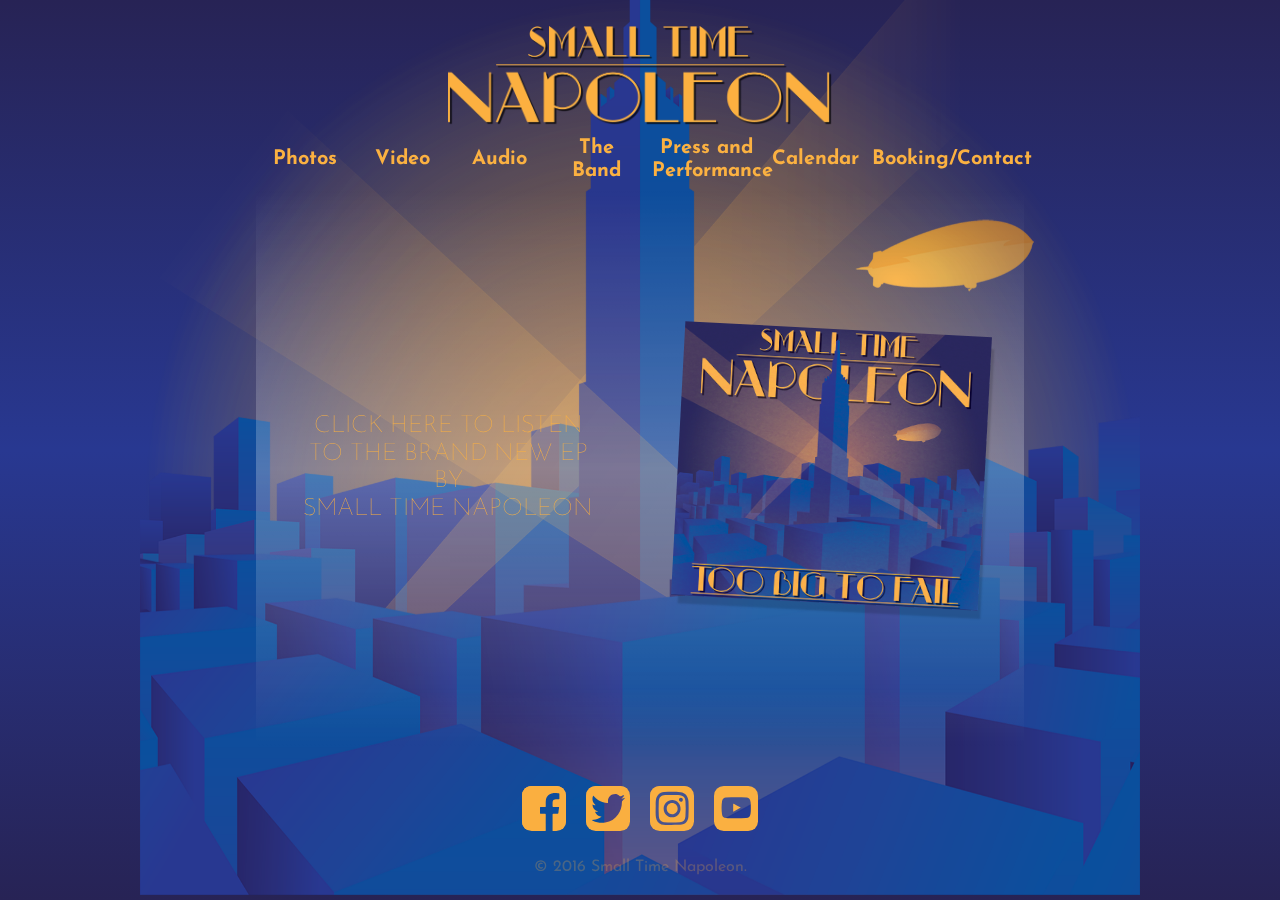
==== html/index.html @ f4e20921 "fully updated css to scss" ====
<!DOCTYPE html>
<html lang="en">

<head>
  <title>Small Time Napoleon</title>
  <link rel="stylesheet" href="../css/style.css" type="text/css" media="screen" title="no title" charset="utf-8">
  <link href="https://fonts.googleapis.com/css?family=Josefin+Sans" rel="stylesheet">
</head>

<body>

  <div class="backgroundAnimation">

    <div class="sun">
      <img src="../backgroundImages/sun_CD%20Cover.png">
    </div>

    <div class="background-image">
      <img src="../backgroundImages/background_CD%20Cover.png">
    </div>

    <div class="spot-light-1">
      <img src="../backgroundImages/spotlight1_CD%20Cover.png">
    </div>

    <div class="main-building">
      <img src="../backgroundImages/main-building_CD%20Cover.png">
    </div>

    <div class="spot-light-2">
      <img src="../backgroundImages/spotlight2_CD%20Cover.png">
    </div>

    <div class="blimp">
      <img src="../backgroundImages/blimp_CD%20Cover.png">
    </div>

    <div class="foreground-buildings">
      <img src="../backgroundImages/foreground-buildings_CD%20Cover.png">
    </div>

    <footer>
      <p>&copy; 2016 Small Time Napoleon.</p>
    </footer>

  </div>



  <section class="pageSelectors">

    <!----Logo---->
    <div class="logo">
      <img src="../backgroundImages/smallTimeNapoleonNameLogo.png">
    </div>


    <!----Call to Action---->
    <div class="mainPageCallToAction">
      <div>
        <h3>
          <a href="http://smalltimenapoleon.bandcamp.com">Click here to listen to the brand new EP by <br>Small Time Napoleon</a>
        </h3>
      </div>

      <div>
        <img src="../img/TooBigToFailCover.png">
      </div>
    </div>




    <!----SOCIAL MEDIA---->
    <section class="social-media">
      <ul>
        <li>
          <a href="http://facebook.com/smalltimenapoleonband"><img src="../socialMediaLogos/fb-art-gold-01.svg" alt="facebook link"></a>
        </li>
        <li>
          <a href="http://twitter.com/stnapoleonband"><img src="../socialMediaLogos/Twitter-icon-gold-01.svg" alt="twitter link"></a>
        </li>
        <li>
          <a href="http://instagram.com/smalltime_napoleon"><img src="../socialMediaLogos/instagram-gold-01.svg" alt="instagram link"></a>
        </li>
        <li>
          <a href="http://youtube.com/stnapoleonband"><img src="../socialMediaLogos/youtube-copy-gold-01.svg" alt="youtube link"></a>
        </li>

      </ul>
    </section>


    <section class="sectionListElements">

      <!----PHOTO---->
      <section class="photo section">
        <h2>Photos</h2>
        <div id="image-gallery">
          <ul>
            <li>
              <a href="../photoPageImg/Meredith%20Chase-Wedding%20Photos-0263.jpg"><img src="../photoPageImg/CROPMeredith%20Chase-Wedding%20Photos-0263.jpg" alt="Photo courtesy of Sha Fox, 2016"></a>
            </li>
            <li>
              <a href="../photoPageImg/T2A08488SILK71.jpg"><img src="../photoPageImg/CROPT2A08488SILK71.jpg" alt="Photo courtesy of Lou Tingle, 2016"></a>
            </li>
            <li>
              <a href="../photoPageImg/T2A08517SILK71.jpg"><img src="../photoPageImg/CROPT2A08517SILK71.jpg" alt="Photo courtesy of Lou Tingle, 2016"></a>
            </li>
            <li>
              <a href="../photoPageImg/IMG_0022.jpg"><img src="../photoPageImg/CROPIMG_0022.jpg" alt="The band with the Louisville Mayor, 2015"></a>
            </li>
          </ul>
          <p class="to-more-pages"><a href="photos.html">More Photos</a></p>
        </div>

      </section>


      <!----VIDEO---->
      <section class="video section">
        <h2>Video</h2>
        <div id="video-players">
          <video id="suckerVideo" width="370" controls controlsList="nodownload" poster="../videoThumbs/suckerForATomboyThumb.png">
                <source src="https://dl.dropboxusercontent.com/s/zaqt5hk23kpdsto/Sucker%20for%20a%20Tomboy.mp4?dl=0" type="video/mp4" />
              </video>
          <p>Sucker For A Tomboy<br> From the 2015 release, "Cloud Machine"</p>
          <p class="to-more-pages"><a href="video.html">More Video</a></p>
        </div>
      </section>


      <!----AUDIO---->
      <section class="audio section">
        <h2>Audio</h2>
        <div id="music-player">
          <div class="audio-section-description">
            <p>Listen to an exclusive selection of the band's newest release, "Too Big To Fail"</p>
          </div>
          <div class="main-music-audio">
            <div id="center-audio-image" class="audio-image">
              <img src="../img/TooBigToFailCover.png">
            </div>
            <audio id="dear-l" controls controlsList="nodownload">
                <source src="https://dl.dropboxusercontent.com/s/0rv14om4tpdc3ng/01%20Dear%20L%20062117.wav?dl=0" type="audio/wav">
              </audio>
          </div>

          <p class="to-more-pages"><a href="audio.html">More Audio</a></p>
        </div>
      </section>


      <!----BIO SECTION---->
      <section class="bio section">
        <h2>The Band</h2>
        <div class="bio-content">
          <div>
            <p>Small Time Napoleon is the combination of new ideas and old sounds. Their interest in the jazz standards of the swing-era shine through in their voices, writing, and playing, while their ear for new sounds and ideas constantly drives them forward. The product of this pairing is what Kyle Ware of Insider Louisville has called “a mad science blend of western swing, hot jazz and folk,” which is “already starting to gel into something wholly singular.”</p>
          </div>
          <div>
            <p>The band have recently released their debut LP, Cloud Machine, which has received positive feedback from listeners and critics alike. Laura Shine, Assistant Program Director/On-Air Host at Louisville’s own WFPK, says of the band, “Small Time Napoleon is poised for big time things. They are truly one of the most unique and exciting bands I’ve seen come out of Louisville in a very long time. Their music and instrumentation and vocals are exquisite!”</p>
          </div>
          <img src="../photoPageImg/ADSC_0359.jpg">
          <p class="to-more-pages"><a href="bio.html">More on the band</a></p>
        </div>
      </section>


      <!----PRESS---->
      <section class="press section">
        <h2>Press and Performance</h2>
        <div class="press-content">

          <div class="articles">

            <div class="article">
              <a href="http://www.npr.org/sections/world-cafe/2014/02/20/280175875/louisvilles-5-best-local-acts">
                <p class="articleDescription">NPR's World Cafe invites Louisville's WFPK to pick the city's top five best bands.</p>
                <p class="articleTitle">NPR: Louisville's 5 Best Acts</p>
              </a>
            </div>

            <div class="article">
              <a href="https://insiderlouisville.com/lifestyle_culture/music/big-time-discovery-small-time-napoleon/">
                <p class="articleDescription">Insider Louisville discusses STN's retro style and forward-looking ideas.</p>
                <p class="articleTitle">Insider Louisville: Big Time Discovery</p>
              </a>
            </div>

            <div class="article">
              <a href="http://wfpk.org/2013/best-songs-of-2013-countdown/">
                <p class="articleDescription">The band's debut single reaches number 54 on their yearly top 100 list.</p>
                <p class="articleTitle">WFPK: Best Songs of 2013</p>
              </a>
            </div>

          </div>

          <p class="to-more-pages"><a href="press.html">More Press and Performances</a></p>
        </div>

      </section>


      <!----CALENDAR---->
      <section class="calendar section">
        <h2>Calendar</h2>
        <div class="calendar-content" id="calendar">
          <iframe src="https://calendar.google.com/calendar/embed?showTitle=0&amp;showNav=0&amp;showDate=0&amp;showPrint=0&amp;showTabs=0&amp;showCalendars=0&amp;mode=AGENDA&amp;height=400&amp;wkst=1&amp;bgcolor=%23000000&amp;src=smalltimenapoleonband%40gmail.com&amp;color=%232F6309&amp;ctz=America%2FNew_York" style="border-width:0" width="350" height="400" frameborder="0" scrolling="no"></iframe>
          <!--        <p class="to-more-pages"><a href="calendar.html">More Calendar</a></p>-->
        </div>
      </section>


      <!----BOOKING/CONTACT---->
      <section class="booking-contact section">
        <h2>Booking/Contact</h2>
        <div class="contact-hide">
          <div class="contact-text">
            <p>Small Time Napoleon is able to play your house party, business event, bar, or festival.</p>
            <p>We're also interested in your feedback and questions. Feel free to use the contact form below.</p>
          </div>
          <form class="contact-form" action="index.html" method="post">

            <fieldset class="contact-inqueries">
              <legend>General Contact</legend>

              <label for="name">Name:</label>
              <input type="text" id="name" name="user_name">

              <label for="mail">Email:</label>
              <input type="email" id="mail" name="user_email">

              <label for="bio">Message: </label>
              <textarea id="bio" name="user_bio"></textarea>

            </fieldset>
            <button type="submit">SUBMIT</button>
          </form>
          <p class="to-more-pages"><a href="booking-contact.html">More booking info</a></p>
        </div>
      </section>

    </section>


  </section>



  <!----JAVASCRIPT---->
  <script src="https://ajax.googleapis.com/ajax/libs/jquery/3.2.1/jquery.min.js"></script>
  <script src="../js/mainPageScript.js"></script>
</body>

</html>
---- css/style.css ----
/*! normalize.css v5.0.0 | MIT License | github.com/necolas/normalize.css */
/**
 * 1. Change the default font family in all browsers (opinionated).
 * 2. Correct the line height in all browsers.
 * 3. Prevent adjustments of font size after orientation changes in
 *    IE on Windows Phone and in iOS.
 */
/* Document
   ========================================================================== */
html {
  font-family: sans-serif;
  /* 1 */
  line-height: 1.15;
  /* 2 */
  -ms-text-size-adjust: 100%;
  /* 3 */
  -webkit-text-size-adjust: 100%;
  /* 3 */ }

/* Sections
   ========================================================================== */
/**
 * Remove the margin in all browsers (opinionated).
 */
body {
  margin: 0; }

/**
 * Add the correct display in IE 9-.
 */
article,
aside,
footer,
header,
nav,
section {
  display: block; }

/**
 * Correct the font size and margin on `h1` elements within `section` and
 * `article` contexts in Chrome, Firefox, and Safari.
 */
h1 {
  font-size: 2em;
  margin: 0.67em 0; }

/* Grouping content
   ========================================================================== */
/**
 * Add the correct display in IE 9-.
 * 1. Add the correct display in IE.
 */
figcaption,
figure,
main {
  /* 1 */
  display: block; }

/**
 * Add the correct margin in IE 8.
 */
figure {
  margin: 1em 40px; }

/**
 * 1. Add the correct box sizing in Firefox.
 * 2. Show the overflow in Edge and IE.
 */
hr {
  box-sizing: content-box;
  /* 1 */
  height: 0;
  /* 1 */
  overflow: visible;
  /* 2 */ }

/**
 * 1. Correct the inheritance and scaling of font size in all browsers.
 * 2. Correct the odd `em` font sizing in all browsers.
 */
pre {
  font-family: monospace, monospace;
  /* 1 */
  font-size: 1em;
  /* 2 */ }

/* Text-level semantics
   ========================================================================== */
/**
 * 1. Remove the gray background on active links in IE 10.
 * 2. Remove gaps in links underline in iOS 8+ and Safari 8+.
 */
a {
  background-color: transparent;
  /* 1 */
  -webkit-text-decoration-skip: objects;
  /* 2 */ }

/**
 * Remove the outline on focused links when they are also active or hovered
 * in all browsers (opinionated).
 */
a:active,
a:hover {
  outline-width: 0; }

/**
 * 1. Remove the bottom border in Firefox 39-.
 * 2. Add the correct text decoration in Chrome, Edge, IE, Opera, and Safari.
 */
abbr[title] {
  border-bottom: none;
  /* 1 */
  text-decoration: underline;
  /* 2 */
  text-decoration: underline dotted;
  /* 2 */ }

/**
 * Prevent the duplicate application of `bolder` by the next rule in Safari 6.
 */
b,
strong {
  font-weight: inherit; }

/**
 * Add the correct font weight in Chrome, Edge, and Safari.
 */
b,
strong {
  font-weight: bolder; }

/**
 * 1. Correct the inheritance and scaling of font size in all browsers.
 * 2. Correct the odd `em` font sizing in all browsers.
 */
code,
kbd,
samp {
  font-family: monospace, monospace;
  /* 1 */
  font-size: 1em;
  /* 2 */ }

/**
 * Add the correct font style in Android 4.3-.
 */
dfn {
  font-style: italic; }

/**
 * Add the correct background and color in IE 9-.
 */
mark {
  background-color: #ff0;
  color: #000; }

/**
 * Add the correct font size in all browsers.
 */
small {
  font-size: 80%; }

/**
 * Prevent `sub` and `sup` elements from affecting the line height in
 * all browsers.
 */
sub,
sup {
  font-size: 75%;
  line-height: 0;
  position: relative;
  vertical-align: baseline; }

sub {
  bottom: -0.25em; }

sup {
  top: -0.5em; }

/* Embedded content
   ========================================================================== */
/**
 * Add the correct display in IE 9-.
 */
audio,
video {
  display: inline-block; }

/**
 * Add the correct display in iOS 4-7.
 */
audio:not([controls]) {
  display: none;
  height: 0; }

/**
 * Remove the border on images inside links in IE 10-.
 */
img {
  border-style: none; }

/**
 * Hide the overflow in IE.
 */
svg:not(:root) {
  overflow: hidden; }

/* Forms
   ========================================================================== */
/**
 * 1. Change the font styles in all browsers (opinionated).
 * 2. Remove the margin in Firefox and Safari.
 */
button,
input,
optgroup,
select,
textarea {
  font-family: sans-serif;
  /* 1 */
  font-size: 100%;
  /* 1 */
  line-height: 1.15;
  /* 1 */
  margin: 0;
  /* 2 */ }

/**
 * Show the overflow in IE.
 * 1. Show the overflow in Edge.
 */
button,
input {
  /* 1 */
  overflow: visible; }

/**
 * Remove the inheritance of text transform in Edge, Firefox, and IE.
 * 1. Remove the inheritance of text transform in Firefox.
 */
button,
select {
  /* 1 */
  text-transform: none; }

/**
 * 1. Prevent a WebKit bug where (2) destroys native `audio` and `video`
 *    controls in Android 4.
 * 2. Correct the inability to style clickable types in iOS and Safari.
 */
button,
html [type="button"],
[type="reset"],
[type="submit"] {
  -webkit-appearance: button;
  /* 2 */ }

/**
 * Remove the inner border and padding in Firefox.
 */
button::-moz-focus-inner,
[type="button"]::-moz-focus-inner,
[type="reset"]::-moz-focus-inner,
[type="submit"]::-moz-focus-inner {
  border-style: none;
  padding: 0; }

/**
 * Restore the focus styles unset by the previous rule.
 */
button:-moz-focusring,
[type="button"]:-moz-focusring,
[type="reset"]:-moz-focusring,
[type="submit"]:-moz-focusring {
  outline: 1px dotted ButtonText; }

/**
 * Change the border, margin, and padding in all browsers (opinionated).
 */
fieldset {
  border: 1px solid #c0c0c0;
  margin: 0 2px;
  padding: 0.35em 0.625em 0.75em; }

/**
 * 1. Correct the text wrapping in Edge and IE.
 * 2. Correct the color inheritance from `fieldset` elements in IE.
 * 3. Remove the padding so developers are not caught out when they zero out
 *    `fieldset` elements in all browsers.
 */
legend {
  box-sizing: border-box;
  /* 1 */
  color: inherit;
  /* 2 */
  display: table;
  /* 1 */
  max-width: 100%;
  /* 1 */
  padding: 0;
  /* 3 */
  white-space: normal;
  /* 1 */ }

/**
 * 1. Add the correct display in IE 9-.
 * 2. Add the correct vertical alignment in Chrome, Firefox, and Opera.
 */
progress {
  display: inline-block;
  /* 1 */
  vertical-align: baseline;
  /* 2 */ }

/**
 * Remove the default vertical scrollbar in IE.
 */
textarea {
  overflow: auto; }

/**
 * 1. Add the correct box sizing in IE 10-.
 * 2. Remove the padding in IE 10-.
 */
[type="checkbox"],
[type="radio"] {
  box-sizing: border-box;
  /* 1 */
  padding: 0;
  /* 2 */ }

/**
 * Correct the cursor style of increment and decrement buttons in Chrome.
 */
[type="number"]::-webkit-inner-spin-button,
[type="number"]::-webkit-outer-spin-button {
  height: auto; }

/**
 * 1. Correct the odd appearance in Chrome and Safari.
 * 2. Correct the outline style in Safari.
 */
[type="search"] {
  -webkit-appearance: textfield;
  /* 1 */
  outline-offset: -2px;
  /* 2 */ }

/**
 * Remove the inner padding and cancel buttons in Chrome and Safari on macOS.
 */
[type="search"]::-webkit-search-cancel-button,
[type="search"]::-webkit-search-decoration {
  -webkit-appearance: none; }

/**
 * 1. Correct the inability to style clickable types in iOS and Safari.
 * 2. Change font properties to `inherit` in Safari.
 */
::-webkit-file-upload-button {
  -webkit-appearance: button;
  /* 1 */
  font: inherit;
  /* 2 */ }

/* Interactive
   ========================================================================== */
/*
 * Add the correct display in IE 9-.
 * 1. Add the correct display in Edge, IE, and Firefox.
 */
details,
menu {
  display: block; }

/*
 * Add the correct display in all browsers.
 */
summary {
  display: list-item; }

/* Scripting
   ========================================================================== */
/**
 * Add the correct display in IE 9-.
 */
canvas {
  display: inline-block; }

/**
 * Add the correct display in IE.
 */
template {
  display: none; }

/* Hidden
   ========================================================================== */
/**
 * Add the correct display in IE 10-.
 */
[hidden] {
  display: none; }

/**
 * List styles
 */
ul, ol {
  list-style-type: none;
  padding: 0;
  margin: 0; }

* {
  box-sizing: border-box;
  color: #fbb141;
  font-family: 'Josefin Sans', 'sans-serif';
  margin: 0; }

a {
  text-decoration: none; }

body {
  background: linear-gradient(#272355, #283891, #272355);
  display: flex;
  flex-direction: column; }

.content {
  min-height: 100%; }

p {
  margin: 1.5%; }

img {
  max-width: 100%; }

header {
  z-index: 10; }

footer {
  opacity: .25;
  position: fixed;
  z-index: -1;
  width: 60%;
  bottom: 0;
  left: 20%;
  text-align: center;
  padding: 1%; }

#logo {
  border: none;
  box-shadow: none;
  width: 100%; }

.home {
  text-align: center; }

.logo {
  text-align: center;
  width: 100%;
  margin: auto;
  margin-top: 3%;
  padding-top: 5%; }
  @media only screen and (min-width: 650px) {
    .logo {
      margin-top: 0;
      padding: 0; } }
  @media only screen and (min-width: 800px) {
    .logo {
      margin-top: 0;
      padding-top: 2%; } }
  @media only screen and (min-width: 450px) {
    .logo img {
      width: 70%; } }
  @media only screen and (min-width: 650px) {
    .logo img {
      width: 35%; } }
  @media only screen and (min-width: 1100px) {
    .logo img {
      width: 30%;
      padding: 0; } }

.mainPageCallToAction {
  display: flex;
  flex-direction: row;
  align-items: center;
  justify-content: space-around;
  width: 100%;
  margin-bottom: 10%;
  background: rgba(255, 255, 255, 0.2);
  overflow: hidden; }
  @media only screen and (min-width: 650px) {
    .mainPageCallToAction {
      width: 75%;
      margin: auto;
      margin-bottom: 10%; } }
  @media only screen and (min-width: 800px) {
    .mainPageCallToAction {
      background: linear-gradient(rgba(255, 255, 255, 0), rgba(255, 255, 255, 0.25), rgba(255, 255, 255, 0));
      width: 60%;
      margin: auto;
      order: 1;
      flex-grow: 2; }
      .mainPageCallToAction:hover {
        box-shadow: none; }
      .mainPageCallToAction h3 {
        font-size: 1.5em; } }
  .mainPageCallToAction a:hover {
    cursor: pointer;
    filter: brightness(1.1);
    text-shadow: 0px 3px 2px rgba(0, 0, 0, 0.15); }
  .mainPageCallToAction div {
    width: 50%;
    padding: 5%; }
  .mainPageCallToAction h3 {
    text-align: center;
    text-transform: uppercase;
    font-weight: 100; }
  .mainPageCallToAction img {
    align-self: center;
    box-shadow: 5px 10px 2px -2px rgba(0, 0, 0, 0.15);
    transform: rotate(3deg); }

@media only screen and (min-width: 800px) {
  .disableClickMain {
    pointer-events: none; } }
.section {
  border-bottom: 1px dotted #fbb141;
  background: rgba(0, 0, 0, 0.35);
  margin: 0; }
  @media only screen and (min-device-width: 320px) and (max-device-width: 736px) and (orientation: portrait) {
    .section {
      border-bottom: 3px dotted #fbb141; } }
  @media only screen and (min-width: 450px) {
    .section {
      width: 80%;
      margin: auto; } }
  @media only screen and (min-width: 450px) {
    .section {
      width: 70%; } }
  @media only screen and (min-width: 800px) {
    .section {
      border: none;
      background: none; } }
  .section h2 {
    margin: 0;
    cursor: pointer;
    padding: 3.5%; }
    .section h2:hover {
      background: rgba(0, 0, 0, 0.5); }
    @media only screen and (min-width: 800px) {
      .section h2 {
        text-align: center;
        padding: 5%;
        font-size: 1.25em; } }
  .section img {
    max-width: 100%;
    border-top: 1px solid #fbb141;
    border-bottom: 1px solid #fbb141;
    box-shadow: 0 2px 0 0 rgba(0, 0, 0, 0.15); }
  .section div {
    margin: 1% 0; }

.sectionListElements {
  max-width: 1680px; }
  @media only screen and (min-width: 800px) {
    .sectionListElements {
      display: flex;
      flex-flow: row nowrap;
      justify-content: space-between;
      align-items: center;
      width: 75%;
      margin: auto; } }
  @media only screen and (min-width: 1270px) {
    .sectionListElements {
      width: 60%; } }

@media only screen and (min-width: 800px) {
  .pageSelectors {
    display: flex;
    flex-direction: column;
    justify-content: space-around;
    min-height: 100vh; } }
.social-media {
  padding: 1%;
  margin-bottom: 12%; }
  @media only screen and (min-width: 450px) {
    .social-media {
      margin: 3% 0; } }
  @media only screen and (min-width: 650px) {
    .social-media {
      padding: 0;
      order: 1; } }
  @media only screen and (min-width: 800px) {
    .social-media {
      order: 2;
      margin-bottom: 5%; }
      .social-media ul {
        width: 25%; } }
  .social-media ul {
    display: flex;
    padding: 0px;
    align-content: space-between;
    width: 80%;
    margin: auto; }
    @media only screen and (min-width: 450px) {
      .social-media ul {
        width: 50%; } }
    @media only screen and (min-width: 650px) {
      .social-media ul {
        width: 35%; } }
    @media only screen and (min-width: 1270px) {
      .social-media ul {
        width: 20%; } }
  .social-media li {
    list-style: none;
    padding: 0 1%;
    text-align: center; }
  .social-media img {
    border-radius: 22%;
    width: 75%; }
    .social-media img:hover {
      filter: brightness(1.2); }

@media only screen and (min-device-width: 320px) and (max-device-width: 736px) and (orientation: portrait) {
  /**********Adjustments to text on index page***********/
  h2 {
    font-size: 4rem; }

  h3 {
    font-size: 2.5em; }

  p {
    font-size: 1.75em; }

  .photo p {
    font-size: 1.75em; }

  #new-album-info h1 {
    font-size: 4em;
    padding: 1%; }

  #new-album-info p {
    margin-top: 4%; }

  .contact-inqueries {
    font-size: 2em; }

  .contact-inqueries input,
  .contact-inqueries textarea {
    font-size: 2em; }

  /**********Adjustments to Photos overlay on Index***********/
  #overlay {
    height: 200%; }

  #overlay img {
    margin-top: 80%; }

  /**********Adjustments to Videos on Index***********/
  #video-players video {
    width: 80%; }

  /**********Adjustments to Audio on Index***********/
  #music-player iframe {
    margin: auto; }

  /**********Adjustments to Contact on Index***********/
  .contact-form button {
    font-size: 2em; } }
.background-image {
  bottom: 0;
  pointer-events: none;
  position: fixed;
  z-index: -1;
  max-width: 1000px;
  right: 0;
  left: 0;
  margin-left: auto;
  margin-right: auto; }

.sun {
  bottom: 0;
  pointer-events: none;
  position: fixed;
  z-index: -1;
  max-width: 1000px;
  right: 0;
  left: 0;
  margin-left: auto;
  margin-right: auto; }

.spot-light-1 {
  bottom: 0;
  pointer-events: none;
  position: fixed;
  z-index: -1;
  max-width: 1000px;
  right: 0;
  left: 0;
  margin-left: auto;
  margin-right: auto; }

.main-building {
  bottom: 0;
  pointer-events: none;
  position: fixed;
  z-index: -1;
  max-width: 1000px;
  right: 0;
  left: 0;
  margin-left: auto;
  margin-right: auto; }

.spot-light-2 {
  bottom: 0;
  pointer-events: none;
  position: fixed;
  z-index: -1;
  max-width: 1000px;
  right: 0;
  left: 0;
  margin-left: auto;
  margin-right: auto; }

.blimp {
  bottom: 0;
  pointer-events: none;
  position: fixed;
  z-index: -1;
  max-width: 1000px;
  right: 0;
  left: 0;
  margin-left: auto;
  margin-right: auto; }

.foreground-buildings {
  bottom: 0;
  pointer-events: none;
  position: fixed;
  z-index: -1;
  max-width: 1000px;
  right: 0;
  left: 0;
  margin-left: auto;
  margin-right: auto; }

/*******div animations********/
.spot-light-1 {
  transform: rotate(-5deg) scale(1.5);
  transition: transform 4.2s ease-in-out 1s;
  transform-origin: bottom left; }

.backgroundAnimation.loaded .spot-light-1 {
  transform: rotate(5deg); }

.backgroundAnimation.clicked .spot-light-1 {
  transform: rotate(-2deg); }

.spot-light-2 {
  transform: rotate(2deg) scale(1.2);
  transform-origin: bottom right;
  transition: transform 3900ms cubic-bezier(0.2, -0.1, 0.71, 1.1); }

.backgroundAnimation.loaded .spot-light-2 {
  transform: rotate(-2deg); }

.backgroundAnimation.clicked .spot-light-2 {
  transform: rotate(12deg); }

.blimp {
  animation: blimpBounce 4s ease-in-out 0s infinite alternate forwards running; }

@keyframes blimpBounce {
  from {
    transform: translate(0px, 10px); }
  to {
    transform: translate(0, 0); } }
.sun {
  transform: scale(0.75);
  transition: transform 4s ease-in-out; }

.backgroundAnimation.loaded .sun {
  transform: scale(1); }

.background-image {
  transform: translate(0px, -2px);
  transition: transform 4s ease-in-out; }

.backgroundAnimation.loaded .background-image {
  transform: translate(0px, 40px); }

.main-building {
  transition: transform 4s ease-in-out; }

.backgroundAnimation.loaded .main-building {
  transform: translate(0px, 20px); }

@media only screen and (min-width: 800px) {
  #image-gallery {
    position: absolute;
    left: 10%;
    width: 80%;
    background: linear-gradient(#272355, rgba(40, 56, 145, 0.9), rgba(39, 35, 85, 0.8));
    border-top: 1px solid #fbb141;
    border-bottom: 1px solid #fbb141; } }
@media only screen and (min-width: 900px) {
  #image-gallery {
    width: 70%;
    left: 15%; } }
@media only screen and (min-width: 1270px) {
  #image-gallery {
    width: 60%;
    left: 20%; } }
@media only screen and (min-width: 1375px) {
  #image-gallery {
    width: 55%;
    left: 22.5%; } }
@media only screen and (min-width: 1500px) {
  #image-gallery {
    width: 50%;
    left: 25%; } }
@media only screen and (min-width: 1600px) {
  #image-gallery {
    width: 45%;
    left: 27.5%; } }
@media only screen and (min-width: 800px) {
  #video-players {
    position: absolute;
    left: 10%;
    width: 80%;
    background: linear-gradient(#272355, rgba(40, 56, 145, 0.9), rgba(39, 35, 85, 0.8));
    border-top: 1px solid #fbb141;
    border-bottom: 1px solid #fbb141; } }
@media only screen and (min-width: 900px) {
  #video-players {
    width: 70%;
    left: 15%; } }
@media only screen and (min-width: 1270px) {
  #video-players {
    width: 60%;
    left: 20%; } }
@media only screen and (min-width: 1375px) {
  #video-players {
    width: 55%;
    left: 22.5%; } }
@media only screen and (min-width: 1500px) {
  #video-players {
    width: 50%;
    left: 25%; } }
@media only screen and (min-width: 1600px) {
  #video-players {
    width: 45%;
    left: 27.5%; } }
@media only screen and (min-width: 800px) {
  #music-player {
    position: absolute;
    left: 10%;
    width: 80%;
    background: linear-gradient(#272355, rgba(40, 56, 145, 0.9), rgba(39, 35, 85, 0.8));
    border-top: 1px solid #fbb141;
    border-bottom: 1px solid #fbb141; } }
@media only screen and (min-width: 900px) {
  #music-player {
    width: 70%;
    left: 15%; } }
@media only screen and (min-width: 1270px) {
  #music-player {
    width: 60%;
    left: 20%; } }
@media only screen and (min-width: 1375px) {
  #music-player {
    width: 55%;
    left: 22.5%; } }
@media only screen and (min-width: 1500px) {
  #music-player {
    width: 50%;
    left: 25%; } }
@media only screen and (min-width: 1600px) {
  #music-player {
    width: 45%;
    left: 27.5%; } }
@media only screen and (min-width: 800px) {
  .bio-content {
    position: absolute;
    left: 10%;
    width: 80%;
    background: linear-gradient(#272355, rgba(40, 56, 145, 0.9), rgba(39, 35, 85, 0.8));
    border-top: 1px solid #fbb141;
    border-bottom: 1px solid #fbb141; } }
@media only screen and (min-width: 900px) {
  .bio-content {
    width: 70%;
    left: 15%; } }
@media only screen and (min-width: 1270px) {
  .bio-content {
    width: 60%;
    left: 20%; } }
@media only screen and (min-width: 1375px) {
  .bio-content {
    width: 55%;
    left: 22.5%; } }
@media only screen and (min-width: 1500px) {
  .bio-content {
    width: 50%;
    left: 25%; } }
@media only screen and (min-width: 1600px) {
  .bio-content {
    width: 45%;
    left: 27.5%; } }
@media only screen and (min-width: 800px) {
  .press-content {
    position: absolute;
    left: 10%;
    width: 80%;
    background: linear-gradient(#272355, rgba(40, 56, 145, 0.9), rgba(39, 35, 85, 0.8));
    border-top: 1px solid #fbb141;
    border-bottom: 1px solid #fbb141; } }
@media only screen and (min-width: 900px) {
  .press-content {
    width: 70%;
    left: 15%; } }
@media only screen and (min-width: 1270px) {
  .press-content {
    width: 60%;
    left: 20%; } }
@media only screen and (min-width: 1375px) {
  .press-content {
    width: 55%;
    left: 22.5%; } }
@media only screen and (min-width: 1500px) {
  .press-content {
    width: 50%;
    left: 25%; } }
@media only screen and (min-width: 1600px) {
  .press-content {
    width: 45%;
    left: 27.5%; } }
@media only screen and (min-width: 800px) {
  .calendar-content {
    position: absolute;
    left: 10%;
    width: 80%;
    background: linear-gradient(#272355, rgba(40, 56, 145, 0.9), rgba(39, 35, 85, 0.8));
    border-top: 1px solid #fbb141;
    border-bottom: 1px solid #fbb141; } }
@media only screen and (min-width: 900px) {
  .calendar-content {
    width: 70%;
    left: 15%; } }
@media only screen and (min-width: 1270px) {
  .calendar-content {
    width: 60%;
    left: 20%; } }
@media only screen and (min-width: 1375px) {
  .calendar-content {
    width: 55%;
    left: 22.5%; } }
@media only screen and (min-width: 1500px) {
  .calendar-content {
    width: 50%;
    left: 25%; } }
@media only screen and (min-width: 1600px) {
  .calendar-content {
    width: 45%;
    left: 27.5%; } }
@media only screen and (min-width: 800px) {
  .contact-hide {
    position: absolute;
    left: 10%;
    width: 80%;
    background: linear-gradient(#272355, rgba(40, 56, 145, 0.9), rgba(39, 35, 85, 0.8));
    border-top: 1px solid #fbb141;
    border-bottom: 1px solid #fbb141; } }
@media only screen and (min-width: 900px) {
  .contact-hide {
    width: 70%;
    left: 15%; } }
@media only screen and (min-width: 1270px) {
  .contact-hide {
    width: 60%;
    left: 20%; } }
@media only screen and (min-width: 1375px) {
  .contact-hide {
    width: 55%;
    left: 22.5%; } }
@media only screen and (min-width: 1500px) {
  .contact-hide {
    width: 50%;
    left: 25%; } }
@media only screen and (min-width: 1600px) {
  .contact-hide {
    width: 45%;
    left: 27.5%; } }
/********************PHOTO************************/
#image-gallery {
  display: flex;
  flex-direction: column; }
  #image-gallery ul {
    display: flex;
    flex-direction: row;
    flex-wrap: wrap;
    justify-content: center;
    margin: auto;
    padding: 2%; }
    @media only screen and (min-width: 450px) {
      #image-gallery ul {
        width: 75%; } }
    @media only screen and (min-width: 800px) {
      #image-gallery ul {
        width: 60%; } }
  #image-gallery img {
    border: none; }
    #image-gallery img:hover {
      filter: brightness(1.25); }
    @media only screen and (min-width: 450px) {
      #image-gallery img {
        margin-top: -1px; } }
  @media only screen and (min-width: 900px) {
    #image-gallery li {
      width: 40%; } }

.photo {
  border-top: 1px dotted #fbb040; }
  @media only screen and (min-width: 800px) {
    .photo {
      border-top: none; } }
  .photo ul li {
    list-style: none;
    width: 50%;
    justify-content: space-around;
    margin-bottom: -4px; }

.bio-page img {
  width: 100%; }

#overlay {
  width: 100%;
  height: 100%;
  position: fixed;
  top: 0;
  left: 0;
  display: none;
  text-align: center;
  background: rgba(0, 0, 0, 0.8); }
  #overlay img {
    width: 100%;
    margin-top: 80%; }
    @media only screen and (min-width: 650px) {
      #overlay img {
        margin-top: 25%; } }
    @media only screen and (min-width: 1100px) {
      #overlay img {
        width: 50%; } }
    @media only screen and (min-width: 1270px) {
      #overlay img {
        margin-top: 10%;
        width: 60%; } }
    @media only screen and (min-width: 1500px) {
      #overlay img {
        margin-top: 5%; } }
  #overlay p {
    color: #fbb141;
    margin: auto;
    padding: 1.25%;
    width: 100%;
    text-align: center; }

/********VIDEO**********/
.video video {
  display: flex;
  flex-flow: column wrap;
  margin: auto;
  border-radius: 3px; }

@media only screen and (min-width: 450px) {
  #video-players video {
    width: 80%; } }
@media only screen and (min-width: 800px) {
  #video-players video {
    padding: 2%; } }
@media only screen and (min-width: 800px) {
  #video-players p {
    margin: auto;
    width: 80%; }
  #video-players a {
    margin-bottom: 2%; } }

/********AUDIO**********/
.main-music-audio {
  text-align: center; }

.audio-section-description {
  text-align: center; }

.audio-image {
  width: 50%; }

#center-audio-image {
  margin: auto; }

@media only screen and (min-width: 800px) {
  #music-player iframe {
    margin-top: 5%;
    width: 100%; } }
/********BIO**********/
.bio-page p {
  padding: 0 15px;
  text-align: left; }
.bio-page img {
  padding: 15px 0px; }

.member-list {
  display: flex;
  justify-content: space-around; }
  .member-list ul {
    padding: 0px;
    margin: auto; }
  .member-list li {
    list-style: none;
    padding: 5px;
    text-align: center; }

@media only screen and (min-width: 450px) {
  .bio-content {
    text-align: center; }
    .bio-content p {
      text-align: left; }
    .bio-content img {
      width: 80%; }
    .bio-content a {
      text-align: right; } }
@media only screen and (min-width: 800px) {
  .bio-content div {
    font-size: 1.1em;
    padding: 1% 5%; } }

/********PRESS AND PERFORMANCE**********/
.press-content {
  display: flex;
  flex-flow: column nowrap; }

.articleTitle {
  list-style-type: none;
  text-align: right;
  font-weight: 800;
  text-transform: uppercase;
  padding: 1.25%; }

.articles {
  width: 100%;
  padding: 5%;
  display: flex;
  flex-flow: column nowrap; }
  @media only screen and (min-width: 900px) {
    .articles {
      padding: 5% 10%; } }

.article {
  margin: auto;
  border: 1px solid #fbb141;
  padding: 2%;
  background: rgba(0, 0, 0, 0.35); }

.article:hover {
  filter: brightness(120%); }

/********CALENDAR**********/
.calendar-content {
  display: flex;
  flex-flow: column wrap; }
  .calendar-content iframe {
    margin: auto;
    margin-top: 5%;
    margin-bottom: 5%; }
    @media only screen and (min-width: 800px) {
      .calendar-content iframe {
        margin-top: 5%; } }

/********BOOKING/CONTACT**********/
.contact-form {
  display: flex;
  flex-direction: column; }
  @media only screen and (min-width: 450px) {
    .contact-form {
      margin: auto;
      width: 80%; } }

@media only screen and (min-width: 800px) {
  .contact-text {
    padding: 2% 10%;
    font-size: 1.1em; } }

.booking-inqueries,
.contact-inqueries {
  display: flex;
  margin-bottom: 5%; }
  .booking-inqueries label,
  .contact-inqueries label {
    padding: 1.25%; }
  .booking-inqueries input,
  .contact-inqueries input {
    width: 100%;
    justify-content: center;
    color: #272355;
    font-size: 1.25em; }
  .booking-inqueries textarea,
  .contact-inqueries textarea {
    width: 100%;
    justify-content: center;
    color: #272355;
    font-size: 1.25em;
    width: 100%; }

.contact-form button {
  background: #fbb141;
  color: #272355;
  border-width: 0px;
  padding: 2%;
  font-size: 1em;
  border-radius: 3px;
  width: 75%;
  margin: auto;
  margin-bottom: 5%;
  cursor: pointer; }
  .contact-form button:hover {
    box-shadow: 0 0 10px 5px rgba(0, 0, 0, 0.15);
    color: white; }

.to-more-pages {
  background: linear-gradient(to left, rgba(0, 0, 0, 0.25), transparent);
  text-transform: uppercase;
  font-size: .7em;
  display: block;
  text-align: right; }

.to-more-pages a {
  display: block;
  padding: 2%; }

.to-more-pages a:hover {
  filter: brightness(1.25); }

.main-nav-drop-down {
  position: fixed;
  width: 100%;
  top: 8%;
  margin: auto;
  text-align: center; }
  @media only screen and (min-width: 800px) {
    .main-nav-drop-down {
      position: relative; } }

@media only screen and (min-width: 450px) {
  .main-nav {
    margin: auto;
    width: 75%; } }
@media only screen and (min-width: 800px) {
  .main-nav {
    flex-basis: auto;
    margin: 0;
    align-items: center;
    align-content: space-around;
    width: 75%;
    margin: auto; } }
.main-nav h2 {
  text-align: center;
  margin: 1%;
  cursor: pointer;
  padding: 1.5%;
  border-bottom: 1px dotted #fbb141;
  width: 100%; }
  .main-nav h2:hover,
  .main-nav h2 .main-nav-touch-start {
    background: rgba(0, 0, 0, 0.35);
    filter: brightness(1.25);
    cursor: pointer; }
  @media only screen and (min-device-width: 320px) and (max-device-width: 736px) and (orientation: portrait) {
    .main-nav h2 {
      border-bottom: 3px dotted #fbb141; } }
  @media only screen and (min-width: 800px) {
    .main-nav h2 {
      border: none;
      font-size: 1em; } }
.main-nav a {
  display: block; }

#buttonAndArrow {
  margin: auto;
  margin-top: 2%;
  text-align: center;
  min-height: 90px; }
  @media only screen and (min-width: 800px) {
    #buttonAndArrow {
      pointer-events: none; } }

#navArrow {
  width: 20%;
  padding: 3% 0; }
  @media only screen and (min-width: 450px) {
    #navArrow {
      width: 10%; } }

#buttonAndArrow:hover,
.inDropDown:hover,
.buttonAndArrow-touch-start,
inDropDown-touch-start {
  cursor: pointer;
  filter: brightness(1.25); }

.nav-button {
  text-align: center;
  padding: 10px;
  background: none;
  border: none;
  font-size: 1.25em;
  letter-spacing: 1em;
  text-indent: 1em;
  width: 100%;
  text-transform: uppercase; }
  .nav-button:hover {
    cursor: pointer; }
  @media only screen and (min-device-width: 320px) and (max-device-width: 736px) and (orientation: portrait) {
    .nav-button {
      font-size: 3em; } }

header {
  display: flex;
  flex-direction: column; }

.arrowSelected {
  transform: scaleY(-1);
  transition: .8s; }

.navOverlay {
  width: 100%;
  height: 100%;
  position: fixed;
  top: 0;
  left: 0;
  display: none;
  text-align: center;
  background: rgba(0, 0, 0, 0.65); }

.spacer {
  height: 50px; }

.photoPage div {
  display: flex;
  flex-direction: row;
  flex-wrap: wrap;
  justify-content: center;
  margin: auto; }
  .photoPage div img {
    width: 100%; }
    .photoPage div img:hover {
      filter: brightness(1.25); }
    @media only screen and (min-width: 800px) {
      .photoPage div img {
        margin-bottom: -5px; } }
.photoPage a {
  width: 50%;
  margin-bottom: -1%; }
.photoPage h3 {
  padding: 3%; }

.photoPage-div-img-touch-start {
  filter: brightness(1.25); }

#photos201617,
#photos201415,
#photos2013 {
  border-top: 1px solid #fbb040; }

.photoButton {
  text-align: center;
  padding: 1%;
  background: rgba(14, 12, 29, 0.2);
  width: 50%;
  margin: auto;
  margin-top: 2%;
  margin-bottom: 5%;
  border-radius: 3px; }
  .photoButton:hover {
    background: rgba(0, 0, 0, 0.65);
    cursor: pointer; }

.photoButton-touch-start {
  background: rgba(0, 0, 0, 0.65);
  cursor: pointer; }

#photoOverlay {
  width: 100%;
  height: 100%;
  position: fixed;
  top: 0;
  left: 0;
  display: none;
  text-align: center;
  background: rgba(0, 0, 0, 0.8); }
  #photoOverlay img {
    margin: auto;
    margin-top: 50%;
    width: 95%; }
    @media only screen and (min-width: 800px) {
      #photoOverlay img {
        max-height: 75%;
        width: auto;
        margin-top: 150px; } }
  #photoOverlay p {
    color: #fbb141;
    margin: auto;
    padding: 1.25%;
    width: 100%;
    text-align: center; }
    @media only screen and (min-width: 800px) {
      #photoOverlay p {
        font-size: 1.5em; } }

.videos {
  display: flex;
  flex-direction: column;
  flex-wrap: no-wrap;
  justify-content: center;
  margin: auto; }
  .videos h3 {
    padding: 3%; }
  .videos img {
    width: 100%; }
    .videos img:hover {
      cursor: pointer; }

.videos-img-touch-start {
  cursor: pointer; }

#coverVideos,
#witzkeVideos,
#mtsuVideos,
#livingRoomVideos {
  border-top: 1px solid #fbb040; }

.addBorderBottom {
  border-bottom: 1px solid #fbb040; }

#mtsuVideos {
  margin-bottom: 8%;
  border-bottom: 1px solid #fbb040; }

.moreCoverVideos,
.moreWitzkeVideos,
.moreLivingRoomVideos {
  border-bottom: 1px solid #fbb040; }

.individualVideos {
  position: relative;
  margin-bottom: -1%; }

.blurred {
  filter: blur(2px) brightness(1.25); }

.coverText {
  pointer-events: none;
  position: absolute;
  text-align: center;
  width: 70%;
  right: 15%;
  border-radius: 5px;
  top: 30%;
  background: rgba(0, 0, 0, 0.65);
  padding-top: 1.5%; }
  .coverText h3 {
    font-size: 1.5em;
    font-weight: 800;
    padding: 0; }
    @media only screen and (min-width: 800px) {
      .coverText h3 {
        font-size: 1.25em; } }
  .coverText p {
    font-weight: 200; }

#videoOverlay {
  width: 100%;
  height: 100%;
  position: fixed;
  top: 0;
  left: 0;
  display: none;
  text-align: center;
  background: rgba(0, 0, 0, 0.8);
  z-index: 11; }

.videoSize {
  position: absolute;
  width: 95%;
  left: 2.5%;
  top: 150px; }
  @media only screen and (min-width: 800px) {
    .videoSize {
      width: 70%;
      left: 15%; } }

.flexVideo {
  height: 0;
  overflow: hidden;
  padding-bottom: 56%;
  position: relative; }
  .flexVideo iframe {
    height: 100%;
    position: absolute;
    top: 0;
    width: 100%;
    left: 0; }

#popUpVideo iframe {
  width: 100%; }
@media only screen and (min-width: 800px) {
  #popUpVideo {
    width: 75%;
    left: 12.5%; } }

.videoMoreButton {
  text-align: center;
  padding: 1%;
  background: rgba(14, 12, 29, 0.2);
  width: 50%;
  margin: auto;
  margin-top: 2%;
  margin-bottom: 3%;
  border-radius: 3px; }
  .videoMoreButton:hover {
    background: rgba(0, 0, 0, 0.65);
    cursor: pointer; }

.videoMoreButton-touch-start {
  background: rgba(0, 0, 0, 0.65);
  cursor: pointer; }

.audio-page h2 {
  padding: 0 0 1% 2%; }
.audio-page p {
  padding: 5%; }
.audio-page ul {
  list-style: none;
  padding: 0;
  padding-bottom: 2%;
  text-align: center;
  display: flex;
  flex-direction: column;
  margin-bottom: 3%;
  width: 75%;
  margin: auto;
  background: rgba(0, 0, 0, 0.5);
  border-radius: 2%;
  margin-bottom: 5%; }
  .audio-page ul a {
    padding: 5% 15%; }
.audio-page li {
  margin: auto;
  padding-bottom: 4%; }
  .audio-page li:hover {
    filter: brightness(1.2); }
  .audio-page li img {
    position: relative;
    top: 15px;
    width: 40px;
    margin-right: 5px;
    padding: 1%; }

.audio-li-touch-start {
  filter: brightness(1.25); }

.musicIFrames {
  width: 90%;
  margin: auto; }

.music-content {
  margin: 4px;
  height: 0;
  overflow: hidden;
  padding-bottom: 32%;
  position: relative; }
  .music-content iframe {
    height: 100%;
    position: absolute;
    top: 0;
    width: 100%;
    left: 0; }
    .music-content iframe:hover {
      filter: brightness(1.25); }
  @media only screen and (min-width: 800px) {
    .music-content {
      padding-bottom: 23%; } }

@media only screen and (min-width: 800px) {
  .audioFlex {
    display: flex;
    flex-direction: row;
    flex-grow: 1;
    margin-top: 30px; }

  .streaming,
  .purchasing {
    display: flex;
    flex-direction: column;
    width: 50%;
    text-align: center; } }
.bio-page h1 {
  padding: 2%; }
.bio-page p {
  padding: 3%;
  margin: 0; }

.bioPageContent {
  background: rgba(0, 0, 0, 0.35); }

.member-list {
  display: flex;
  justify-content: space-around;
  padding-bottom: 3%; }
  .member-list ul {
    padding: 0px;
    margin: auto; }
  .member-list li {
    list-style: none;
    padding: 5px;
    text-align: center; }
  @media only screen and (min-width: 800px) {
    .member-list {
      width: 50%;
      margin: auto; } }

.bio-image-one {
  background: url(../photoPageImg/IMG_0989.JPG);
  background-repeat: no-repeat;
  background-size: cover;
  max-width: 100%;
  height: 300px;
  border-top: 1px solid #fbb141;
  border-bottom: 1px solid #fbb141; }
  @media only screen and (min-width: 800px) {
    .bio-image-one {
      width: 400px;
      height: 200px;
      float: left;
      margin: 10px; } }

.bio-image-two {
  background: url(../photoPageImg/IMG_0983.JPG);
  background-repeat: no-repeat;
  background-size: cover;
  max-width: 100%;
  height: 300px;
  border-top: 1px solid #fbb141;
  border-bottom: 1px solid #fbb141; }
  @media only screen and (min-width: 800px) {
    .bio-image-two {
      display: none; } }

@media only screen and (min-width: 800px) {
  .bio-name-and-members {
    display: flex; } }
.pressContent,
.performanceContent {
  display: flex;
  flex-flow: column;
  padding: 5%; }

#pressPhoto {
  background-image: url(../photoPageImg/Meredith%20Chase-Wedding%20Photos-0264.jpg);
  background-repeat: no-repeat;
  background-size: cover;
  max-width: 100%;
  height: 300px;
  border-top: 1px solid #fbb141;
  border-bottom: 1px solid #fbb141;
  background-position: bottom; }
  @media only screen and (min-width: 800px) {
    #pressPhoto {
      margin-top: 55px;
      height: 500px; } }

.pressContent li,
.performanceContent li {
  list-style-type: none;
  text-align: right;
  font-weight: 800;
  text-transform: uppercase;
  padding: 1.25%; }

.pressAndPerformance h2 {
  padding: 2%;
  margin-top: 1.5%; }

.article,
.performance {
  border: 1px solid #fbb040;
  background: rgba(0, 0, 0, 0.25);
  padding: 2%;
  margin-bottom: 5%; }

.article:hover {
  filter: brightness(1.2); }

.booking-info h1 {
  margin-left: 5px; }

.contact-form {
  display: flex;
  flex-direction: column; }
  @media only screen and (min-width: 800px) {
    .contact-form {
      width: 60%;
      margin: auto; } }

.booking-inqueries {
  display: flex;
  margin-bottom: 5%;
  border: none;
  border-top: 1px solid #fbb141;
  border-bottom: 1px solid #fbb141;
  background: rgba(0, 0, 0, 0.35); }
  .booking-inqueries legend {
    font-size: 1.25em; }
  .booking-inqueries label {
    padding: 1.25%; }
  .booking-inqueries input {
    width: 100%;
    padding: 1.5%;
    margin-bottom: 2%;
    font-size: 1.25em; }
  .booking-inqueries textarea {
    height: 80px; }

@media only screen and (min-device-width: 320px) and (max-device-width: 736px) and (orientation: portrait) {
  /**********Adjustments base font sizes***********/
  h2 {
    font-size: 4rem; }

  h3 {
    font-size: 2.5em; }

  p {
    font-size: 1.75em; } }
@media only screen and (min-width: 450px) {
  .videos {
    width: 75%;
    margin: auto; }

  .photoPage {
    width: 75%;
    margin: auto; }

  .audio-page {
    width: 75%;
    margin: auto; }

  .bio-page {
    width: 75%;
    margin: auto; }

  .pressAndPerformance {
    width: 75%;
    margin: auto; }

  .booking-info {
    width: 75%;
    margin: auto; } }
@media only screen and (min-width: 800px) {
  body {
    display: flex;
    flex-direction: column;
    min-height: 100vh; }

  header {
    display: flex;
    flex-direction: column-reverse; } }
@media only screen and (min-width: 800px) {
  /***COLUMN setup***/
  .photoPage,
  .videos,
  .pressAndPerformance {
    display: flex;
    flex-direction: row-reverse;
    width: 90%;
    align-content: center;
    align-items: flex-start; }

  .column {
    display: flex;
    flex-direction: column;
    width: 100%;
    align-self: flex-start; }
    .column h3 {
      width: 100%;
      text-align: center; } }

/*# sourceMappingURL=style.css.map */
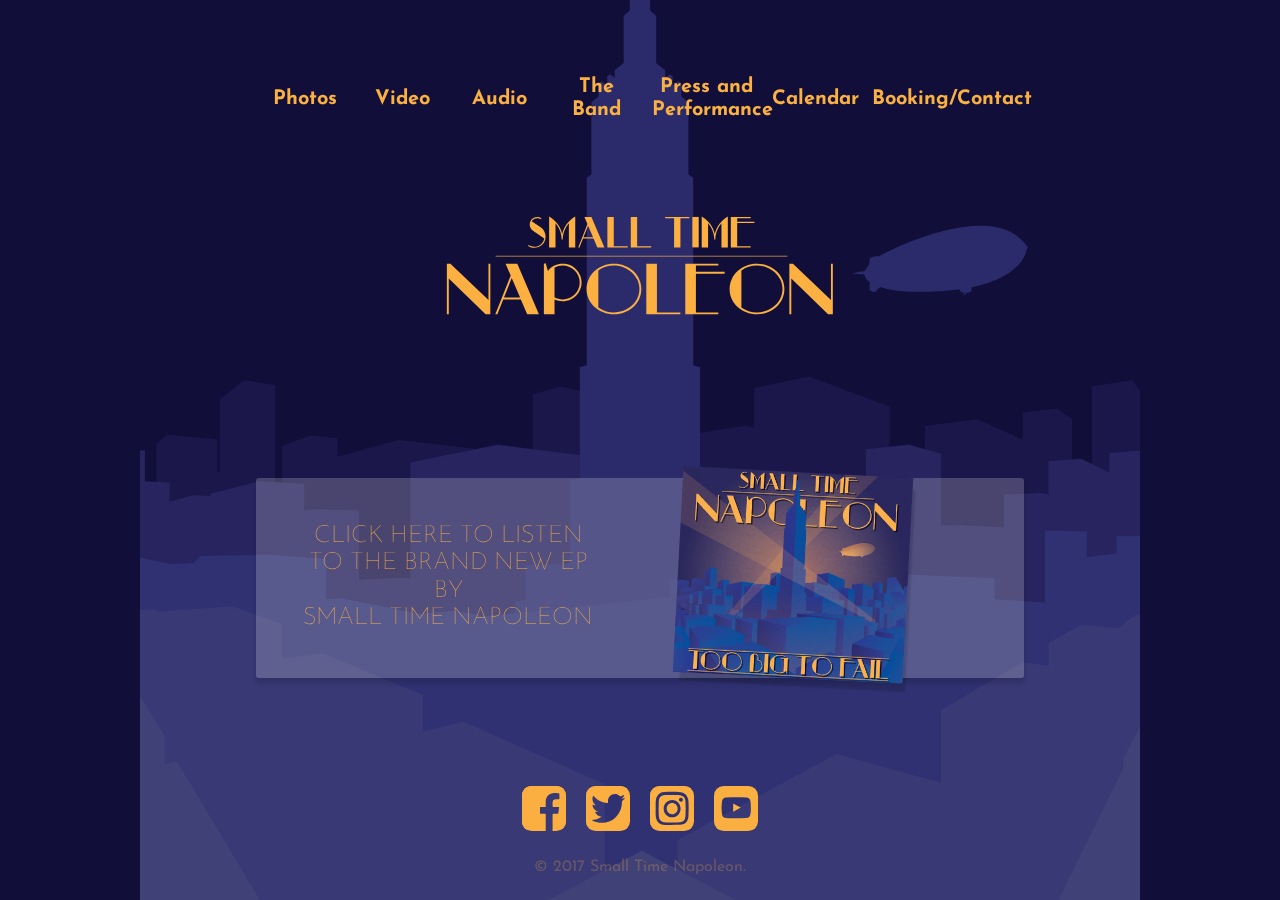
==== commit 8cd0931f: "updated background to flat look on all pages" ====
--- a/html/index.html
+++ b/html/index.html
@@ -9,6 +9,7 @@
 
 <body>
 
+<!--
   <div class="backgroundAnimation">
 
     <div class="sun">
@@ -44,31 +45,391 @@
     </footer>
 
   </div>
+-->
+
+  <div class="background-container">
+
+
+    <svg class="flat-background-image" version="1.1" id="Layer_1" xmlns="http://www.w3.org/2000/svg" xmlns:xlink="http://www.w3.org/1999/xlink" x="0px" y="0px"
+       width="3000px" height="3000px" viewBox="0 0 3000 3000" enable-background="new 0 0 3000 3000" xml:space="preserve">
+<!--
+    <g class="sunset">
+    <radialGradient id="sunset_1_" cx="309.9336" cy="2461.5215" r="1631.304" fx="116.1028" fy="2468.5745" gradientTransform="matrix(1 0 0 -1 1194 4105)" gradientUnits="userSpaceOnUse">
+      <stop  offset="0" style="stop-color:#F7941E"/>
+      <stop  offset="0.5742" style="stop-color:#FBB317;stop-opacity:0.4258"/>
+      <stop  offset="1" style="stop-color:#FDC70C;stop-opacity:0"/>
+    </radialGradient>
+    <rect id="sunset" x="-172.007" y="-2.472" opacity="0.4" fill="url(#sunset_1_)" enable-background="new    " width="3343.392" height="2991.9"/>
+    </g>
+-->
+    <g class="fifth-buildings">
+      <polygon fill="#1C174B" points="239.521,1497.784 239.521,1713.854 231.079,1716.983 231.079,1618.703 82.902,1604.553
+        82.902,1604.569 49.114,1632.149 49.114,2008.884 82.902,2018.589 82.902,2010.116 246.453,2053.4 246.453,1984.749
+        405.365,1980.89 405.365,1933.677 405.365,1721.718 405.365,1455.521 312.717,1440.896 	"/>
+      <polygon fill="#1C174B" points="2750.403,1525.348 2648.314,1538.289 2648.314,1619.557 2512.346,1557.995 2354.953,1577.804
+        2354.953,2078.245 2512.346,2088.191 2512.346,2028.884 2672.34,2004.661 2672.34,1875.318 2750.403,1874.384 2750.403,1880.491
+        2796.27,1883.067 2796.27,1557.995 2750.403,1525.327 	"/>
+      <polygon fill="#1C174B" points="1843.27,1463.857 1843.27,1583.364 1814.688,1576.902 1615.799,1608.427 1615.799,2004.661
+        1814.688,2014.438 1814.688,2198.991 2071.523,2148.904 2071.523,1987.223 2248.968,1976.114 2248.968,1520.054 2007.354,1429.496
+          "/>
+      <polygon fill="#1C174B" points="3128.521,1666.23 2978.191,1440.924 2978.191,1440.896 2978.174,1440.896 2855.818,1458.495
+        2855.818,1836.059 2978.191,1833.154 2978.191,1812.902 3128.521,1859.868 	"/>
+      <polygon fill="#1C174B" points="777.177,1619.742 592.332,1670.071 592.332,1615.85 509.909,1606.836 426.127,1638.602
+        426.127,1973.571 509.909,1980.89 509.909,1918.535 554.232,1918.416 554.232,2130.602 777.177,2188.489 777.177,2172.556
+        1030.107,2146.24 1030.107,1649.033 777.177,1619.76 	"/>
+      <polygon fill="#1C174B" points="1261.079,1459.222 1178.389,1483.27 1178.389,1740.781 1261.079,1731.232 1261.079,1721.874
+        1328.251,1728.117 1328.251,1474.17 1261.079,1459.237 	"/>
+    </g>
+    <g class="fourth-buildings">
+      <polygon fill="#272460" points="3213.082,1558.496 3103.98,1569.464 3103.98,1701.862 3053.86,1646.075 3053.86,1647.425
+        2908.061,1658.896 2908.061,1718.392 2823.734,1676.093 2725.387,1683.517 2725.387,1783.447 2704.546,1778.757 2592.088,1783.723
+        2592.088,1881.396 2454.611,1875.595 2402.848,1876.262 2402.848,1661.107 2307.064,1634.204 2177.893,1647.963 2177.893,1801.585
+        1945.329,1778.757 1661.958,1795.489 1661.958,2348.023 1945.329,2411.416 2256.448,2295.758 2256.448,2269.809 2307.064,2276.934
+        2402.848,2241.328 2402.848,2216.225 2454.611,2222.089 2672.34,2141.153 2672.34,2126.831 2704.546,2129.18 2796.27,2095.096
+        2796.27,2083.335 2823.734,2084.872 2952.696,2036.931 2952.696,2025.363 2981.114,2026.359 3045.38,2002.48 3045.38,1999.715
+        3053.86,1999.939 3203.188,1944.039 3203.188,1938.939 3213.082,1939.02 3259.27,1922.499 3259.27,1765.385 	"/>
+      <path fill="#272460" d="M1072.452,1634.62l-261.556,52.961v348.781l-28.631-3.257l-124.971,6.082V1831.7l-129.939-3.911
+        l-34.559,3.505v-79.821l-133.35-7.593l-147.183,37.734v6.654l-54.092-2.157l-69.404,19.235v-57.765l-74.085-3.773v-92.024
+        l-143.447-11.331v0.021l-0.007-0.021l-99.456,164.743v129.414l99.456,36.972l0.007-0.024v0.024l13.149-0.232v5.13l80.367,29.88
+        l13.174-0.377v5.273l52.57,19.548l46.029-1.705v18.802l81.646,30.363v-0.019l54.092-2.886v23.004l147.184,54.711l45.917-3.795
+        v20.853l121.99,45.364v0.035l55.098-6.066v26.499l149.69,55.656l78.755-11.718v40.991l261.556,97.218l255.798-58.461v-693.192
+        L1072.452,1634.62z M732.145,2065.426l-74.85-11.299l74.854,11.299H732.145z"/>
+    </g>
+<!--
+    <g class="spot-light">
+    <linearGradient id="spot-light_1_" gradientUnits="userSpaceOnUse" x1="-95.1011" y1="2903.748" x2="2786.6462" y2="22.0007">
+      <stop  offset="0" style="stop-color:#FBB040"/>
+      <stop  offset="1" style="stop-color:#FBB040;stop-opacity:0"/>
+    </linearGradient>
+    <polygon id="spot-light" opacity="0.2" fill="url(#spot-light_1_)" enable-background="new    " points="2521.205,35.376 0,2998.85
+      2989.918,70.794 "/>
+    </g>
+-->
+    <!--
+    <g class="name-logo">
+      <g>
+        <path fill="#FBB040" d="M708.553,281.478c10.536,0,20.91-2.077,31.04-6.213c10.146-4.133,19.211-9.879,27.181-17.229
+          c7.959-7.354,14.342-16.142,19.108-26.402c4.757-10.26,7.138-21.592,7.138-34.015c0-13.668-3.16-26.644-9.492-38.98
+          c-6.312-12.301-15.458-22.595-27.465-30.899l-67.405-45.643c4.559-7.663,10.562-13.511,18.019-17.558
+          c7.447-4.014,15.321-6.057,23.608-6.057c4.756,0,9.369,0.623,13.813,1.867c4.453,1.247,8.754,3.323,12.891,6.213l4.982-7.129
+          c-4.776-3.321-9.906-5.762-15.374-7.318c-5.491-1.539-10.941-2.318-16.312-2.318c-7.043,0-13.972,1.399-20.806,4.187
+          c-6.836,2.803-12.898,6.661-18.168,11.643c-5.276,4.983-9.533,10.884-12.731,17.718c-3.229,6.817-4.831,14.376-4.831,22.683
+          c0,9.289,2.139,18.148,6.369,26.539c4.25,8.375,10.303,15.259,18.167,20.659l84.794,57.129
+          c-1.662,9.531-4.818,18.113-9.481,25.795c-4.646,7.647-10.398,14.238-17.224,19.708c-6.826,5.501-14.405,9.723-22.676,12.732
+          c-8.295,3.011-16.763,4.498-25.467,4.498c-7.248,0-14.377-1.039-21.436-3.095c-7.035-2.077-13.859-5.4-20.492-9.948l-4.966,7.146
+          c7.248,4.756,14.853,8.356,22.827,10.708C692.125,280.283,700.268,281.478,708.553,281.478z"/>
+      </g>
+      <g>
+        <path fill="#FBB040" d="M867.24,96.386c14.292,16.35,25.51,35.089,33.686,56.197c8.184,21.124,12.283,43.389,12.283,66.782h8.376
+          c0-23.393,4.072-45.658,12.248-66.782c8.199-21.108,19.43-39.847,33.702-56.197v181.665h47.828V46.386
+          c-11.995,7.251-23.226,15.364-33.687,24.378c-10.465,9.013-19.893,18.945-28.27,29.793c-8.38,10.883-15.675,22.804-21.886,35.746
+          c-6.211,12.923-10.984,26.955-14.28,42.042c-3.105-14.881-7.72-28.807-13.826-41.75c-6.106-12.924-13.408-24.896-21.884-35.863
+          c-8.495-10.969-18.012-20.955-28.575-29.967c-10.578-9.014-21.749-17.127-33.558-24.378v231.665h47.84V96.386H867.24z"/>
+      </g>
+      <g>
+        <path fill="#FBB040" d="M1047.045,278.051l26.401-67.078h79.181l28.572,67.078h52.804l-97.218-228.255h-52.787l22.987,53.427
+          l-69.259,174.829L1047.045,278.051L1047.045,278.051z M1111.631,114.71l37.586,87.562h-72.363L1111.631,114.71z"/>
+      </g>
+      <g>
+        <polygon fill="#FBB040" points="1409.473,269.367 1304.193,269.367 1304.193,49.795 1256.364,49.795 1256.364,278.051
+          1409.473,278.051 		"/>
+      </g>
+      <g>
+        <polygon fill="#FBB040" points="1584.943,269.367 1479.648,269.367 1479.648,49.795 1431.826,49.795 1431.826,278.051
+          1584.943,278.051 		"/>
+      </g>
+      <g>
+        <polygon fill="#FBB040" points="1756.657,278.051 1804.193,278.051 1804.193,58.48 1871.266,58.48 1871.266,49.795
+          1689.574,49.795 1689.574,58.48 1756.657,58.48 		"/>
+      </g>
+      <g>
+        <rect x="1893.615" y="49.483" fill="#FBB040" width="47.839" height="228.567"/>
+      </g>
+      <g>
+        <path fill="#FBB040" d="M2011.637,96.386c14.291,16.35,25.51,35.089,33.695,56.197c8.191,21.124,12.257,43.389,12.257,66.782
+          h8.382c0-23.393,4.083-45.658,12.258-66.782c8.201-21.108,19.432-39.847,33.729-56.197v181.665h47.83V46.386
+          c-12.042,7.251-23.255,15.364-33.721,24.378c-10.468,9.013-19.862,18.945-28.252,29.793
+          c-8.376,10.883-15.693,22.804-21.904,35.746c-6.212,12.923-10.962,26.955-14.267,42.042c-3.113-14.881-7.73-28.807-13.822-41.75
+          c-6.119-12.924-13.419-24.896-21.896-35.863c-8.495-10.969-18.02-20.955-28.571-29.967c-10.572-9.014-21.739-17.127-33.549-24.378
+          v231.665h47.829L2011.637,96.386L2011.637,96.386z"/>
+      </g>
+      <g>
+        <polygon fill="#FBB040" points="2330.896,269.367 2229.969,269.367 2229.969,94.831 2359.15,94.831 2359.15,86.129
+          2229.969,86.129 2229.969,58.48 2330.896,58.48 2330.896,49.795 2182.131,49.795 2182.131,278.051 2330.896,278.051 		"/>
+      </g>
+      <g>
+        <path fill="#FBB040" d="M1450.936,455.665c-18.606-17.249-40.434-30.88-65.442-40.898c-25.044-10.001-51.696-15-79.983-15
+          s-54.958,4.999-79.977,15c-25.018,10.019-46.831,23.649-65.469,40.898c-18.625,17.25-33.305,37.356-43.996,60.298
+          c-10.707,22.958-16.055,47.542-16.055,73.755c0,26.574,5.348,51.42,16.055,74.535c10.691,23.131,25.371,43.233,43.996,60.293
+          c18.638,17.077,40.45,30.642,65.469,40.64c25.019,10.018,51.688,15.018,79.977,15.018c28.287,0,54.939-5,79.983-15.018
+          c25.01-9.998,46.836-23.562,65.442-40.64c18.649-17.061,33.322-37.163,44.006-60.293c10.703-23.115,16.048-47.961,16.048-74.535
+          c0-26.212-5.345-50.797-16.048-73.755C1484.258,493.021,1469.585,472.915,1450.936,455.665z M1481.229,658.561
+          c-10.181,21.399-23.899,40.053-41.14,55.899c-17.268,15.866-37.45,28.391-60.573,37.528
+          c-23.115,9.135-47.804,13.719-74.007,13.719c-22.095,0-42.96-3.186-62.631-9.567c-19.681-6.385-37.787-15.45-54.369-27.18V450.994
+          c16.582-11.714,34.688-20.778,54.369-27.161c19.671-6.369,40.536-9.587,62.631-9.587c26.203,0,50.892,4.584,74.007,13.719
+          c23.123,9.152,43.307,21.662,60.573,37.545c17.239,15.85,30.959,34.499,41.14,55.882c10.174,21.403,15.279,44.189,15.279,68.325
+          C1496.508,614.216,1491.402,637.174,1481.229,658.561z"/>
+      </g>
+      <g>
+        <polygon fill="#FBB040" points="1627.979,399.766 1548.244,399.766 1548.244,780.203 1803.423,780.203 1803.423,765.707
+          1627.979,765.707 		"/>
+      </g>
+      <g>
+        <polygon fill="#FBB040" points="1920.396,414.247 2088.635,414.247 2088.635,399.766 1840.708,399.766 1840.708,780.203
+          2088.635,780.203 2088.635,765.707 1920.396,765.707 1920.396,474.819 2135.729,474.819 2135.729,460.319 1920.396,460.319 		"/>
+      </g>
+      <g>
+        <path fill="#FBB040" d="M2523.91,455.665c-18.607-17.249-40.441-30.88-65.441-40.898c-25.017-10.001-51.687-15-79.982-15
+          s-54.949,4.999-79.965,15c-25.02,10.019-46.86,23.649-65.48,40.898c-18.643,17.25-33.321,37.356-43.996,60.298
+          c-10.717,22.958-16.048,47.542-16.048,73.755c0,26.574,5.331,51.42,16.048,74.535c10.675,23.131,25.354,43.233,43.996,60.293
+          c18.62,17.077,40.462,30.642,65.48,40.64c25.016,10.018,51.668,15.018,79.965,15.018s54.967-5,79.982-15.018
+          c25-9.998,46.834-23.562,65.441-40.64c18.641-17.061,33.312-37.163,44.009-60.293c10.699-23.115,16.063-47.961,16.063-74.535
+          c0-26.212-5.364-50.797-16.063-73.755C2557.225,493.021,2542.551,472.915,2523.91,455.665z M2554.23,658.561
+          c-10.189,21.399-23.927,40.053-41.168,55.899c-17.26,15.866-37.457,28.391-60.545,37.528
+          c-23.142,9.135-47.83,13.719-74.032,13.719c-22.076,0-42.968-3.186-62.614-9.567c-19.705-6.385-37.804-15.45-54.362-27.18V450.994
+          c16.56-11.714,34.657-20.778,54.362-27.161c19.646-6.369,40.538-9.587,62.614-9.587c26.202,0,50.892,4.584,74.032,13.719
+          c23.088,9.152,43.285,21.662,60.545,37.545c17.241,15.85,30.979,34.499,41.168,55.882c10.168,21.403,15.252,44.189,15.252,68.325
+          C2569.482,614.216,2564.398,637.174,2554.23,658.561z"/>
+      </g>
+      <g>
+        <polygon fill="#FBB040" points="2933.347,399.766 2933.347,672.539 2648.145,399.766 2621.248,399.766 2621.248,780.203
+          2635.747,780.203 2635.747,511.567 2911.624,780.203 2947.309,780.203 2947.309,399.766 		"/>
+      </g>
+      <g>
+        <polygon fill="#FBB040" points="364.516,672.539 79.312,399.766 52.409,399.766 52.409,780.203 66.897,780.203 66.897,511.567
+          342.777,780.203 378.487,780.203 378.487,399.766 364.516,399.766 		"/>
+      </g>
+      <g>
+        <path fill="#FBB040" d="M492.884,399.766l38.295,89.032L415.771,780.203h15.511l43.997-111.801h131.983l47.62,111.801h87.997
+          L580.877,399.766H492.884z M480.971,653.906l57.979-145.955l62.622,145.955H480.971z"/>
+      </g>
+      <g>
+        <path fill="#FBB040" d="M1021.344,441.186c-12.768-12.769-27.777-22.873-45.018-30.276c-17.277-7.44-35.546-11.144-54.873-11.144
+          c-21.755,0-42.457,4.826-62.119,14.48c-19.672,9.672-36.056,23.134-49.164,40.38l-16.055-56.92l-13.971,2.06v380.438h79.717
+          V668.402c9.316,4.481,19.134,7.941,29.498,10.362c10.336,2.39,21.037,3.619,32.093,3.619c19.327,0,37.596-3.705,54.873-11.142
+          c17.239-7.424,32.25-17.51,45.018-30.28c12.761-12.769,22.845-27.769,30.277-45.035c7.411-17.249,11.125-35.518,11.125-54.86
+          c0-19.325-3.714-37.613-11.125-54.862C1044.188,468.954,1034.104,453.938,1021.344,441.186z M1038.679,590.513
+          c-6.722,15.348-15.864,28.809-27.431,40.364c-11.559,11.557-25.034,20.709-40.355,27.441
+          c-15.371,6.693-31.852,10.083-49.438,10.083c-11.056,0-21.824-1.471-32.36-4.393c-10.512-2.942-20.262-6.992-29.23-12.181V430.285
+          c18.625-10.675,39.143-16.039,61.591-16.039c17.588,0,34.067,3.393,49.438,10.104c15.321,6.73,28.799,15.797,40.355,27.183
+          c11.564,11.367,20.709,24.756,27.431,40.104c6.732,15.363,10.097,31.833,10.097,49.432
+          C1048.773,558.662,1045.411,575.148,1038.679,590.513z"/>
+      </g>
+    </g>
+    -->
+    <polygon class="main-building" fill="#2B2B6C" points="1843.27,2107.898 1843.27,2107.886 1874.975,2103.573 1843.27,2100.756
+      1843.27,1996.686 1842.238,1996.746 1709.623,1991.412 1709.623,1738.568 1680.089,1735.368 1680.089,1401.989 1659.571,1395.5
+      1659.571,833.122 1645.385,823.743 1645.385,773.62 1645.385,606.61 1624.164,589.812 1624.164,550.521 1615.799,543.688
+      1598.236,556.281 1598.236,529.362 1589.821,522.493 1575.704,532.905 1575.704,510.988 1548.507,488.806 1548.507,347.731
+      1530.288,331.383 1530.288,252.298 1519.605,242.247 1519.605,143.3 1499.864,123.592 1480.112,143.3 1480.112,242.247
+      1469.438,252.298 1469.438,331.383 1451.211,347.731 1451.211,488.806 1424.014,510.988 1424.014,532.905 1409.896,522.493
+      1401.48,529.362 1401.48,556.281 1383.92,543.688 1375.543,550.521 1375.543,589.812 1354.333,606.61 1354.333,773.62
+      1354.333,823.743 1340.146,833.122 1340.146,1395.5 1319.627,1401.989 1319.627,1735.368 1290.095,1738.568 1290.095,1991.317
+      1156.447,1996.686 1156.447,1996.686 1156.447,2100.756 1124.745,2103.573 1156.447,2107.886 1156.447,2107.898 1124.745,2103.573
+      1124.745,2437.561 1354.333,2522.906 1499.864,2576.989 1645.385,2522.906 1874.975,2437.561 1874.975,2103.573 "/>
+<!--
+    <g class="spot-light-2">
+    <linearGradient id="spot-light-2_1_" gradientUnits="userSpaceOnUse" x1="2943.8691" y1="3050.9297" x2="260.4617" y2="367.5222">
+      <stop  offset="0" style="stop-color:#FBB040"/>
+      <stop  offset="1" style="stop-color:#FBB040;stop-opacity:0"/>
+    </linearGradient>
+    <polygon id="spot-light-2" opacity="0.2" fill="url(#spot-light-2_1_)" enable-background="new    " points="425.15,44.979
+      3000,2994.799 60.204,654.496 "/>
+    </g>
+-->
+    <polygon class="third-buildings" fill="#2F3172" points="-144.022,2050.553 -144.022,2056.495 -85.275,2114.283 -85.259,2114.211 -85.259,2114.283
+      -76.453,2113.752 -76.453,2122.97 -1.391,2196.794 8.073,2195.972 8.073,2206.083 55.012,2252.262 55.012,2253.005 68.542,2251.574
+      68.542,2265.586 138.527,2334.427 138.527,2334.011 180.958,2328.311 180.958,2376.158 309.118,2502.213 309.118,2502.195
+      392.009,2485.765 392.009,2583.738 659.011,2846.371 709.677,2828.368 709.677,2896.217 957.943,3140.408 1030.107,3102.393
+      1030.107,3211.396 1049.623,3230.592 1950.096,3230.592 2164.38,3019.816 2164.38,2877.691 2267.575,2918.309 2563.479,2627.248
+      2563.479,2557.482 2621.138,2570.539 2756.318,2437.561 2756.318,2412.289 2778.337,2415.914 2840.475,2354.787 2840.475,2300.52
+      2889.445,2306.604 2889.461,2306.604 3011.124,2186.949 3011.124,2171.348 3025.787,2172.504 3025.795,2172.504 3025.795,2172.496
+      3126.336,2073.61 3126.336,2062.29 3137.355,2062.779 3192.444,2008.589 3192.444,1921.91 3137.355,1928.034 3137.346,1928.034
+      3192.444,1921.91 3148.299,1921.773 3126.336,1923.438 3126.336,1909.333 3025.795,1908.396 3025.787,1908.396 2929.61,1908.467
+      2929.61,1959.587 2840.475,1971.573 2840.475,1894.401 2778.337,1892.117 2778.337,1892.134 2714.962,1892.516 2714.962,2107.669
+      2563.479,2097.758 2563.479,2034.873 1979.205,2009.507 1587.59,2038.918 1587.59,2090.648 1035.682,2148.871 943.357,2132.327
+      837.453,2142.311 603.663,2094.406 557.702,2097.543 557.702,1977.134 388.702,1963.969 180.958,1967.76 160.248,1990.042
+      89.043,1991.83 89.043,1991.149 -7.35,1970.854 -12.999,1970.957 -12.999,1878.188 -85.259,1877.461 -85.259,1877.516
+      -85.275,1877.461 -144.022,1886.962 -144.022,1935.404 -153.2,1933.881 -180.328,1934.073 -180.328,2020.785 -149.826,2050.788 "/>
+    <g class="second-buildings">
+      <polygon fill="#383975" points="-158.14,2393.698 -148.417,2392.338 -148.417,2428.979 -77.359,2685.314 -63.224,2682.064
+        -63.224,2736.337 4.388,2980.18 55.012,2963.713 55.012,3028.241 117.864,3230.592 1394.258,3230.592 1394.258,2651.664
+        970.307,2465.431 849.238,2494.352 849.238,2384.874 548.015,2259.77 426.127,2275.266 426.127,2172.556 279.048,2118.975
+        52.221,2134.634 40.417,2126.964 -1.391,2129.742 -1.391,2071.495 -84.661,2025.493 -197.786,2029.335 -197.786,2250.859
+        -158.14,2393.838 	"/>
+      <g>
+        <polygon fill="#383975" points="2927.842,3230.592 2994.146,2990.164 2994.146,2986.874 2998.955,2988.449 3052.941,2789.743
+          3052.941,2730.619 3068.01,2734.312 3147.634,2441.262 3147.634,2391.621 3160.645,2393.439 3196.959,2259.754 3196.959,2032.224
+          3094.812,2028.679 3022.361,2072 3022.361,2146.025 2987.545,2143.557 2935.115,2183.65 2822.617,2174.145 2725.387,2228.695
+          2725.387,2297.107 2647.141,2287.09 2402.848,2429.667 2402.848,2648.111 2088.843,2562.214 1612.112,2820.331 1612.112,3230.592
+              "/>
+      </g>
+    </g>
+    <g class="front-buildings">
+      <polygon fill="#404177" points="-506.338,2714.449 -643.981,3230.592 138.19,3230.592 426.119,3110.095 110.966,2583.844
+        73.898,2591.688 73.898,2506.936 -52.845,2300.515 -423.897,2343.751 -506.338,2614.432 -506.19,2614.404 -506.19,2714.418 	"/>
+      <g>
+        <polygon fill="#404177" points="2228.424,3230.592 1505.373,2852.013 786.756,3230.592 		"/>
+      </g>
+      <g>
+        <polygon fill="#404177" points="3905.562,3230.592 3617.38,2610.987 3601.844,2608.205 3492.595,2362.523 3084.915,2313.89
+          2949.619,2577.457 2949.619,2605.094 2641.322,3230.592 		"/>
+      </g>
+    </g>
+    <g class="blimp">
+      <path fill="#2B2B6C" d="M2664.492,1040.822c-4.146-1.712-8.471-8.876-15.44-16.228c-109.968-125.332-426.771,38.045-432.569,45.38
+        c0,0-4.246-0.847-4.789-2.318c-4.891,0.021-20.729,4.966-21.541,5.777c-1.194,3.028-1.56,18.444-3.132,20.677
+        c-7.397,9.829-8.789,11.954-11.271,18.341c-1.522,2.665-23.886,3.218-26.394,5.156c-3.599,1.506-9.031,2.334-9.031,2.334
+        s-0.952,0.984-0.838,1.662c4.56,1.538,32.041,0.847,34.445,3.286c1.454,12.129,13.744,20.33,15.729,21.472
+        c0.016,4.998-2.062,21.229-0.615,23.479c19.923,15.76,23.494-2.788,24.118-4.207c5.968,0.865,6.444-3.648,6.895-4.428
+        c72.354,26.643,232.186,8.408,238.032,6.418c3.902,12.854,16.167,9.497,18.562,10.312c0.607,2.336-0.354,2.145-0.75,2.214
+        c-10.373-2.438-2.838,11.177,0.11,2.405c4.691-1.507,3.712-3.72,4.005-4.704c21.94,1.798,11.982-14.327,15.694-16.109
+        c157.935-34.879,162.397-109.274,164.471-113.461C2661.283,1044.024,2662.201,1042.83,2664.492,1040.822z"/>
+    </g>
+    </svg>
+  </div>
 
 
 
   <section class="pageSelectors">
 
-    <!----Logo---->
-    <div class="logo">
-      <img src="../backgroundImages/smallTimeNapoleonNameLogo.png">
-    </div>
-
-
-    <!----Call to Action---->
-    <div class="mainPageCallToAction">
-      <div>
-        <h3>
-          <a href="http://smalltimenapoleon.bandcamp.com">Click here to listen to the brand new EP by <br>Small Time Napoleon</a>
-        </h3>
+      <!----Logo---->
+      <div class="logo">
+         <svg class="name-logo" version="1.1" id="Layer_1" xmlns="http://www.w3.org/2000/svg" xmlns:xlink="http://www.w3.org/1999/xlink" x="0px" y="0px"
+         width="3000px" height="1000px" viewBox="0 0 3000 1000" enable-background="new 0 0 3000 1000" xml:space="preserve">
+      <g>
+        <g>
+          <g>
+            <path fill="#FBB041" d="M707.553,366.478c10.536,0,20.91-2.077,31.04-6.213c10.146-4.133,19.211-9.879,27.181-17.229
+              c7.959-7.354,14.342-16.142,19.108-26.402c4.757-10.26,7.138-21.592,7.138-34.015c0-13.668-3.16-26.644-9.492-38.98
+              c-6.312-12.301-15.458-22.595-27.465-30.899l-67.405-45.643c4.559-7.663,10.562-13.511,18.019-17.558
+              c7.447-4.014,15.321-6.057,23.608-6.057c4.756,0,9.369,0.623,13.813,1.867c4.453,1.247,8.754,3.323,12.891,6.213l4.982-7.129
+              c-4.776-3.321-9.906-5.762-15.374-7.318c-5.491-1.539-10.941-2.318-16.312-2.318c-7.043,0-13.972,1.399-20.806,4.187
+              c-6.836,2.803-12.898,6.661-18.168,11.643c-5.276,4.983-9.533,10.884-12.731,17.718c-3.229,6.817-4.831,14.376-4.831,22.683
+              c0,9.289,2.139,18.148,6.369,26.539c4.25,8.375,10.303,15.259,18.167,20.659l84.794,57.129
+              c-1.662,9.531-4.818,18.113-9.481,25.795c-4.646,7.647-10.398,14.238-17.224,19.708c-6.826,5.501-14.405,9.723-22.676,12.732
+              c-8.295,3.011-16.763,4.498-25.467,4.498c-7.248,0-14.377-1.039-21.436-3.095c-7.035-2.077-13.859-5.4-20.492-9.948l-4.966,7.146
+              c7.248,4.756,14.853,8.356,22.827,10.708C691.125,365.283,699.268,366.478,707.553,366.478z"/>
+          </g>
+          <g>
+            <path fill="#FBB041" d="M866.24,181.386c14.292,16.35,25.51,35.089,33.686,56.197c8.184,21.124,12.283,43.389,12.283,66.782
+              h8.376c0-23.393,4.072-45.658,12.248-66.782c8.199-21.108,19.43-39.847,33.702-56.197v181.665h47.828V131.386
+              c-11.995,7.251-23.226,15.364-33.687,24.378c-10.465,9.013-19.893,18.945-28.27,29.793c-8.38,10.883-15.675,22.804-21.886,35.746
+              c-6.211,12.923-10.984,26.955-14.28,42.042c-3.105-14.881-7.72-28.807-13.826-41.75c-6.106-12.924-13.408-24.896-21.884-35.863
+              c-8.495-10.969-18.012-20.955-28.575-29.967c-10.578-9.014-21.749-17.127-33.558-24.378v231.665h47.84V181.386H866.24z"/>
+          </g>
+          <g>
+            <path fill="#FBB041" d="M1046.045,363.051l26.401-67.078h79.181l28.572,67.078h52.804l-97.218-228.255h-52.787l22.987,53.427
+              l-69.259,174.829L1046.045,363.051L1046.045,363.051z M1110.631,199.71l37.586,87.562h-72.363L1110.631,199.71z"/>
+          </g>
+          <g>
+            <polygon fill="#FBB041" points="1408.473,354.367 1303.193,354.367 1303.193,134.795 1255.364,134.795 1255.364,363.051
+              1408.473,363.051 			"/>
+          </g>
+          <g>
+            <polygon fill="#FBB041" points="1583.943,354.367 1478.648,354.367 1478.648,134.795 1430.826,134.795 1430.826,363.051
+              1583.943,363.051 			"/>
+          </g>
+          <g>
+            <polygon fill="#FBB041" points="1755.657,363.051 1803.193,363.051 1803.193,143.48 1870.266,143.48 1870.266,134.795
+              1688.574,134.795 1688.574,143.48 1755.657,143.48 			"/>
+          </g>
+          <g>
+            <rect x="1892.615" y="134.483" fill="#FBB041" width="47.839" height="228.567"/>
+          </g>
+          <g>
+            <path fill="#FBB041" d="M2010.637,181.386c14.291,16.35,25.51,35.089,33.695,56.197c8.191,21.124,12.257,43.389,12.257,66.782
+              h8.382c0-23.393,4.083-45.658,12.258-66.782c8.201-21.108,19.432-39.847,33.729-56.197v181.665h47.83V131.386
+              c-12.042,7.251-23.255,15.364-33.721,24.378c-10.468,9.013-19.862,18.945-28.252,29.793
+              c-8.376,10.883-15.693,22.804-21.904,35.746c-6.212,12.923-10.962,26.955-14.267,42.042c-3.113-14.881-7.73-28.807-13.822-41.75
+              c-6.119-12.924-13.419-24.896-21.896-35.863c-8.495-10.969-18.02-20.955-28.571-29.967
+              c-10.572-9.014-21.739-17.127-33.549-24.378v231.665h47.829L2010.637,181.386L2010.637,181.386z"/>
+          </g>
+          <g>
+            <polygon fill="#FBB041" points="2329.896,354.367 2228.969,354.367 2228.969,179.831 2358.15,179.831 2358.15,171.129
+              2228.969,171.129 2228.969,143.48 2329.896,143.48 2329.896,134.795 2181.131,134.795 2181.131,363.051 2329.896,363.051 			"/>
+          </g>
+          <g>
+            <path fill="#FBB041" d="M1449.936,540.665c-18.606-17.249-40.434-30.88-65.442-40.898c-25.044-10.001-51.696-15-79.983-15
+              s-54.958,4.999-79.977,15c-25.018,10.019-46.831,23.649-65.469,40.898c-18.625,17.25-33.305,37.356-43.996,60.298
+              c-10.707,22.958-16.055,47.542-16.055,73.755c0,26.574,5.348,51.42,16.055,74.535c10.691,23.131,25.371,43.233,43.996,60.293
+              c18.638,17.077,40.45,30.642,65.469,40.64c25.019,10.018,51.688,15.018,79.977,15.018c28.287,0,54.939-5,79.983-15.018
+              c25.01-9.998,46.836-23.562,65.442-40.64c18.649-17.061,33.322-37.163,44.006-60.293c10.703-23.115,16.048-47.961,16.048-74.535
+              c0-26.212-5.345-50.797-16.048-73.755C1483.258,578.021,1468.585,557.915,1449.936,540.665z M1480.229,743.561
+              c-10.181,21.399-23.899,40.053-41.14,55.899c-17.268,15.866-37.45,28.391-60.573,37.528
+              c-23.115,9.135-47.804,13.719-74.007,13.719c-22.095,0-42.96-3.186-62.631-9.567c-19.681-6.385-37.787-15.45-54.369-27.18
+              V535.994c16.582-11.714,34.688-20.778,54.369-27.161c19.671-6.369,40.536-9.587,62.631-9.587
+              c26.203,0,50.892,4.584,74.007,13.719c23.123,9.152,43.307,21.662,60.573,37.545c17.239,15.85,30.959,34.499,41.14,55.882
+              c10.174,21.403,15.279,44.189,15.279,68.325C1495.508,699.216,1490.402,722.174,1480.229,743.561z"/>
+          </g>
+          <g>
+            <polygon fill="#FBB041" points="1626.979,484.766 1547.244,484.766 1547.244,865.203 1802.423,865.203 1802.423,850.707
+              1626.979,850.707 			"/>
+          </g>
+          <g>
+            <polygon fill="#FBB041" points="1919.396,499.247 2087.635,499.247 2087.635,484.766 1839.708,484.766 1839.708,865.203
+              2087.635,865.203 2087.635,850.707 1919.396,850.707 1919.396,559.819 2134.729,559.819 2134.729,545.319 1919.396,545.319
+              "/>
+          </g>
+          <g>
+            <path fill="#FBB041" d="M2522.91,540.665c-18.607-17.249-40.441-30.88-65.441-40.898c-25.017-10.001-51.687-15-79.982-15
+              s-54.949,4.999-79.965,15c-25.02,10.019-46.86,23.649-65.48,40.898c-18.643,17.25-33.321,37.356-43.996,60.298
+              c-10.717,22.958-16.048,47.542-16.048,73.755c0,26.574,5.331,51.42,16.048,74.535c10.675,23.131,25.354,43.233,43.996,60.293
+              c18.62,17.077,40.462,30.642,65.48,40.64c25.016,10.018,51.668,15.018,79.965,15.018s54.967-5,79.982-15.018
+              c25-9.998,46.834-23.562,65.441-40.64c18.641-17.061,33.312-37.163,44.009-60.293c10.699-23.115,16.063-47.961,16.063-74.535
+              c0-26.212-5.364-50.797-16.063-73.755C2556.225,578.021,2541.551,557.915,2522.91,540.665z M2553.23,743.561
+              c-10.189,21.399-23.927,40.053-41.168,55.899c-17.26,15.866-37.457,28.391-60.545,37.528
+              c-23.142,9.135-47.83,13.719-74.032,13.719c-22.076,0-42.968-3.186-62.614-9.567c-19.705-6.385-37.804-15.45-54.362-27.18
+              V535.994c16.56-11.714,34.657-20.778,54.362-27.161c19.646-6.369,40.538-9.587,62.614-9.587c26.202,0,50.892,4.584,74.032,13.719
+              c23.088,9.152,43.285,21.662,60.545,37.545c17.241,15.85,30.979,34.499,41.168,55.882c10.168,21.403,15.252,44.189,15.252,68.325
+              C2568.482,699.216,2563.398,722.174,2553.23,743.561z"/>
+          </g>
+          <g>
+            <polygon fill="#FBB041" points="2932.347,484.766 2932.347,757.539 2647.145,484.766 2620.248,484.766 2620.248,865.203
+              2634.747,865.203 2634.747,596.567 2910.624,865.203 2946.309,865.203 2946.309,484.766 			"/>
+          </g>
+          <g>
+            <polygon fill="#FBB041" points="363.516,757.539 78.312,484.766 51.409,484.766 51.409,865.203 65.897,865.203 65.897,596.567
+              341.777,865.203 377.487,865.203 377.487,484.766 363.516,484.766 			"/>
+          </g>
+          <g>
+            <path fill="#FBB041" d="M491.884,484.766l38.295,89.032L414.771,865.203h15.511l43.997-111.801h131.983l47.62,111.801h87.997
+              L579.877,484.766H491.884z M479.971,738.906l57.979-145.955l62.622,145.955H479.971z"/>
+          </g>
+          <g>
+            <path fill="#FBB041" d="M1020.344,526.186c-12.768-12.769-27.777-22.873-45.018-30.276c-17.277-7.44-35.546-11.144-54.873-11.144
+              c-21.755,0-42.457,4.826-62.119,14.48c-19.672,9.672-36.056,23.134-49.164,40.38l-16.055-56.92l-13.971,2.06v380.438h79.717
+              V753.402c9.316,4.481,19.134,7.941,29.498,10.362c10.336,2.39,21.037,3.619,32.093,3.619c19.327,0,37.596-3.705,54.873-11.142
+              c17.239-7.424,32.25-17.51,45.018-30.28c12.761-12.769,22.845-27.769,30.277-45.035c7.411-17.249,11.125-35.518,11.125-54.86
+              c0-19.325-3.714-37.613-11.125-54.862C1043.188,553.954,1033.104,538.938,1020.344,526.186z M1037.679,675.513
+              c-6.722,15.348-15.864,28.809-27.431,40.364c-11.559,11.557-25.034,20.709-40.355,27.441
+              c-15.371,6.693-31.852,10.083-49.438,10.083c-11.056,0-21.824-1.471-32.36-4.393c-10.512-2.942-20.262-6.992-29.23-12.181
+              V515.285c18.625-10.675,39.143-16.039,61.591-16.039c17.588,0,34.067,3.393,49.438,10.104
+              c15.321,6.73,28.799,15.797,40.355,27.183c11.564,11.367,20.709,24.756,27.431,40.104c6.732,15.363,10.097,31.833,10.097,49.432
+              C1047.773,643.662,1044.411,660.148,1037.679,675.513z"/>
+          </g>
+        </g>
+
+          <line fill="#FAAF42" stroke="#FAAF42" stroke-width="5" stroke-linecap="round" stroke-miterlimit="10" x1="420.245" y1="429.077" x2="2602.277" y2="429.077"/>
+      </g>
+      </svg>
       </div>
 
-      <div>
-        <img src="../img/TooBigToFailCover.png">
+
+      <!----Call to Action---->
+      <div class="mainPageCallToAction">
+        <div>
+          <h3>
+            <a href="http://smalltimenapoleon.bandcamp.com">
+            Click here to listen to the brand new EP by<br>
+            Small Time Napoleon</a>
+          </h3>
+        </div>
+
+        <div>
+          <img src="../img/TooBigToFailCover.png">
+        </div>
       </div>
-    </div>
-
-
 
 
     <!----SOCIAL MEDIA---->
@@ -247,6 +608,9 @@
 
   </section>
 
+  <footer class="footer">
+    <p>&copy; 2017 Small Time Napoleon.</p>
+  </footer>
 
 
   <!----JAVASCRIPT---->
--- a/css/style.css
+++ b/css/style.css
@@ -420,7 +420,7 @@
   text-decoration: none; }
 
 body {
-  background: linear-gradient(#272355, #283891, #272355);
+  background: #110F3A;
   display: flex;
   flex-direction: column; }
 
@@ -454,30 +454,30 @@
 .home {
   text-align: center; }
 
+.name-logo {
+  width: 100%;
+  height: auto; }
+
 .logo {
   text-align: center;
   width: 100%;
-  margin: auto;
-  margin-top: 3%;
-  padding-top: 5%; }
+  margin: auto; }
   @media only screen and (min-width: 650px) {
     .logo {
       margin-top: 0;
+      width: 300px;
       padding: 0; } }
   @media only screen and (min-width: 800px) {
     .logo {
-      margin-top: 0;
-      padding-top: 2%; } }
+      width: 400px;
+      order: 1; } }
   @media only screen and (min-width: 450px) {
-    .logo img {
+    .logo svg {
       width: 70%; } }
   @media only screen and (min-width: 650px) {
-    .logo img {
-      width: 35%; } }
-  @media only screen and (min-width: 1100px) {
-    .logo img {
-      width: 30%;
-      padding: 0; } }
+    .logo svg {
+      width: 100%;
+      height: auto; } }
 
 .mainPageCallToAction {
   display: flex;
@@ -486,8 +486,7 @@
   justify-content: space-around;
   width: 100%;
   margin-bottom: 10%;
-  background: rgba(255, 255, 255, 0.2);
-  overflow: hidden; }
+  background: rgba(255, 255, 255, 0.2); }
   @media only screen and (min-width: 650px) {
     .mainPageCallToAction {
       width: 75%;
@@ -495,11 +494,12 @@
       margin-bottom: 10%; } }
   @media only screen and (min-width: 800px) {
     .mainPageCallToAction {
-      background: linear-gradient(rgba(255, 255, 255, 0), rgba(255, 255, 255, 0.25), rgba(255, 255, 255, 0));
+      height: 200px;
+      border-radius: 3px;
+      box-shadow: 0 5px 5px rgba(0, 0, 0, 0.15);
       width: 60%;
       margin: auto;
-      order: 1;
-      flex-grow: 2; }
+      order: 1; }
       .mainPageCallToAction:hover {
         box-shadow: none; }
       .mainPageCallToAction h3 {
@@ -519,6 +519,9 @@
     align-self: center;
     box-shadow: 5px 10px 2px -2px rgba(0, 0, 0, 0.15);
     transform: rotate(3deg); }
+    @media only screen and (min-width: 800px) {
+      .mainPageCallToAction img {
+        width: 75%; } }
 
 @media only screen and (min-width: 800px) {
   .disableClickMain {
@@ -565,14 +568,19 @@
   @media only screen and (min-width: 800px) {
     .sectionListElements {
       display: flex;
+      top: 10px;
+      right: 10px;
       flex-flow: row nowrap;
       justify-content: space-between;
       align-items: center;
-      width: 75%;
+      width: 70%;
       margin: auto; } }
   @media only screen and (min-width: 1270px) {
     .sectionListElements {
       width: 60%; } }
+
+.pageSelectors {
+  max-width: 1000; }
 
 @media only screen and (min-width: 800px) {
   .pageSelectors {
@@ -667,330 +675,203 @@
   /**********Adjustments to Contact on Index***********/
   .contact-form button {
     font-size: 2em; } }
-.background-image {
+@keyframes fifth-slide {
+  0% {
+    transform: translate3d(0, 0, 0); }
+  100% {
+    transform: translate3d(0, 250px, 0); } }
+@keyframes fourth-slide {
+  0% {
+    transform: translate3d(0, 0, 0); }
+  100% {
+    transform: translate3d(0, 200px, 0); } }
+@keyframes main-slide {
+  0% {
+    transform: translate3d(0, 0, 0); }
+  100% {
+    transform: translate3d(0, 150px, 0); } }
+@keyframes third-slide {
+  0% {
+    transform: translate3d(0, 0, 0); }
+  100% {
+    transform: translate3d(0, 100px, 0); } }
+@keyframes second-slide {
+  0% {
+    transform: translate3d(0, 0, 0); }
+  100% {
+    transform: translate3d(0, 50px, 0); } }
+@keyframes front-slide {
+  0% {
+    transform: translate3d(0, 0, 0); }
+  100% {
+    transform: translate3d(0, 25px, 0); } }
+@keyframes blimp-bounce {
+  0% {
+    transform: translate3d(0, -5%, 0); }
+  100% {
+    transform: translate3d(0, 5%, 0); } }
+.background-container {
+  position: fixed;
+  display: block;
+  padding: 0;
+  margin-left: auto;
+  margin-right: auto;
+  z-index: -1;
+  pointer-events: none;
+  width: 100%;
+  height: 100%;
   bottom: 0;
-  pointer-events: none;
-  position: fixed;
-  z-index: -1;
-  max-width: 1000px;
+  left: 0;
   right: 0;
-  left: 0;
-  margin-left: auto;
-  margin-right: auto; }
-
-.sun {
+  max-width: 1000px; }
+
+.flat-background-image {
+  position: absolute;
+  display: block;
   bottom: 0;
-  pointer-events: none;
-  position: fixed;
-  z-index: -1;
-  max-width: 1000px;
-  right: 0;
-  left: 0;
-  margin-left: auto;
-  margin-right: auto; }
-
-.spot-light-1 {
-  bottom: 0;
-  pointer-events: none;
-  position: fixed;
-  z-index: -1;
-  max-width: 1000px;
-  right: 0;
-  left: 0;
-  margin-left: auto;
-  margin-right: auto; }
+  width: 100%;
+  height: auto; }
+
+.fifth-buildings {
+  animation: fifth-slide 2s ease-in-out forwards; }
+
+.fourth-buildings {
+  animation: fourth-slide 2s ease-in-out forwards; }
 
 .main-building {
-  bottom: 0;
-  pointer-events: none;
-  position: fixed;
-  z-index: -1;
-  max-width: 1000px;
-  right: 0;
-  left: 0;
-  margin-left: auto;
-  margin-right: auto; }
-
-.spot-light-2 {
-  bottom: 0;
-  pointer-events: none;
-  position: fixed;
-  z-index: -1;
-  max-width: 1000px;
-  right: 0;
-  left: 0;
-  margin-left: auto;
-  margin-right: auto; }
+  animation: main-slide 2s ease-in-out forwards; }
+
+.third-buildings {
+  animation: third-slide 2s ease-in-out forwards; }
+
+.second-buildings {
+  animation: second-slide 2s ease-in-out forwards; }
+
+.front-buildings {
+  animation: front-slide 2s ease-in-out forwards; }
 
 .blimp {
-  bottom: 0;
-  pointer-events: none;
-  position: fixed;
-  z-index: -1;
-  max-width: 1000px;
-  right: 0;
-  left: 0;
-  margin-left: auto;
-  margin-right: auto; }
-
-.foreground-buildings {
-  bottom: 0;
-  pointer-events: none;
-  position: fixed;
-  z-index: -1;
-  max-width: 1000px;
-  right: 0;
-  left: 0;
-  margin-left: auto;
-  margin-right: auto; }
-
-/*******div animations********/
-.spot-light-1 {
-  transform: rotate(-5deg) scale(1.5);
-  transition: transform 4.2s ease-in-out 1s;
-  transform-origin: bottom left; }
-
-.backgroundAnimation.loaded .spot-light-1 {
-  transform: rotate(5deg); }
-
-.backgroundAnimation.clicked .spot-light-1 {
-  transform: rotate(-2deg); }
-
-.spot-light-2 {
-  transform: rotate(2deg) scale(1.2);
-  transform-origin: bottom right;
-  transition: transform 3900ms cubic-bezier(0.2, -0.1, 0.71, 1.1); }
-
-.backgroundAnimation.loaded .spot-light-2 {
-  transform: rotate(-2deg); }
-
-.backgroundAnimation.clicked .spot-light-2 {
-  transform: rotate(12deg); }
-
-.blimp {
-  animation: blimpBounce 4s ease-in-out 0s infinite alternate forwards running; }
-
-@keyframes blimpBounce {
-  from {
-    transform: translate(0px, 10px); }
-  to {
-    transform: translate(0, 0); } }
-.sun {
-  transform: scale(0.75);
-  transition: transform 4s ease-in-out; }
-
-.backgroundAnimation.loaded .sun {
-  transform: scale(1); }
-
-.background-image {
-  transform: translate(0px, -2px);
-  transition: transform 4s ease-in-out; }
-
-.backgroundAnimation.loaded .background-image {
-  transform: translate(0px, 40px); }
-
-.main-building {
-  transition: transform 4s ease-in-out; }
-
-.backgroundAnimation.loaded .main-building {
-  transform: translate(0px, 20px); }
+  animation: blimp-bounce 2s ease-in-out alternate infinite; }
 
 @media only screen and (min-width: 800px) {
   #image-gallery {
     position: absolute;
+    width: 80%;
     left: 10%;
-    width: 80%;
+    right: 10%;
     background: linear-gradient(#272355, rgba(40, 56, 145, 0.9), rgba(39, 35, 85, 0.8));
     border-top: 1px solid #fbb141;
     border-bottom: 1px solid #fbb141; } }
 @media only screen and (min-width: 900px) {
   #image-gallery {
-    width: 70%;
-    left: 15%; } }
+    width: 75%;
+    left: 12.5%; } }
 @media only screen and (min-width: 1270px) {
   #image-gallery {
     width: 60%;
     left: 20%; } }
-@media only screen and (min-width: 1375px) {
-  #image-gallery {
-    width: 55%;
-    left: 22.5%; } }
-@media only screen and (min-width: 1500px) {
-  #image-gallery {
-    width: 50%;
-    left: 25%; } }
-@media only screen and (min-width: 1600px) {
-  #image-gallery {
-    width: 45%;
-    left: 27.5%; } }
 @media only screen and (min-width: 800px) {
   #video-players {
     position: absolute;
+    width: 80%;
     left: 10%;
-    width: 80%;
+    right: 10%;
     background: linear-gradient(#272355, rgba(40, 56, 145, 0.9), rgba(39, 35, 85, 0.8));
     border-top: 1px solid #fbb141;
     border-bottom: 1px solid #fbb141; } }
 @media only screen and (min-width: 900px) {
   #video-players {
-    width: 70%;
-    left: 15%; } }
+    width: 75%;
+    left: 12.5%; } }
 @media only screen and (min-width: 1270px) {
   #video-players {
     width: 60%;
     left: 20%; } }
-@media only screen and (min-width: 1375px) {
-  #video-players {
-    width: 55%;
-    left: 22.5%; } }
-@media only screen and (min-width: 1500px) {
-  #video-players {
-    width: 50%;
-    left: 25%; } }
-@media only screen and (min-width: 1600px) {
-  #video-players {
-    width: 45%;
-    left: 27.5%; } }
 @media only screen and (min-width: 800px) {
   #music-player {
     position: absolute;
+    width: 80%;
     left: 10%;
-    width: 80%;
+    right: 10%;
     background: linear-gradient(#272355, rgba(40, 56, 145, 0.9), rgba(39, 35, 85, 0.8));
     border-top: 1px solid #fbb141;
     border-bottom: 1px solid #fbb141; } }
 @media only screen and (min-width: 900px) {
   #music-player {
-    width: 70%;
-    left: 15%; } }
+    width: 75%;
+    left: 12.5%; } }
 @media only screen and (min-width: 1270px) {
   #music-player {
     width: 60%;
     left: 20%; } }
-@media only screen and (min-width: 1375px) {
-  #music-player {
-    width: 55%;
-    left: 22.5%; } }
-@media only screen and (min-width: 1500px) {
-  #music-player {
-    width: 50%;
-    left: 25%; } }
-@media only screen and (min-width: 1600px) {
-  #music-player {
-    width: 45%;
-    left: 27.5%; } }
 @media only screen and (min-width: 800px) {
   .bio-content {
     position: absolute;
+    width: 80%;
     left: 10%;
-    width: 80%;
+    right: 10%;
     background: linear-gradient(#272355, rgba(40, 56, 145, 0.9), rgba(39, 35, 85, 0.8));
     border-top: 1px solid #fbb141;
     border-bottom: 1px solid #fbb141; } }
 @media only screen and (min-width: 900px) {
   .bio-content {
-    width: 70%;
-    left: 15%; } }
+    width: 75%;
+    left: 12.5%; } }
 @media only screen and (min-width: 1270px) {
   .bio-content {
     width: 60%;
     left: 20%; } }
-@media only screen and (min-width: 1375px) {
-  .bio-content {
-    width: 55%;
-    left: 22.5%; } }
-@media only screen and (min-width: 1500px) {
-  .bio-content {
-    width: 50%;
-    left: 25%; } }
-@media only screen and (min-width: 1600px) {
-  .bio-content {
-    width: 45%;
-    left: 27.5%; } }
 @media only screen and (min-width: 800px) {
   .press-content {
     position: absolute;
+    width: 80%;
     left: 10%;
-    width: 80%;
+    right: 10%;
     background: linear-gradient(#272355, rgba(40, 56, 145, 0.9), rgba(39, 35, 85, 0.8));
     border-top: 1px solid #fbb141;
     border-bottom: 1px solid #fbb141; } }
 @media only screen and (min-width: 900px) {
   .press-content {
-    width: 70%;
-    left: 15%; } }
+    width: 75%;
+    left: 12.5%; } }
 @media only screen and (min-width: 1270px) {
   .press-content {
     width: 60%;
     left: 20%; } }
-@media only screen and (min-width: 1375px) {
-  .press-content {
-    width: 55%;
-    left: 22.5%; } }
-@media only screen and (min-width: 1500px) {
-  .press-content {
-    width: 50%;
-    left: 25%; } }
-@media only screen and (min-width: 1600px) {
-  .press-content {
-    width: 45%;
-    left: 27.5%; } }
 @media only screen and (min-width: 800px) {
   .calendar-content {
     position: absolute;
+    width: 80%;
     left: 10%;
-    width: 80%;
+    right: 10%;
     background: linear-gradient(#272355, rgba(40, 56, 145, 0.9), rgba(39, 35, 85, 0.8));
     border-top: 1px solid #fbb141;
     border-bottom: 1px solid #fbb141; } }
 @media only screen and (min-width: 900px) {
   .calendar-content {
-    width: 70%;
-    left: 15%; } }
+    width: 75%;
+    left: 12.5%; } }
 @media only screen and (min-width: 1270px) {
   .calendar-content {
     width: 60%;
     left: 20%; } }
-@media only screen and (min-width: 1375px) {
-  .calendar-content {
-    width: 55%;
-    left: 22.5%; } }
-@media only screen and (min-width: 1500px) {
-  .calendar-content {
-    width: 50%;
-    left: 25%; } }
-@media only screen and (min-width: 1600px) {
-  .calendar-content {
-    width: 45%;
-    left: 27.5%; } }
 @media only screen and (min-width: 800px) {
   .contact-hide {
     position: absolute;
+    width: 80%;
     left: 10%;
-    width: 80%;
+    right: 10%;
     background: linear-gradient(#272355, rgba(40, 56, 145, 0.9), rgba(39, 35, 85, 0.8));
     border-top: 1px solid #fbb141;
     border-bottom: 1px solid #fbb141; } }
 @media only screen and (min-width: 900px) {
   .contact-hide {
-    width: 70%;
-    left: 15%; } }
+    width: 75%;
+    left: 12.5%; } }
 @media only screen and (min-width: 1270px) {
   .contact-hide {
     width: 60%;
     left: 20%; } }
-@media only screen and (min-width: 1375px) {
-  .contact-hide {
-    width: 55%;
-    left: 22.5%; } }
-@media only screen and (min-width: 1500px) {
-  .contact-hide {
-    width: 50%;
-    left: 25%; } }
-@media only screen and (min-width: 1600px) {
-  .contact-hide {
-    width: 45%;
-    left: 27.5%; } }
 /********************PHOTO************************/
 #image-gallery {
   display: flex;
@@ -1702,13 +1583,22 @@
 
 .booking-info h1 {
   margin-left: 5px; }
+@media only screen and (min-width: 800px) {
+  .booking-info {
+    display: flex;
+    flex-direction: row;
+    max-width: 1000px; } }
+
+@media only screen and (min-width: 800px) {
+  .booking-text,
+  .booking-form {
+    width: 50%; } }
 
 .contact-form {
   display: flex;
   flex-direction: column; }
   @media only screen and (min-width: 800px) {
     .contact-form {
-      width: 60%;
       margin: auto; } }
 
 .booking-inqueries {
@@ -1742,27 +1632,27 @@
     font-size: 1.75em; } }
 @media only screen and (min-width: 450px) {
   .videos {
-    width: 75%;
+    width: 90%;
     margin: auto; }
 
   .photoPage {
-    width: 75%;
+    width: 90%;
     margin: auto; }
 
   .audio-page {
-    width: 75%;
+    width: 90%;
     margin: auto; }
 
   .bio-page {
-    width: 75%;
+    width: 90%;
     margin: auto; }
 
   .pressAndPerformance {
-    width: 75%;
+    width: 90%;
     margin: auto; }
 
   .booking-info {
-    width: 75%;
+    width: 90%;
     margin: auto; } }
 @media only screen and (min-width: 800px) {
   body {
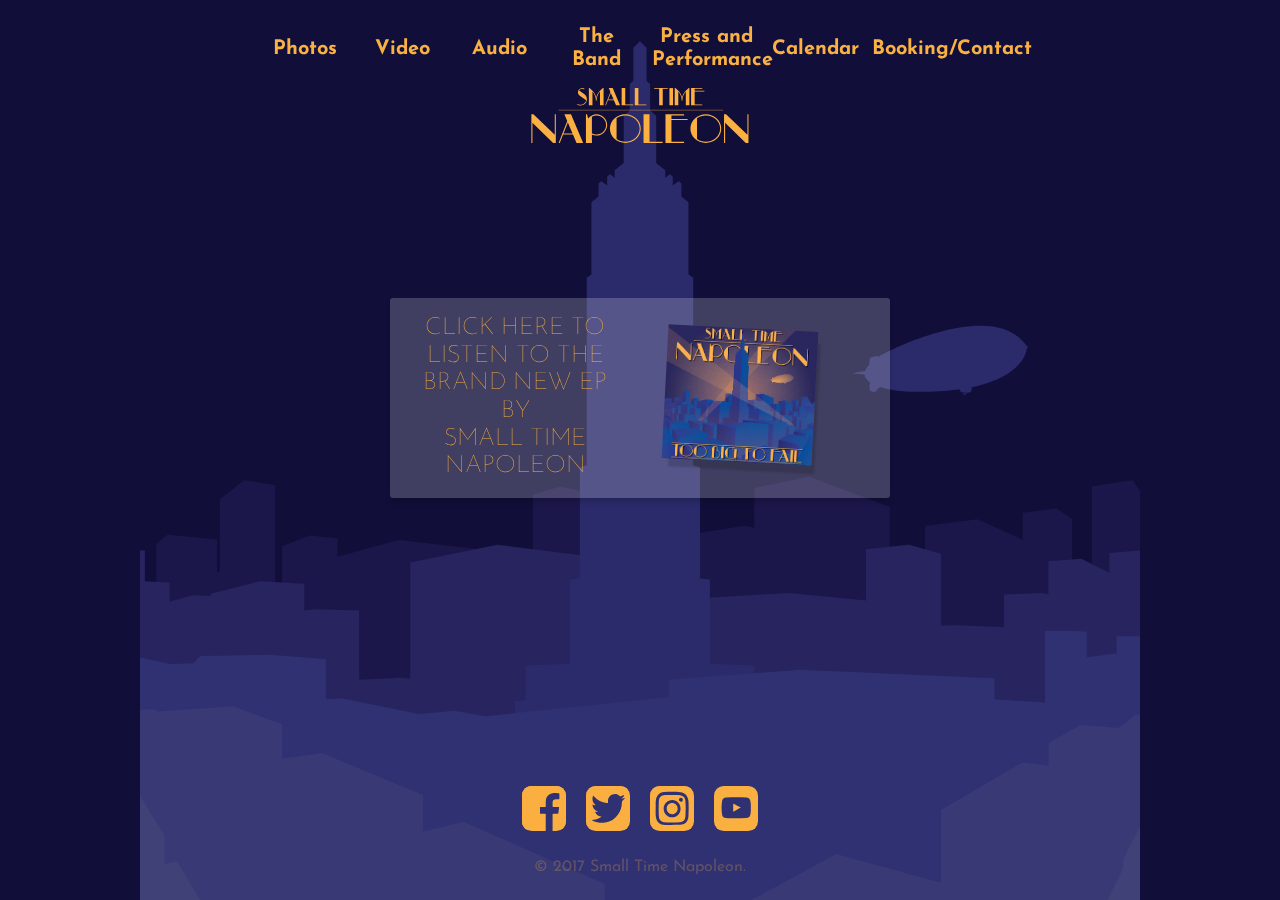
==== commit 0f94bc0a: "fixed safari bug relating to svg files and added max-width rule to all pages" ====
--- a/html/index.html
+++ b/html/index.html
@@ -50,243 +50,245 @@
   <div class="background-container">
 
 
-    <svg class="flat-background-image" version="1.1" id="Layer_1" xmlns="http://www.w3.org/2000/svg" xmlns:xlink="http://www.w3.org/1999/xlink" x="0px" y="0px"
-       width="3000px" height="3000px" viewBox="0 0 3000 3000" enable-background="new 0 0 3000 3000" xml:space="preserve">
-<!--
-    <g class="sunset">
-    <radialGradient id="sunset_1_" cx="309.9336" cy="2461.5215" r="1631.304" fx="116.1028" fy="2468.5745" gradientTransform="matrix(1 0 0 -1 1194 4105)" gradientUnits="userSpaceOnUse">
-      <stop  offset="0" style="stop-color:#F7941E"/>
-      <stop  offset="0.5742" style="stop-color:#FBB317;stop-opacity:0.4258"/>
-      <stop  offset="1" style="stop-color:#FDC70C;stop-opacity:0"/>
-    </radialGradient>
-    <rect id="sunset" x="-172.007" y="-2.472" opacity="0.4" fill="url(#sunset_1_)" enable-background="new    " width="3343.392" height="2991.9"/>
-    </g>
--->
-    <g class="fifth-buildings">
-      <polygon fill="#1C174B" points="239.521,1497.784 239.521,1713.854 231.079,1716.983 231.079,1618.703 82.902,1604.553
-        82.902,1604.569 49.114,1632.149 49.114,2008.884 82.902,2018.589 82.902,2010.116 246.453,2053.4 246.453,1984.749
-        405.365,1980.89 405.365,1933.677 405.365,1721.718 405.365,1455.521 312.717,1440.896 	"/>
-      <polygon fill="#1C174B" points="2750.403,1525.348 2648.314,1538.289 2648.314,1619.557 2512.346,1557.995 2354.953,1577.804
-        2354.953,2078.245 2512.346,2088.191 2512.346,2028.884 2672.34,2004.661 2672.34,1875.318 2750.403,1874.384 2750.403,1880.491
-        2796.27,1883.067 2796.27,1557.995 2750.403,1525.327 	"/>
-      <polygon fill="#1C174B" points="1843.27,1463.857 1843.27,1583.364 1814.688,1576.902 1615.799,1608.427 1615.799,2004.661
-        1814.688,2014.438 1814.688,2198.991 2071.523,2148.904 2071.523,1987.223 2248.968,1976.114 2248.968,1520.054 2007.354,1429.496
-          "/>
-      <polygon fill="#1C174B" points="3128.521,1666.23 2978.191,1440.924 2978.191,1440.896 2978.174,1440.896 2855.818,1458.495
-        2855.818,1836.059 2978.191,1833.154 2978.191,1812.902 3128.521,1859.868 	"/>
-      <polygon fill="#1C174B" points="777.177,1619.742 592.332,1670.071 592.332,1615.85 509.909,1606.836 426.127,1638.602
-        426.127,1973.571 509.909,1980.89 509.909,1918.535 554.232,1918.416 554.232,2130.602 777.177,2188.489 777.177,2172.556
-        1030.107,2146.24 1030.107,1649.033 777.177,1619.76 	"/>
-      <polygon fill="#1C174B" points="1261.079,1459.222 1178.389,1483.27 1178.389,1740.781 1261.079,1731.232 1261.079,1721.874
-        1328.251,1728.117 1328.251,1474.17 1261.079,1459.237 	"/>
-    </g>
-    <g class="fourth-buildings">
-      <polygon fill="#272460" points="3213.082,1558.496 3103.98,1569.464 3103.98,1701.862 3053.86,1646.075 3053.86,1647.425
-        2908.061,1658.896 2908.061,1718.392 2823.734,1676.093 2725.387,1683.517 2725.387,1783.447 2704.546,1778.757 2592.088,1783.723
-        2592.088,1881.396 2454.611,1875.595 2402.848,1876.262 2402.848,1661.107 2307.064,1634.204 2177.893,1647.963 2177.893,1801.585
-        1945.329,1778.757 1661.958,1795.489 1661.958,2348.023 1945.329,2411.416 2256.448,2295.758 2256.448,2269.809 2307.064,2276.934
-        2402.848,2241.328 2402.848,2216.225 2454.611,2222.089 2672.34,2141.153 2672.34,2126.831 2704.546,2129.18 2796.27,2095.096
-        2796.27,2083.335 2823.734,2084.872 2952.696,2036.931 2952.696,2025.363 2981.114,2026.359 3045.38,2002.48 3045.38,1999.715
-        3053.86,1999.939 3203.188,1944.039 3203.188,1938.939 3213.082,1939.02 3259.27,1922.499 3259.27,1765.385 	"/>
-      <path fill="#272460" d="M1072.452,1634.62l-261.556,52.961v348.781l-28.631-3.257l-124.971,6.082V1831.7l-129.939-3.911
-        l-34.559,3.505v-79.821l-133.35-7.593l-147.183,37.734v6.654l-54.092-2.157l-69.404,19.235v-57.765l-74.085-3.773v-92.024
-        l-143.447-11.331v0.021l-0.007-0.021l-99.456,164.743v129.414l99.456,36.972l0.007-0.024v0.024l13.149-0.232v5.13l80.367,29.88
-        l13.174-0.377v5.273l52.57,19.548l46.029-1.705v18.802l81.646,30.363v-0.019l54.092-2.886v23.004l147.184,54.711l45.917-3.795
-        v20.853l121.99,45.364v0.035l55.098-6.066v26.499l149.69,55.656l78.755-11.718v40.991l261.556,97.218l255.798-58.461v-693.192
-        L1072.452,1634.62z M732.145,2065.426l-74.85-11.299l74.854,11.299H732.145z"/>
-    </g>
-<!--
-    <g class="spot-light">
-    <linearGradient id="spot-light_1_" gradientUnits="userSpaceOnUse" x1="-95.1011" y1="2903.748" x2="2786.6462" y2="22.0007">
-      <stop  offset="0" style="stop-color:#FBB040"/>
-      <stop  offset="1" style="stop-color:#FBB040;stop-opacity:0"/>
-    </linearGradient>
-    <polygon id="spot-light" opacity="0.2" fill="url(#spot-light_1_)" enable-background="new    " points="2521.205,35.376 0,2998.85
-      2989.918,70.794 "/>
-    </g>
--->
-    <!--
-    <g class="name-logo">
-      <g>
-        <path fill="#FBB040" d="M708.553,281.478c10.536,0,20.91-2.077,31.04-6.213c10.146-4.133,19.211-9.879,27.181-17.229
-          c7.959-7.354,14.342-16.142,19.108-26.402c4.757-10.26,7.138-21.592,7.138-34.015c0-13.668-3.16-26.644-9.492-38.98
-          c-6.312-12.301-15.458-22.595-27.465-30.899l-67.405-45.643c4.559-7.663,10.562-13.511,18.019-17.558
-          c7.447-4.014,15.321-6.057,23.608-6.057c4.756,0,9.369,0.623,13.813,1.867c4.453,1.247,8.754,3.323,12.891,6.213l4.982-7.129
-          c-4.776-3.321-9.906-5.762-15.374-7.318c-5.491-1.539-10.941-2.318-16.312-2.318c-7.043,0-13.972,1.399-20.806,4.187
-          c-6.836,2.803-12.898,6.661-18.168,11.643c-5.276,4.983-9.533,10.884-12.731,17.718c-3.229,6.817-4.831,14.376-4.831,22.683
-          c0,9.289,2.139,18.148,6.369,26.539c4.25,8.375,10.303,15.259,18.167,20.659l84.794,57.129
-          c-1.662,9.531-4.818,18.113-9.481,25.795c-4.646,7.647-10.398,14.238-17.224,19.708c-6.826,5.501-14.405,9.723-22.676,12.732
-          c-8.295,3.011-16.763,4.498-25.467,4.498c-7.248,0-14.377-1.039-21.436-3.095c-7.035-2.077-13.859-5.4-20.492-9.948l-4.966,7.146
-          c7.248,4.756,14.853,8.356,22.827,10.708C692.125,280.283,700.268,281.478,708.553,281.478z"/>
-      </g>
-      <g>
-        <path fill="#FBB040" d="M867.24,96.386c14.292,16.35,25.51,35.089,33.686,56.197c8.184,21.124,12.283,43.389,12.283,66.782h8.376
-          c0-23.393,4.072-45.658,12.248-66.782c8.199-21.108,19.43-39.847,33.702-56.197v181.665h47.828V46.386
-          c-11.995,7.251-23.226,15.364-33.687,24.378c-10.465,9.013-19.893,18.945-28.27,29.793c-8.38,10.883-15.675,22.804-21.886,35.746
-          c-6.211,12.923-10.984,26.955-14.28,42.042c-3.105-14.881-7.72-28.807-13.826-41.75c-6.106-12.924-13.408-24.896-21.884-35.863
-          c-8.495-10.969-18.012-20.955-28.575-29.967c-10.578-9.014-21.749-17.127-33.558-24.378v231.665h47.84V96.386H867.24z"/>
-      </g>
-      <g>
-        <path fill="#FBB040" d="M1047.045,278.051l26.401-67.078h79.181l28.572,67.078h52.804l-97.218-228.255h-52.787l22.987,53.427
-          l-69.259,174.829L1047.045,278.051L1047.045,278.051z M1111.631,114.71l37.586,87.562h-72.363L1111.631,114.71z"/>
-      </g>
-      <g>
-        <polygon fill="#FBB040" points="1409.473,269.367 1304.193,269.367 1304.193,49.795 1256.364,49.795 1256.364,278.051
-          1409.473,278.051 		"/>
-      </g>
-      <g>
-        <polygon fill="#FBB040" points="1584.943,269.367 1479.648,269.367 1479.648,49.795 1431.826,49.795 1431.826,278.051
-          1584.943,278.051 		"/>
-      </g>
-      <g>
-        <polygon fill="#FBB040" points="1756.657,278.051 1804.193,278.051 1804.193,58.48 1871.266,58.48 1871.266,49.795
-          1689.574,49.795 1689.574,58.48 1756.657,58.48 		"/>
-      </g>
-      <g>
-        <rect x="1893.615" y="49.483" fill="#FBB040" width="47.839" height="228.567"/>
-      </g>
-      <g>
-        <path fill="#FBB040" d="M2011.637,96.386c14.291,16.35,25.51,35.089,33.695,56.197c8.191,21.124,12.257,43.389,12.257,66.782
-          h8.382c0-23.393,4.083-45.658,12.258-66.782c8.201-21.108,19.432-39.847,33.729-56.197v181.665h47.83V46.386
-          c-12.042,7.251-23.255,15.364-33.721,24.378c-10.468,9.013-19.862,18.945-28.252,29.793
-          c-8.376,10.883-15.693,22.804-21.904,35.746c-6.212,12.923-10.962,26.955-14.267,42.042c-3.113-14.881-7.73-28.807-13.822-41.75
-          c-6.119-12.924-13.419-24.896-21.896-35.863c-8.495-10.969-18.02-20.955-28.571-29.967c-10.572-9.014-21.739-17.127-33.549-24.378
-          v231.665h47.829L2011.637,96.386L2011.637,96.386z"/>
-      </g>
-      <g>
-        <polygon fill="#FBB040" points="2330.896,269.367 2229.969,269.367 2229.969,94.831 2359.15,94.831 2359.15,86.129
-          2229.969,86.129 2229.969,58.48 2330.896,58.48 2330.896,49.795 2182.131,49.795 2182.131,278.051 2330.896,278.051 		"/>
-      </g>
-      <g>
-        <path fill="#FBB040" d="M1450.936,455.665c-18.606-17.249-40.434-30.88-65.442-40.898c-25.044-10.001-51.696-15-79.983-15
-          s-54.958,4.999-79.977,15c-25.018,10.019-46.831,23.649-65.469,40.898c-18.625,17.25-33.305,37.356-43.996,60.298
-          c-10.707,22.958-16.055,47.542-16.055,73.755c0,26.574,5.348,51.42,16.055,74.535c10.691,23.131,25.371,43.233,43.996,60.293
-          c18.638,17.077,40.45,30.642,65.469,40.64c25.019,10.018,51.688,15.018,79.977,15.018c28.287,0,54.939-5,79.983-15.018
-          c25.01-9.998,46.836-23.562,65.442-40.64c18.649-17.061,33.322-37.163,44.006-60.293c10.703-23.115,16.048-47.961,16.048-74.535
-          c0-26.212-5.345-50.797-16.048-73.755C1484.258,493.021,1469.585,472.915,1450.936,455.665z M1481.229,658.561
-          c-10.181,21.399-23.899,40.053-41.14,55.899c-17.268,15.866-37.45,28.391-60.573,37.528
-          c-23.115,9.135-47.804,13.719-74.007,13.719c-22.095,0-42.96-3.186-62.631-9.567c-19.681-6.385-37.787-15.45-54.369-27.18V450.994
-          c16.582-11.714,34.688-20.778,54.369-27.161c19.671-6.369,40.536-9.587,62.631-9.587c26.203,0,50.892,4.584,74.007,13.719
-          c23.123,9.152,43.307,21.662,60.573,37.545c17.239,15.85,30.959,34.499,41.14,55.882c10.174,21.403,15.279,44.189,15.279,68.325
-          C1496.508,614.216,1491.402,637.174,1481.229,658.561z"/>
-      </g>
-      <g>
-        <polygon fill="#FBB040" points="1627.979,399.766 1548.244,399.766 1548.244,780.203 1803.423,780.203 1803.423,765.707
-          1627.979,765.707 		"/>
-      </g>
-      <g>
-        <polygon fill="#FBB040" points="1920.396,414.247 2088.635,414.247 2088.635,399.766 1840.708,399.766 1840.708,780.203
-          2088.635,780.203 2088.635,765.707 1920.396,765.707 1920.396,474.819 2135.729,474.819 2135.729,460.319 1920.396,460.319 		"/>
-      </g>
-      <g>
-        <path fill="#FBB040" d="M2523.91,455.665c-18.607-17.249-40.441-30.88-65.441-40.898c-25.017-10.001-51.687-15-79.982-15
-          s-54.949,4.999-79.965,15c-25.02,10.019-46.86,23.649-65.48,40.898c-18.643,17.25-33.321,37.356-43.996,60.298
-          c-10.717,22.958-16.048,47.542-16.048,73.755c0,26.574,5.331,51.42,16.048,74.535c10.675,23.131,25.354,43.233,43.996,60.293
-          c18.62,17.077,40.462,30.642,65.48,40.64c25.016,10.018,51.668,15.018,79.965,15.018s54.967-5,79.982-15.018
-          c25-9.998,46.834-23.562,65.441-40.64c18.641-17.061,33.312-37.163,44.009-60.293c10.699-23.115,16.063-47.961,16.063-74.535
-          c0-26.212-5.364-50.797-16.063-73.755C2557.225,493.021,2542.551,472.915,2523.91,455.665z M2554.23,658.561
-          c-10.189,21.399-23.927,40.053-41.168,55.899c-17.26,15.866-37.457,28.391-60.545,37.528
-          c-23.142,9.135-47.83,13.719-74.032,13.719c-22.076,0-42.968-3.186-62.614-9.567c-19.705-6.385-37.804-15.45-54.362-27.18V450.994
-          c16.56-11.714,34.657-20.778,54.362-27.161c19.646-6.369,40.538-9.587,62.614-9.587c26.202,0,50.892,4.584,74.032,13.719
-          c23.088,9.152,43.285,21.662,60.545,37.545c17.241,15.85,30.979,34.499,41.168,55.882c10.168,21.403,15.252,44.189,15.252,68.325
-          C2569.482,614.216,2564.398,637.174,2554.23,658.561z"/>
-      </g>
-      <g>
-        <polygon fill="#FBB040" points="2933.347,399.766 2933.347,672.539 2648.145,399.766 2621.248,399.766 2621.248,780.203
-          2635.747,780.203 2635.747,511.567 2911.624,780.203 2947.309,780.203 2947.309,399.766 		"/>
-      </g>
-      <g>
-        <polygon fill="#FBB040" points="364.516,672.539 79.312,399.766 52.409,399.766 52.409,780.203 66.897,780.203 66.897,511.567
-          342.777,780.203 378.487,780.203 378.487,399.766 364.516,399.766 		"/>
-      </g>
-      <g>
-        <path fill="#FBB040" d="M492.884,399.766l38.295,89.032L415.771,780.203h15.511l43.997-111.801h131.983l47.62,111.801h87.997
-          L580.877,399.766H492.884z M480.971,653.906l57.979-145.955l62.622,145.955H480.971z"/>
-      </g>
-      <g>
-        <path fill="#FBB040" d="M1021.344,441.186c-12.768-12.769-27.777-22.873-45.018-30.276c-17.277-7.44-35.546-11.144-54.873-11.144
-          c-21.755,0-42.457,4.826-62.119,14.48c-19.672,9.672-36.056,23.134-49.164,40.38l-16.055-56.92l-13.971,2.06v380.438h79.717
-          V668.402c9.316,4.481,19.134,7.941,29.498,10.362c10.336,2.39,21.037,3.619,32.093,3.619c19.327,0,37.596-3.705,54.873-11.142
-          c17.239-7.424,32.25-17.51,45.018-30.28c12.761-12.769,22.845-27.769,30.277-45.035c7.411-17.249,11.125-35.518,11.125-54.86
-          c0-19.325-3.714-37.613-11.125-54.862C1044.188,468.954,1034.104,453.938,1021.344,441.186z M1038.679,590.513
-          c-6.722,15.348-15.864,28.809-27.431,40.364c-11.559,11.557-25.034,20.709-40.355,27.441
-          c-15.371,6.693-31.852,10.083-49.438,10.083c-11.056,0-21.824-1.471-32.36-4.393c-10.512-2.942-20.262-6.992-29.23-12.181V430.285
-          c18.625-10.675,39.143-16.039,61.591-16.039c17.588,0,34.067,3.393,49.438,10.104c15.321,6.73,28.799,15.797,40.355,27.183
-          c11.564,11.367,20.709,24.756,27.431,40.104c6.732,15.363,10.097,31.833,10.097,49.432
-          C1048.773,558.662,1045.411,575.148,1038.679,590.513z"/>
-      </g>
-    </g>
-    -->
-    <polygon class="main-building" fill="#2B2B6C" points="1843.27,2107.898 1843.27,2107.886 1874.975,2103.573 1843.27,2100.756
-      1843.27,1996.686 1842.238,1996.746 1709.623,1991.412 1709.623,1738.568 1680.089,1735.368 1680.089,1401.989 1659.571,1395.5
-      1659.571,833.122 1645.385,823.743 1645.385,773.62 1645.385,606.61 1624.164,589.812 1624.164,550.521 1615.799,543.688
-      1598.236,556.281 1598.236,529.362 1589.821,522.493 1575.704,532.905 1575.704,510.988 1548.507,488.806 1548.507,347.731
-      1530.288,331.383 1530.288,252.298 1519.605,242.247 1519.605,143.3 1499.864,123.592 1480.112,143.3 1480.112,242.247
-      1469.438,252.298 1469.438,331.383 1451.211,347.731 1451.211,488.806 1424.014,510.988 1424.014,532.905 1409.896,522.493
-      1401.48,529.362 1401.48,556.281 1383.92,543.688 1375.543,550.521 1375.543,589.812 1354.333,606.61 1354.333,773.62
-      1354.333,823.743 1340.146,833.122 1340.146,1395.5 1319.627,1401.989 1319.627,1735.368 1290.095,1738.568 1290.095,1991.317
-      1156.447,1996.686 1156.447,1996.686 1156.447,2100.756 1124.745,2103.573 1156.447,2107.886 1156.447,2107.898 1124.745,2103.573
-      1124.745,2437.561 1354.333,2522.906 1499.864,2576.989 1645.385,2522.906 1874.975,2437.561 1874.975,2103.573 "/>
-<!--
-    <g class="spot-light-2">
-    <linearGradient id="spot-light-2_1_" gradientUnits="userSpaceOnUse" x1="2943.8691" y1="3050.9297" x2="260.4617" y2="367.5222">
-      <stop  offset="0" style="stop-color:#FBB040"/>
-      <stop  offset="1" style="stop-color:#FBB040;stop-opacity:0"/>
-    </linearGradient>
-    <polygon id="spot-light-2" opacity="0.2" fill="url(#spot-light-2_1_)" enable-background="new    " points="425.15,44.979
-      3000,2994.799 60.204,654.496 "/>
-    </g>
--->
-    <polygon class="third-buildings" fill="#2F3172" points="-144.022,2050.553 -144.022,2056.495 -85.275,2114.283 -85.259,2114.211 -85.259,2114.283
-      -76.453,2113.752 -76.453,2122.97 -1.391,2196.794 8.073,2195.972 8.073,2206.083 55.012,2252.262 55.012,2253.005 68.542,2251.574
-      68.542,2265.586 138.527,2334.427 138.527,2334.011 180.958,2328.311 180.958,2376.158 309.118,2502.213 309.118,2502.195
-      392.009,2485.765 392.009,2583.738 659.011,2846.371 709.677,2828.368 709.677,2896.217 957.943,3140.408 1030.107,3102.393
-      1030.107,3211.396 1049.623,3230.592 1950.096,3230.592 2164.38,3019.816 2164.38,2877.691 2267.575,2918.309 2563.479,2627.248
-      2563.479,2557.482 2621.138,2570.539 2756.318,2437.561 2756.318,2412.289 2778.337,2415.914 2840.475,2354.787 2840.475,2300.52
-      2889.445,2306.604 2889.461,2306.604 3011.124,2186.949 3011.124,2171.348 3025.787,2172.504 3025.795,2172.504 3025.795,2172.496
-      3126.336,2073.61 3126.336,2062.29 3137.355,2062.779 3192.444,2008.589 3192.444,1921.91 3137.355,1928.034 3137.346,1928.034
-      3192.444,1921.91 3148.299,1921.773 3126.336,1923.438 3126.336,1909.333 3025.795,1908.396 3025.787,1908.396 2929.61,1908.467
-      2929.61,1959.587 2840.475,1971.573 2840.475,1894.401 2778.337,1892.117 2778.337,1892.134 2714.962,1892.516 2714.962,2107.669
-      2563.479,2097.758 2563.479,2034.873 1979.205,2009.507 1587.59,2038.918 1587.59,2090.648 1035.682,2148.871 943.357,2132.327
-      837.453,2142.311 603.663,2094.406 557.702,2097.543 557.702,1977.134 388.702,1963.969 180.958,1967.76 160.248,1990.042
-      89.043,1991.83 89.043,1991.149 -7.35,1970.854 -12.999,1970.957 -12.999,1878.188 -85.259,1877.461 -85.259,1877.516
-      -85.275,1877.461 -144.022,1886.962 -144.022,1935.404 -153.2,1933.881 -180.328,1934.073 -180.328,2020.785 -149.826,2050.788 "/>
-    <g class="second-buildings">
-      <polygon fill="#383975" points="-158.14,2393.698 -148.417,2392.338 -148.417,2428.979 -77.359,2685.314 -63.224,2682.064
-        -63.224,2736.337 4.388,2980.18 55.012,2963.713 55.012,3028.241 117.864,3230.592 1394.258,3230.592 1394.258,2651.664
-        970.307,2465.431 849.238,2494.352 849.238,2384.874 548.015,2259.77 426.127,2275.266 426.127,2172.556 279.048,2118.975
-        52.221,2134.634 40.417,2126.964 -1.391,2129.742 -1.391,2071.495 -84.661,2025.493 -197.786,2029.335 -197.786,2250.859
-        -158.14,2393.838 	"/>
-      <g>
-        <polygon fill="#383975" points="2927.842,3230.592 2994.146,2990.164 2994.146,2986.874 2998.955,2988.449 3052.941,2789.743
-          3052.941,2730.619 3068.01,2734.312 3147.634,2441.262 3147.634,2391.621 3160.645,2393.439 3196.959,2259.754 3196.959,2032.224
-          3094.812,2028.679 3022.361,2072 3022.361,2146.025 2987.545,2143.557 2935.115,2183.65 2822.617,2174.145 2725.387,2228.695
-          2725.387,2297.107 2647.141,2287.09 2402.848,2429.667 2402.848,2648.111 2088.843,2562.214 1612.112,2820.331 1612.112,3230.592
-              "/>
-      </g>
-    </g>
-    <g class="front-buildings">
-      <polygon fill="#404177" points="-506.338,2714.449 -643.981,3230.592 138.19,3230.592 426.119,3110.095 110.966,2583.844
-        73.898,2591.688 73.898,2506.936 -52.845,2300.515 -423.897,2343.751 -506.338,2614.432 -506.19,2614.404 -506.19,2714.418 	"/>
-      <g>
-        <polygon fill="#404177" points="2228.424,3230.592 1505.373,2852.013 786.756,3230.592 		"/>
-      </g>
-      <g>
-        <polygon fill="#404177" points="3905.562,3230.592 3617.38,2610.987 3601.844,2608.205 3492.595,2362.523 3084.915,2313.89
-          2949.619,2577.457 2949.619,2605.094 2641.322,3230.592 		"/>
-      </g>
-    </g>
-    <g class="blimp">
-      <path fill="#2B2B6C" d="M2664.492,1040.822c-4.146-1.712-8.471-8.876-15.44-16.228c-109.968-125.332-426.771,38.045-432.569,45.38
-        c0,0-4.246-0.847-4.789-2.318c-4.891,0.021-20.729,4.966-21.541,5.777c-1.194,3.028-1.56,18.444-3.132,20.677
-        c-7.397,9.829-8.789,11.954-11.271,18.341c-1.522,2.665-23.886,3.218-26.394,5.156c-3.599,1.506-9.031,2.334-9.031,2.334
-        s-0.952,0.984-0.838,1.662c4.56,1.538,32.041,0.847,34.445,3.286c1.454,12.129,13.744,20.33,15.729,21.472
-        c0.016,4.998-2.062,21.229-0.615,23.479c19.923,15.76,23.494-2.788,24.118-4.207c5.968,0.865,6.444-3.648,6.895-4.428
-        c72.354,26.643,232.186,8.408,238.032,6.418c3.902,12.854,16.167,9.497,18.562,10.312c0.607,2.336-0.354,2.145-0.75,2.214
-        c-10.373-2.438-2.838,11.177,0.11,2.405c4.691-1.507,3.712-3.72,4.005-4.704c21.94,1.798,11.982-14.327,15.694-16.109
-        c157.935-34.879,162.397-109.274,164.471-113.461C2661.283,1044.024,2662.201,1042.83,2664.492,1040.822z"/>
-    </g>
-    </svg>
+    <div class="svg-container">
+      <svg class="flat-background-image" version="1.1" id="Layer_1" xmlns="http://www.w3.org/2000/svg" xmlns:xlink="http://www.w3.org/1999/xlink" x="0px" y="0px"
+         width="1000px" height="1000px" viewBox="0 0 3000 3000" enable-background="new 0 0 3000 3000" xml:space="preserve">
+      <!--
+      <g class="sunset">
+      <radialGradient id="sunset_1_" cx="309.9336" cy="2461.5215" r="1631.304" fx="116.1028" fy="2468.5745" gradientTransform="matrix(1 0 0 -1 1194 4105)" gradientUnits="userSpaceOnUse">
+        <stop  offset="0" style="stop-color:#F7941E"/>
+        <stop  offset="0.5742" style="stop-color:#FBB317;stop-opacity:0.4258"/>
+        <stop  offset="1" style="stop-color:#FDC70C;stop-opacity:0"/>
+      </radialGradient>
+      <rect id="sunset" x="-172.007" y="-2.472" opacity="0.4" fill="url(#sunset_1_)" enable-background="new    " width="3343.392" height="2991.9"/>
+      </g>
+      -->
+      <g class="fifth-buildings">
+        <polygon fill="#1C174B" points="239.521,1497.784 239.521,1713.854 231.079,1716.983 231.079,1618.703 82.902,1604.553
+          82.902,1604.569 49.114,1632.149 49.114,2008.884 82.902,2018.589 82.902,2010.116 246.453,2053.4 246.453,1984.749
+          405.365,1980.89 405.365,1933.677 405.365,1721.718 405.365,1455.521 312.717,1440.896 	"/>
+        <polygon fill="#1C174B" points="2750.403,1525.348 2648.314,1538.289 2648.314,1619.557 2512.346,1557.995 2354.953,1577.804
+          2354.953,2078.245 2512.346,2088.191 2512.346,2028.884 2672.34,2004.661 2672.34,1875.318 2750.403,1874.384 2750.403,1880.491
+          2796.27,1883.067 2796.27,1557.995 2750.403,1525.327 	"/>
+        <polygon fill="#1C174B" points="1843.27,1463.857 1843.27,1583.364 1814.688,1576.902 1615.799,1608.427 1615.799,2004.661
+          1814.688,2014.438 1814.688,2198.991 2071.523,2148.904 2071.523,1987.223 2248.968,1976.114 2248.968,1520.054 2007.354,1429.496
+            "/>
+        <polygon fill="#1C174B" points="3128.521,1666.23 2978.191,1440.924 2978.191,1440.896 2978.174,1440.896 2855.818,1458.495
+          2855.818,1836.059 2978.191,1833.154 2978.191,1812.902 3128.521,1859.868 	"/>
+        <polygon fill="#1C174B" points="777.177,1619.742 592.332,1670.071 592.332,1615.85 509.909,1606.836 426.127,1638.602
+          426.127,1973.571 509.909,1980.89 509.909,1918.535 554.232,1918.416 554.232,2130.602 777.177,2188.489 777.177,2172.556
+          1030.107,2146.24 1030.107,1649.033 777.177,1619.76 	"/>
+        <polygon fill="#1C174B" points="1261.079,1459.222 1178.389,1483.27 1178.389,1740.781 1261.079,1731.232 1261.079,1721.874
+          1328.251,1728.117 1328.251,1474.17 1261.079,1459.237 	"/>
+      </g>
+      <g class="fourth-buildings">
+        <polygon fill="#272460" points="3213.082,1558.496 3103.98,1569.464 3103.98,1701.862 3053.86,1646.075 3053.86,1647.425
+          2908.061,1658.896 2908.061,1718.392 2823.734,1676.093 2725.387,1683.517 2725.387,1783.447 2704.546,1778.757 2592.088,1783.723
+          2592.088,1881.396 2454.611,1875.595 2402.848,1876.262 2402.848,1661.107 2307.064,1634.204 2177.893,1647.963 2177.893,1801.585
+          1945.329,1778.757 1661.958,1795.489 1661.958,2348.023 1945.329,2411.416 2256.448,2295.758 2256.448,2269.809 2307.064,2276.934
+          2402.848,2241.328 2402.848,2216.225 2454.611,2222.089 2672.34,2141.153 2672.34,2126.831 2704.546,2129.18 2796.27,2095.096
+          2796.27,2083.335 2823.734,2084.872 2952.696,2036.931 2952.696,2025.363 2981.114,2026.359 3045.38,2002.48 3045.38,1999.715
+          3053.86,1999.939 3203.188,1944.039 3203.188,1938.939 3213.082,1939.02 3259.27,1922.499 3259.27,1765.385 	"/>
+        <path fill="#272460" d="M1072.452,1634.62l-261.556,52.961v348.781l-28.631-3.257l-124.971,6.082V1831.7l-129.939-3.911
+          l-34.559,3.505v-79.821l-133.35-7.593l-147.183,37.734v6.654l-54.092-2.157l-69.404,19.235v-57.765l-74.085-3.773v-92.024
+          l-143.447-11.331v0.021l-0.007-0.021l-99.456,164.743v129.414l99.456,36.972l0.007-0.024v0.024l13.149-0.232v5.13l80.367,29.88
+          l13.174-0.377v5.273l52.57,19.548l46.029-1.705v18.802l81.646,30.363v-0.019l54.092-2.886v23.004l147.184,54.711l45.917-3.795
+          v20.853l121.99,45.364v0.035l55.098-6.066v26.499l149.69,55.656l78.755-11.718v40.991l261.556,97.218l255.798-58.461v-693.192
+          L1072.452,1634.62z M732.145,2065.426l-74.85-11.299l74.854,11.299H732.145z"/>
+      </g>
+      <!--
+      <g class="spot-light">
+      <linearGradient id="spot-light_1_" gradientUnits="userSpaceOnUse" x1="-95.1011" y1="2903.748" x2="2786.6462" y2="22.0007">
+        <stop  offset="0" style="stop-color:#FBB040"/>
+        <stop  offset="1" style="stop-color:#FBB040;stop-opacity:0"/>
+      </linearGradient>
+      <polygon id="spot-light" opacity="0.2" fill="url(#spot-light_1_)" enable-background="new    " points="2521.205,35.376 0,2998.85
+        2989.918,70.794 "/>
+      </g>
+      -->
+      <!--
+      <g class="name-logo">
+        <g>
+          <path fill="#FBB040" d="M708.553,281.478c10.536,0,20.91-2.077,31.04-6.213c10.146-4.133,19.211-9.879,27.181-17.229
+            c7.959-7.354,14.342-16.142,19.108-26.402c4.757-10.26,7.138-21.592,7.138-34.015c0-13.668-3.16-26.644-9.492-38.98
+            c-6.312-12.301-15.458-22.595-27.465-30.899l-67.405-45.643c4.559-7.663,10.562-13.511,18.019-17.558
+            c7.447-4.014,15.321-6.057,23.608-6.057c4.756,0,9.369,0.623,13.813,1.867c4.453,1.247,8.754,3.323,12.891,6.213l4.982-7.129
+            c-4.776-3.321-9.906-5.762-15.374-7.318c-5.491-1.539-10.941-2.318-16.312-2.318c-7.043,0-13.972,1.399-20.806,4.187
+            c-6.836,2.803-12.898,6.661-18.168,11.643c-5.276,4.983-9.533,10.884-12.731,17.718c-3.229,6.817-4.831,14.376-4.831,22.683
+            c0,9.289,2.139,18.148,6.369,26.539c4.25,8.375,10.303,15.259,18.167,20.659l84.794,57.129
+            c-1.662,9.531-4.818,18.113-9.481,25.795c-4.646,7.647-10.398,14.238-17.224,19.708c-6.826,5.501-14.405,9.723-22.676,12.732
+            c-8.295,3.011-16.763,4.498-25.467,4.498c-7.248,0-14.377-1.039-21.436-3.095c-7.035-2.077-13.859-5.4-20.492-9.948l-4.966,7.146
+            c7.248,4.756,14.853,8.356,22.827,10.708C692.125,280.283,700.268,281.478,708.553,281.478z"/>
+        </g>
+        <g>
+          <path fill="#FBB040" d="M867.24,96.386c14.292,16.35,25.51,35.089,33.686,56.197c8.184,21.124,12.283,43.389,12.283,66.782h8.376
+            c0-23.393,4.072-45.658,12.248-66.782c8.199-21.108,19.43-39.847,33.702-56.197v181.665h47.828V46.386
+            c-11.995,7.251-23.226,15.364-33.687,24.378c-10.465,9.013-19.893,18.945-28.27,29.793c-8.38,10.883-15.675,22.804-21.886,35.746
+            c-6.211,12.923-10.984,26.955-14.28,42.042c-3.105-14.881-7.72-28.807-13.826-41.75c-6.106-12.924-13.408-24.896-21.884-35.863
+            c-8.495-10.969-18.012-20.955-28.575-29.967c-10.578-9.014-21.749-17.127-33.558-24.378v231.665h47.84V96.386H867.24z"/>
+        </g>
+        <g>
+          <path fill="#FBB040" d="M1047.045,278.051l26.401-67.078h79.181l28.572,67.078h52.804l-97.218-228.255h-52.787l22.987,53.427
+            l-69.259,174.829L1047.045,278.051L1047.045,278.051z M1111.631,114.71l37.586,87.562h-72.363L1111.631,114.71z"/>
+        </g>
+        <g>
+          <polygon fill="#FBB040" points="1409.473,269.367 1304.193,269.367 1304.193,49.795 1256.364,49.795 1256.364,278.051
+            1409.473,278.051 		"/>
+        </g>
+        <g>
+          <polygon fill="#FBB040" points="1584.943,269.367 1479.648,269.367 1479.648,49.795 1431.826,49.795 1431.826,278.051
+            1584.943,278.051 		"/>
+        </g>
+        <g>
+          <polygon fill="#FBB040" points="1756.657,278.051 1804.193,278.051 1804.193,58.48 1871.266,58.48 1871.266,49.795
+            1689.574,49.795 1689.574,58.48 1756.657,58.48 		"/>
+        </g>
+        <g>
+          <rect x="1893.615" y="49.483" fill="#FBB040" width="47.839" height="228.567"/>
+        </g>
+        <g>
+          <path fill="#FBB040" d="M2011.637,96.386c14.291,16.35,25.51,35.089,33.695,56.197c8.191,21.124,12.257,43.389,12.257,66.782
+            h8.382c0-23.393,4.083-45.658,12.258-66.782c8.201-21.108,19.432-39.847,33.729-56.197v181.665h47.83V46.386
+            c-12.042,7.251-23.255,15.364-33.721,24.378c-10.468,9.013-19.862,18.945-28.252,29.793
+            c-8.376,10.883-15.693,22.804-21.904,35.746c-6.212,12.923-10.962,26.955-14.267,42.042c-3.113-14.881-7.73-28.807-13.822-41.75
+            c-6.119-12.924-13.419-24.896-21.896-35.863c-8.495-10.969-18.02-20.955-28.571-29.967c-10.572-9.014-21.739-17.127-33.549-24.378
+            v231.665h47.829L2011.637,96.386L2011.637,96.386z"/>
+        </g>
+        <g>
+          <polygon fill="#FBB040" points="2330.896,269.367 2229.969,269.367 2229.969,94.831 2359.15,94.831 2359.15,86.129
+            2229.969,86.129 2229.969,58.48 2330.896,58.48 2330.896,49.795 2182.131,49.795 2182.131,278.051 2330.896,278.051 		"/>
+        </g>
+        <g>
+          <path fill="#FBB040" d="M1450.936,455.665c-18.606-17.249-40.434-30.88-65.442-40.898c-25.044-10.001-51.696-15-79.983-15
+            s-54.958,4.999-79.977,15c-25.018,10.019-46.831,23.649-65.469,40.898c-18.625,17.25-33.305,37.356-43.996,60.298
+            c-10.707,22.958-16.055,47.542-16.055,73.755c0,26.574,5.348,51.42,16.055,74.535c10.691,23.131,25.371,43.233,43.996,60.293
+            c18.638,17.077,40.45,30.642,65.469,40.64c25.019,10.018,51.688,15.018,79.977,15.018c28.287,0,54.939-5,79.983-15.018
+            c25.01-9.998,46.836-23.562,65.442-40.64c18.649-17.061,33.322-37.163,44.006-60.293c10.703-23.115,16.048-47.961,16.048-74.535
+            c0-26.212-5.345-50.797-16.048-73.755C1484.258,493.021,1469.585,472.915,1450.936,455.665z M1481.229,658.561
+            c-10.181,21.399-23.899,40.053-41.14,55.899c-17.268,15.866-37.45,28.391-60.573,37.528
+            c-23.115,9.135-47.804,13.719-74.007,13.719c-22.095,0-42.96-3.186-62.631-9.567c-19.681-6.385-37.787-15.45-54.369-27.18V450.994
+            c16.582-11.714,34.688-20.778,54.369-27.161c19.671-6.369,40.536-9.587,62.631-9.587c26.203,0,50.892,4.584,74.007,13.719
+            c23.123,9.152,43.307,21.662,60.573,37.545c17.239,15.85,30.959,34.499,41.14,55.882c10.174,21.403,15.279,44.189,15.279,68.325
+            C1496.508,614.216,1491.402,637.174,1481.229,658.561z"/>
+        </g>
+        <g>
+          <polygon fill="#FBB040" points="1627.979,399.766 1548.244,399.766 1548.244,780.203 1803.423,780.203 1803.423,765.707
+            1627.979,765.707 		"/>
+        </g>
+        <g>
+          <polygon fill="#FBB040" points="1920.396,414.247 2088.635,414.247 2088.635,399.766 1840.708,399.766 1840.708,780.203
+            2088.635,780.203 2088.635,765.707 1920.396,765.707 1920.396,474.819 2135.729,474.819 2135.729,460.319 1920.396,460.319 		"/>
+        </g>
+        <g>
+          <path fill="#FBB040" d="M2523.91,455.665c-18.607-17.249-40.441-30.88-65.441-40.898c-25.017-10.001-51.687-15-79.982-15
+            s-54.949,4.999-79.965,15c-25.02,10.019-46.86,23.649-65.48,40.898c-18.643,17.25-33.321,37.356-43.996,60.298
+            c-10.717,22.958-16.048,47.542-16.048,73.755c0,26.574,5.331,51.42,16.048,74.535c10.675,23.131,25.354,43.233,43.996,60.293
+            c18.62,17.077,40.462,30.642,65.48,40.64c25.016,10.018,51.668,15.018,79.965,15.018s54.967-5,79.982-15.018
+            c25-9.998,46.834-23.562,65.441-40.64c18.641-17.061,33.312-37.163,44.009-60.293c10.699-23.115,16.063-47.961,16.063-74.535
+            c0-26.212-5.364-50.797-16.063-73.755C2557.225,493.021,2542.551,472.915,2523.91,455.665z M2554.23,658.561
+            c-10.189,21.399-23.927,40.053-41.168,55.899c-17.26,15.866-37.457,28.391-60.545,37.528
+            c-23.142,9.135-47.83,13.719-74.032,13.719c-22.076,0-42.968-3.186-62.614-9.567c-19.705-6.385-37.804-15.45-54.362-27.18V450.994
+            c16.56-11.714,34.657-20.778,54.362-27.161c19.646-6.369,40.538-9.587,62.614-9.587c26.202,0,50.892,4.584,74.032,13.719
+            c23.088,9.152,43.285,21.662,60.545,37.545c17.241,15.85,30.979,34.499,41.168,55.882c10.168,21.403,15.252,44.189,15.252,68.325
+            C2569.482,614.216,2564.398,637.174,2554.23,658.561z"/>
+        </g>
+        <g>
+          <polygon fill="#FBB040" points="2933.347,399.766 2933.347,672.539 2648.145,399.766 2621.248,399.766 2621.248,780.203
+            2635.747,780.203 2635.747,511.567 2911.624,780.203 2947.309,780.203 2947.309,399.766 		"/>
+        </g>
+        <g>
+          <polygon fill="#FBB040" points="364.516,672.539 79.312,399.766 52.409,399.766 52.409,780.203 66.897,780.203 66.897,511.567
+            342.777,780.203 378.487,780.203 378.487,399.766 364.516,399.766 		"/>
+        </g>
+        <g>
+          <path fill="#FBB040" d="M492.884,399.766l38.295,89.032L415.771,780.203h15.511l43.997-111.801h131.983l47.62,111.801h87.997
+            L580.877,399.766H492.884z M480.971,653.906l57.979-145.955l62.622,145.955H480.971z"/>
+        </g>
+        <g>
+          <path fill="#FBB040" d="M1021.344,441.186c-12.768-12.769-27.777-22.873-45.018-30.276c-17.277-7.44-35.546-11.144-54.873-11.144
+            c-21.755,0-42.457,4.826-62.119,14.48c-19.672,9.672-36.056,23.134-49.164,40.38l-16.055-56.92l-13.971,2.06v380.438h79.717
+            V668.402c9.316,4.481,19.134,7.941,29.498,10.362c10.336,2.39,21.037,3.619,32.093,3.619c19.327,0,37.596-3.705,54.873-11.142
+            c17.239-7.424,32.25-17.51,45.018-30.28c12.761-12.769,22.845-27.769,30.277-45.035c7.411-17.249,11.125-35.518,11.125-54.86
+            c0-19.325-3.714-37.613-11.125-54.862C1044.188,468.954,1034.104,453.938,1021.344,441.186z M1038.679,590.513
+            c-6.722,15.348-15.864,28.809-27.431,40.364c-11.559,11.557-25.034,20.709-40.355,27.441
+            c-15.371,6.693-31.852,10.083-49.438,10.083c-11.056,0-21.824-1.471-32.36-4.393c-10.512-2.942-20.262-6.992-29.23-12.181V430.285
+            c18.625-10.675,39.143-16.039,61.591-16.039c17.588,0,34.067,3.393,49.438,10.104c15.321,6.73,28.799,15.797,40.355,27.183
+            c11.564,11.367,20.709,24.756,27.431,40.104c6.732,15.363,10.097,31.833,10.097,49.432
+            C1048.773,558.662,1045.411,575.148,1038.679,590.513z"/>
+        </g>
+      </g>
+      -->
+      <polygon class="main-building" fill="#2B2B6C" points="1843.27,2107.898 1843.27,2107.886 1874.975,2103.573 1843.27,2100.756
+        1843.27,1996.686 1842.238,1996.746 1709.623,1991.412 1709.623,1738.568 1680.089,1735.368 1680.089,1401.989 1659.571,1395.5
+        1659.571,833.122 1645.385,823.743 1645.385,773.62 1645.385,606.61 1624.164,589.812 1624.164,550.521 1615.799,543.688
+        1598.236,556.281 1598.236,529.362 1589.821,522.493 1575.704,532.905 1575.704,510.988 1548.507,488.806 1548.507,347.731
+        1530.288,331.383 1530.288,252.298 1519.605,242.247 1519.605,143.3 1499.864,123.592 1480.112,143.3 1480.112,242.247
+        1469.438,252.298 1469.438,331.383 1451.211,347.731 1451.211,488.806 1424.014,510.988 1424.014,532.905 1409.896,522.493
+        1401.48,529.362 1401.48,556.281 1383.92,543.688 1375.543,550.521 1375.543,589.812 1354.333,606.61 1354.333,773.62
+        1354.333,823.743 1340.146,833.122 1340.146,1395.5 1319.627,1401.989 1319.627,1735.368 1290.095,1738.568 1290.095,1991.317
+        1156.447,1996.686 1156.447,1996.686 1156.447,2100.756 1124.745,2103.573 1156.447,2107.886 1156.447,2107.898 1124.745,2103.573
+        1124.745,2437.561 1354.333,2522.906 1499.864,2576.989 1645.385,2522.906 1874.975,2437.561 1874.975,2103.573 "/>
+      <!--
+      <g class="spot-light-2">
+      <linearGradient id="spot-light-2_1_" gradientUnits="userSpaceOnUse" x1="2943.8691" y1="3050.9297" x2="260.4617" y2="367.5222">
+        <stop  offset="0" style="stop-color:#FBB040"/>
+        <stop  offset="1" style="stop-color:#FBB040;stop-opacity:0"/>
+      </linearGradient>
+      <polygon id="spot-light-2" opacity="0.2" fill="url(#spot-light-2_1_)" enable-background="new    " points="425.15,44.979
+        3000,2994.799 60.204,654.496 "/>
+      </g>
+      -->
+      <polygon class="third-buildings" fill="#2F3172" points="-144.022,2050.553 -144.022,2056.495 -85.275,2114.283 -85.259,2114.211 -85.259,2114.283
+        -76.453,2113.752 -76.453,2122.97 -1.391,2196.794 8.073,2195.972 8.073,2206.083 55.012,2252.262 55.012,2253.005 68.542,2251.574
+        68.542,2265.586 138.527,2334.427 138.527,2334.011 180.958,2328.311 180.958,2376.158 309.118,2502.213 309.118,2502.195
+        392.009,2485.765 392.009,2583.738 659.011,2846.371 709.677,2828.368 709.677,2896.217 957.943,3140.408 1030.107,3102.393
+        1030.107,3211.396 1049.623,3230.592 1950.096,3230.592 2164.38,3019.816 2164.38,2877.691 2267.575,2918.309 2563.479,2627.248
+        2563.479,2557.482 2621.138,2570.539 2756.318,2437.561 2756.318,2412.289 2778.337,2415.914 2840.475,2354.787 2840.475,2300.52
+        2889.445,2306.604 2889.461,2306.604 3011.124,2186.949 3011.124,2171.348 3025.787,2172.504 3025.795,2172.504 3025.795,2172.496
+        3126.336,2073.61 3126.336,2062.29 3137.355,2062.779 3192.444,2008.589 3192.444,1921.91 3137.355,1928.034 3137.346,1928.034
+        3192.444,1921.91 3148.299,1921.773 3126.336,1923.438 3126.336,1909.333 3025.795,1908.396 3025.787,1908.396 2929.61,1908.467
+        2929.61,1959.587 2840.475,1971.573 2840.475,1894.401 2778.337,1892.117 2778.337,1892.134 2714.962,1892.516 2714.962,2107.669
+        2563.479,2097.758 2563.479,2034.873 1979.205,2009.507 1587.59,2038.918 1587.59,2090.648 1035.682,2148.871 943.357,2132.327
+        837.453,2142.311 603.663,2094.406 557.702,2097.543 557.702,1977.134 388.702,1963.969 180.958,1967.76 160.248,1990.042
+        89.043,1991.83 89.043,1991.149 -7.35,1970.854 -12.999,1970.957 -12.999,1878.188 -85.259,1877.461 -85.259,1877.516
+        -85.275,1877.461 -144.022,1886.962 -144.022,1935.404 -153.2,1933.881 -180.328,1934.073 -180.328,2020.785 -149.826,2050.788 "/>
+      <g class="second-buildings">
+        <polygon fill="#383975" points="-158.14,2393.698 -148.417,2392.338 -148.417,2428.979 -77.359,2685.314 -63.224,2682.064
+          -63.224,2736.337 4.388,2980.18 55.012,2963.713 55.012,3028.241 117.864,3230.592 1394.258,3230.592 1394.258,2651.664
+          970.307,2465.431 849.238,2494.352 849.238,2384.874 548.015,2259.77 426.127,2275.266 426.127,2172.556 279.048,2118.975
+          52.221,2134.634 40.417,2126.964 -1.391,2129.742 -1.391,2071.495 -84.661,2025.493 -197.786,2029.335 -197.786,2250.859
+          -158.14,2393.838 	"/>
+        <g>
+          <polygon fill="#383975" points="2927.842,3230.592 2994.146,2990.164 2994.146,2986.874 2998.955,2988.449 3052.941,2789.743
+            3052.941,2730.619 3068.01,2734.312 3147.634,2441.262 3147.634,2391.621 3160.645,2393.439 3196.959,2259.754 3196.959,2032.224
+            3094.812,2028.679 3022.361,2072 3022.361,2146.025 2987.545,2143.557 2935.115,2183.65 2822.617,2174.145 2725.387,2228.695
+            2725.387,2297.107 2647.141,2287.09 2402.848,2429.667 2402.848,2648.111 2088.843,2562.214 1612.112,2820.331 1612.112,3230.592
+                "/>
+        </g>
+      </g>
+      <g class="front-buildings">
+        <polygon fill="#404177" points="-506.338,2714.449 -643.981,3230.592 138.19,3230.592 426.119,3110.095 110.966,2583.844
+          73.898,2591.688 73.898,2506.936 -52.845,2300.515 -423.897,2343.751 -506.338,2614.432 -506.19,2614.404 -506.19,2714.418 	"/>
+        <g>
+          <polygon fill="#404177" points="2228.424,3230.592 1505.373,2852.013 786.756,3230.592 		"/>
+        </g>
+        <g>
+          <polygon fill="#404177" points="3905.562,3230.592 3617.38,2610.987 3601.844,2608.205 3492.595,2362.523 3084.915,2313.89
+            2949.619,2577.457 2949.619,2605.094 2641.322,3230.592 		"/>
+        </g>
+      </g>
+      <g class="blimp">
+        <path fill="#2B2B6C" d="M2664.492,1040.822c-4.146-1.712-8.471-8.876-15.44-16.228c-109.968-125.332-426.771,38.045-432.569,45.38
+          c0,0-4.246-0.847-4.789-2.318c-4.891,0.021-20.729,4.966-21.541,5.777c-1.194,3.028-1.56,18.444-3.132,20.677
+          c-7.397,9.829-8.789,11.954-11.271,18.341c-1.522,2.665-23.886,3.218-26.394,5.156c-3.599,1.506-9.031,2.334-9.031,2.334
+          s-0.952,0.984-0.838,1.662c4.56,1.538,32.041,0.847,34.445,3.286c1.454,12.129,13.744,20.33,15.729,21.472
+          c0.016,4.998-2.062,21.229-0.615,23.479c19.923,15.76,23.494-2.788,24.118-4.207c5.968,0.865,6.444-3.648,6.895-4.428
+          c72.354,26.643,232.186,8.408,238.032,6.418c3.902,12.854,16.167,9.497,18.562,10.312c0.607,2.336-0.354,2.145-0.75,2.214
+          c-10.373-2.438-2.838,11.177,0.11,2.405c4.691-1.507,3.712-3.72,4.005-4.704c21.94,1.798,11.982-14.327,15.694-16.109
+          c157.935-34.879,162.397-109.274,164.471-113.461C2661.283,1044.024,2662.201,1042.83,2664.492,1040.822z"/>
+      </g>
+      </svg>
+    </div>
   </div>
 
 
@@ -295,139 +297,146 @@
 
       <!----Logo---->
       <div class="logo">
-         <svg class="name-logo" version="1.1" id="Layer_1" xmlns="http://www.w3.org/2000/svg" xmlns:xlink="http://www.w3.org/1999/xlink" x="0px" y="0px"
-         width="3000px" height="1000px" viewBox="0 0 3000 1000" enable-background="new 0 0 3000 1000" xml:space="preserve">
-      <g>
-        <g>
-          <g>
-            <path fill="#FBB041" d="M707.553,366.478c10.536,0,20.91-2.077,31.04-6.213c10.146-4.133,19.211-9.879,27.181-17.229
-              c7.959-7.354,14.342-16.142,19.108-26.402c4.757-10.26,7.138-21.592,7.138-34.015c0-13.668-3.16-26.644-9.492-38.98
-              c-6.312-12.301-15.458-22.595-27.465-30.899l-67.405-45.643c4.559-7.663,10.562-13.511,18.019-17.558
-              c7.447-4.014,15.321-6.057,23.608-6.057c4.756,0,9.369,0.623,13.813,1.867c4.453,1.247,8.754,3.323,12.891,6.213l4.982-7.129
-              c-4.776-3.321-9.906-5.762-15.374-7.318c-5.491-1.539-10.941-2.318-16.312-2.318c-7.043,0-13.972,1.399-20.806,4.187
-              c-6.836,2.803-12.898,6.661-18.168,11.643c-5.276,4.983-9.533,10.884-12.731,17.718c-3.229,6.817-4.831,14.376-4.831,22.683
-              c0,9.289,2.139,18.148,6.369,26.539c4.25,8.375,10.303,15.259,18.167,20.659l84.794,57.129
-              c-1.662,9.531-4.818,18.113-9.481,25.795c-4.646,7.647-10.398,14.238-17.224,19.708c-6.826,5.501-14.405,9.723-22.676,12.732
-              c-8.295,3.011-16.763,4.498-25.467,4.498c-7.248,0-14.377-1.039-21.436-3.095c-7.035-2.077-13.859-5.4-20.492-9.948l-4.966,7.146
-              c7.248,4.756,14.853,8.356,22.827,10.708C691.125,365.283,699.268,366.478,707.553,366.478z"/>
-          </g>
-          <g>
-            <path fill="#FBB041" d="M866.24,181.386c14.292,16.35,25.51,35.089,33.686,56.197c8.184,21.124,12.283,43.389,12.283,66.782
-              h8.376c0-23.393,4.072-45.658,12.248-66.782c8.199-21.108,19.43-39.847,33.702-56.197v181.665h47.828V131.386
-              c-11.995,7.251-23.226,15.364-33.687,24.378c-10.465,9.013-19.893,18.945-28.27,29.793c-8.38,10.883-15.675,22.804-21.886,35.746
-              c-6.211,12.923-10.984,26.955-14.28,42.042c-3.105-14.881-7.72-28.807-13.826-41.75c-6.106-12.924-13.408-24.896-21.884-35.863
-              c-8.495-10.969-18.012-20.955-28.575-29.967c-10.578-9.014-21.749-17.127-33.558-24.378v231.665h47.84V181.386H866.24z"/>
-          </g>
-          <g>
-            <path fill="#FBB041" d="M1046.045,363.051l26.401-67.078h79.181l28.572,67.078h52.804l-97.218-228.255h-52.787l22.987,53.427
-              l-69.259,174.829L1046.045,363.051L1046.045,363.051z M1110.631,199.71l37.586,87.562h-72.363L1110.631,199.71z"/>
-          </g>
-          <g>
-            <polygon fill="#FBB041" points="1408.473,354.367 1303.193,354.367 1303.193,134.795 1255.364,134.795 1255.364,363.051
-              1408.473,363.051 			"/>
-          </g>
-          <g>
-            <polygon fill="#FBB041" points="1583.943,354.367 1478.648,354.367 1478.648,134.795 1430.826,134.795 1430.826,363.051
-              1583.943,363.051 			"/>
-          </g>
-          <g>
-            <polygon fill="#FBB041" points="1755.657,363.051 1803.193,363.051 1803.193,143.48 1870.266,143.48 1870.266,134.795
-              1688.574,134.795 1688.574,143.48 1755.657,143.48 			"/>
-          </g>
-          <g>
-            <rect x="1892.615" y="134.483" fill="#FBB041" width="47.839" height="228.567"/>
-          </g>
-          <g>
-            <path fill="#FBB041" d="M2010.637,181.386c14.291,16.35,25.51,35.089,33.695,56.197c8.191,21.124,12.257,43.389,12.257,66.782
-              h8.382c0-23.393,4.083-45.658,12.258-66.782c8.201-21.108,19.432-39.847,33.729-56.197v181.665h47.83V131.386
-              c-12.042,7.251-23.255,15.364-33.721,24.378c-10.468,9.013-19.862,18.945-28.252,29.793
-              c-8.376,10.883-15.693,22.804-21.904,35.746c-6.212,12.923-10.962,26.955-14.267,42.042c-3.113-14.881-7.73-28.807-13.822-41.75
-              c-6.119-12.924-13.419-24.896-21.896-35.863c-8.495-10.969-18.02-20.955-28.571-29.967
-              c-10.572-9.014-21.739-17.127-33.549-24.378v231.665h47.829L2010.637,181.386L2010.637,181.386z"/>
-          </g>
-          <g>
-            <polygon fill="#FBB041" points="2329.896,354.367 2228.969,354.367 2228.969,179.831 2358.15,179.831 2358.15,171.129
-              2228.969,171.129 2228.969,143.48 2329.896,143.48 2329.896,134.795 2181.131,134.795 2181.131,363.051 2329.896,363.051 			"/>
-          </g>
-          <g>
-            <path fill="#FBB041" d="M1449.936,540.665c-18.606-17.249-40.434-30.88-65.442-40.898c-25.044-10.001-51.696-15-79.983-15
-              s-54.958,4.999-79.977,15c-25.018,10.019-46.831,23.649-65.469,40.898c-18.625,17.25-33.305,37.356-43.996,60.298
-              c-10.707,22.958-16.055,47.542-16.055,73.755c0,26.574,5.348,51.42,16.055,74.535c10.691,23.131,25.371,43.233,43.996,60.293
-              c18.638,17.077,40.45,30.642,65.469,40.64c25.019,10.018,51.688,15.018,79.977,15.018c28.287,0,54.939-5,79.983-15.018
-              c25.01-9.998,46.836-23.562,65.442-40.64c18.649-17.061,33.322-37.163,44.006-60.293c10.703-23.115,16.048-47.961,16.048-74.535
-              c0-26.212-5.345-50.797-16.048-73.755C1483.258,578.021,1468.585,557.915,1449.936,540.665z M1480.229,743.561
-              c-10.181,21.399-23.899,40.053-41.14,55.899c-17.268,15.866-37.45,28.391-60.573,37.528
-              c-23.115,9.135-47.804,13.719-74.007,13.719c-22.095,0-42.96-3.186-62.631-9.567c-19.681-6.385-37.787-15.45-54.369-27.18
-              V535.994c16.582-11.714,34.688-20.778,54.369-27.161c19.671-6.369,40.536-9.587,62.631-9.587
-              c26.203,0,50.892,4.584,74.007,13.719c23.123,9.152,43.307,21.662,60.573,37.545c17.239,15.85,30.959,34.499,41.14,55.882
-              c10.174,21.403,15.279,44.189,15.279,68.325C1495.508,699.216,1490.402,722.174,1480.229,743.561z"/>
-          </g>
-          <g>
-            <polygon fill="#FBB041" points="1626.979,484.766 1547.244,484.766 1547.244,865.203 1802.423,865.203 1802.423,850.707
-              1626.979,850.707 			"/>
-          </g>
-          <g>
-            <polygon fill="#FBB041" points="1919.396,499.247 2087.635,499.247 2087.635,484.766 1839.708,484.766 1839.708,865.203
-              2087.635,865.203 2087.635,850.707 1919.396,850.707 1919.396,559.819 2134.729,559.819 2134.729,545.319 1919.396,545.319
-              "/>
-          </g>
-          <g>
-            <path fill="#FBB041" d="M2522.91,540.665c-18.607-17.249-40.441-30.88-65.441-40.898c-25.017-10.001-51.687-15-79.982-15
-              s-54.949,4.999-79.965,15c-25.02,10.019-46.86,23.649-65.48,40.898c-18.643,17.25-33.321,37.356-43.996,60.298
-              c-10.717,22.958-16.048,47.542-16.048,73.755c0,26.574,5.331,51.42,16.048,74.535c10.675,23.131,25.354,43.233,43.996,60.293
-              c18.62,17.077,40.462,30.642,65.48,40.64c25.016,10.018,51.668,15.018,79.965,15.018s54.967-5,79.982-15.018
-              c25-9.998,46.834-23.562,65.441-40.64c18.641-17.061,33.312-37.163,44.009-60.293c10.699-23.115,16.063-47.961,16.063-74.535
-              c0-26.212-5.364-50.797-16.063-73.755C2556.225,578.021,2541.551,557.915,2522.91,540.665z M2553.23,743.561
-              c-10.189,21.399-23.927,40.053-41.168,55.899c-17.26,15.866-37.457,28.391-60.545,37.528
-              c-23.142,9.135-47.83,13.719-74.032,13.719c-22.076,0-42.968-3.186-62.614-9.567c-19.705-6.385-37.804-15.45-54.362-27.18
-              V535.994c16.56-11.714,34.657-20.778,54.362-27.161c19.646-6.369,40.538-9.587,62.614-9.587c26.202,0,50.892,4.584,74.032,13.719
-              c23.088,9.152,43.285,21.662,60.545,37.545c17.241,15.85,30.979,34.499,41.168,55.882c10.168,21.403,15.252,44.189,15.252,68.325
-              C2568.482,699.216,2563.398,722.174,2553.23,743.561z"/>
-          </g>
-          <g>
-            <polygon fill="#FBB041" points="2932.347,484.766 2932.347,757.539 2647.145,484.766 2620.248,484.766 2620.248,865.203
-              2634.747,865.203 2634.747,596.567 2910.624,865.203 2946.309,865.203 2946.309,484.766 			"/>
-          </g>
-          <g>
-            <polygon fill="#FBB041" points="363.516,757.539 78.312,484.766 51.409,484.766 51.409,865.203 65.897,865.203 65.897,596.567
-              341.777,865.203 377.487,865.203 377.487,484.766 363.516,484.766 			"/>
-          </g>
-          <g>
-            <path fill="#FBB041" d="M491.884,484.766l38.295,89.032L414.771,865.203h15.511l43.997-111.801h131.983l47.62,111.801h87.997
-              L579.877,484.766H491.884z M479.971,738.906l57.979-145.955l62.622,145.955H479.971z"/>
-          </g>
-          <g>
-            <path fill="#FBB041" d="M1020.344,526.186c-12.768-12.769-27.777-22.873-45.018-30.276c-17.277-7.44-35.546-11.144-54.873-11.144
-              c-21.755,0-42.457,4.826-62.119,14.48c-19.672,9.672-36.056,23.134-49.164,40.38l-16.055-56.92l-13.971,2.06v380.438h79.717
-              V753.402c9.316,4.481,19.134,7.941,29.498,10.362c10.336,2.39,21.037,3.619,32.093,3.619c19.327,0,37.596-3.705,54.873-11.142
-              c17.239-7.424,32.25-17.51,45.018-30.28c12.761-12.769,22.845-27.769,30.277-45.035c7.411-17.249,11.125-35.518,11.125-54.86
-              c0-19.325-3.714-37.613-11.125-54.862C1043.188,553.954,1033.104,538.938,1020.344,526.186z M1037.679,675.513
-              c-6.722,15.348-15.864,28.809-27.431,40.364c-11.559,11.557-25.034,20.709-40.355,27.441
-              c-15.371,6.693-31.852,10.083-49.438,10.083c-11.056,0-21.824-1.471-32.36-4.393c-10.512-2.942-20.262-6.992-29.23-12.181
-              V515.285c18.625-10.675,39.143-16.039,61.591-16.039c17.588,0,34.067,3.393,49.438,10.104
-              c15.321,6.73,28.799,15.797,40.355,27.183c11.564,11.367,20.709,24.756,27.431,40.104c6.732,15.363,10.097,31.833,10.097,49.432
-              C1047.773,643.662,1044.411,660.148,1037.679,675.513z"/>
-          </g>
-        </g>
-
-          <line fill="#FAAF42" stroke="#FAAF42" stroke-width="5" stroke-linecap="round" stroke-miterlimit="10" x1="420.245" y1="429.077" x2="2602.277" y2="429.077"/>
-      </g>
-      </svg>
+         <div class="logo-containter">
+           <div class="svg-logo-container">
+             <svg class="name-logo" version="1.1" id="Layer_1" xmlns="http://www.w3.org/2000/svg" xmlns:xlink="http://www.w3.org/1999/xlink" x="0px" y="0px"
+             width="3000px" height="1000px" viewBox="0 0 3000 1000" enable-background="new 0 0 3000 1000" xml:space="preserve">
+           
+                 <g>
+                   <g>
+            <g>
+              <path fill="#FBB041" d="M707.553,366.478c10.536,0,20.91-2.077,31.04-6.213c10.146-4.133,19.211-9.879,27.181-17.229
+                c7.959-7.354,14.342-16.142,19.108-26.402c4.757-10.26,7.138-21.592,7.138-34.015c0-13.668-3.16-26.644-9.492-38.98
+                c-6.312-12.301-15.458-22.595-27.465-30.899l-67.405-45.643c4.559-7.663,10.562-13.511,18.019-17.558
+                c7.447-4.014,15.321-6.057,23.608-6.057c4.756,0,9.369,0.623,13.813,1.867c4.453,1.247,8.754,3.323,12.891,6.213l4.982-7.129
+                c-4.776-3.321-9.906-5.762-15.374-7.318c-5.491-1.539-10.941-2.318-16.312-2.318c-7.043,0-13.972,1.399-20.806,4.187
+                c-6.836,2.803-12.898,6.661-18.168,11.643c-5.276,4.983-9.533,10.884-12.731,17.718c-3.229,6.817-4.831,14.376-4.831,22.683
+                c0,9.289,2.139,18.148,6.369,26.539c4.25,8.375,10.303,15.259,18.167,20.659l84.794,57.129
+                c-1.662,9.531-4.818,18.113-9.481,25.795c-4.646,7.647-10.398,14.238-17.224,19.708c-6.826,5.501-14.405,9.723-22.676,12.732
+                c-8.295,3.011-16.763,4.498-25.467,4.498c-7.248,0-14.377-1.039-21.436-3.095c-7.035-2.077-13.859-5.4-20.492-9.948l-4.966,7.146
+                c7.248,4.756,14.853,8.356,22.827,10.708C691.125,365.283,699.268,366.478,707.553,366.478z"/>
+            </g>
+            <g>
+              <path fill="#FBB041" d="M866.24,181.386c14.292,16.35,25.51,35.089,33.686,56.197c8.184,21.124,12.283,43.389,12.283,66.782
+                h8.376c0-23.393,4.072-45.658,12.248-66.782c8.199-21.108,19.43-39.847,33.702-56.197v181.665h47.828V131.386
+                c-11.995,7.251-23.226,15.364-33.687,24.378c-10.465,9.013-19.893,18.945-28.27,29.793c-8.38,10.883-15.675,22.804-21.886,35.746
+                c-6.211,12.923-10.984,26.955-14.28,42.042c-3.105-14.881-7.72-28.807-13.826-41.75c-6.106-12.924-13.408-24.896-21.884-35.863
+                c-8.495-10.969-18.012-20.955-28.575-29.967c-10.578-9.014-21.749-17.127-33.558-24.378v231.665h47.84V181.386H866.24z"/>
+            </g>
+            <g>
+              <path fill="#FBB041" d="M1046.045,363.051l26.401-67.078h79.181l28.572,67.078h52.804l-97.218-228.255h-52.787l22.987,53.427
+                l-69.259,174.829L1046.045,363.051L1046.045,363.051z M1110.631,199.71l37.586,87.562h-72.363L1110.631,199.71z"/>
+            </g>
+            <g>
+              <polygon fill="#FBB041" points="1408.473,354.367 1303.193,354.367 1303.193,134.795 1255.364,134.795 1255.364,363.051
+                1408.473,363.051 			"/>
+            </g>
+            <g>
+              <polygon fill="#FBB041" points="1583.943,354.367 1478.648,354.367 1478.648,134.795 1430.826,134.795 1430.826,363.051
+                1583.943,363.051 			"/>
+            </g>
+            <g>
+              <polygon fill="#FBB041" points="1755.657,363.051 1803.193,363.051 1803.193,143.48 1870.266,143.48 1870.266,134.795
+                1688.574,134.795 1688.574,143.48 1755.657,143.48 			"/>
+            </g>
+            <g>
+              <rect x="1892.615" y="134.483" fill="#FBB041" width="47.839" height="228.567"/>
+            </g>
+            <g>
+              <path fill="#FBB041" d="M2010.637,181.386c14.291,16.35,25.51,35.089,33.695,56.197c8.191,21.124,12.257,43.389,12.257,66.782
+                h8.382c0-23.393,4.083-45.658,12.258-66.782c8.201-21.108,19.432-39.847,33.729-56.197v181.665h47.83V131.386
+                c-12.042,7.251-23.255,15.364-33.721,24.378c-10.468,9.013-19.862,18.945-28.252,29.793
+                c-8.376,10.883-15.693,22.804-21.904,35.746c-6.212,12.923-10.962,26.955-14.267,42.042c-3.113-14.881-7.73-28.807-13.822-41.75
+                c-6.119-12.924-13.419-24.896-21.896-35.863c-8.495-10.969-18.02-20.955-28.571-29.967
+                c-10.572-9.014-21.739-17.127-33.549-24.378v231.665h47.829L2010.637,181.386L2010.637,181.386z"/>
+            </g>
+            <g>
+              <polygon fill="#FBB041" points="2329.896,354.367 2228.969,354.367 2228.969,179.831 2358.15,179.831 2358.15,171.129
+                2228.969,171.129 2228.969,143.48 2329.896,143.48 2329.896,134.795 2181.131,134.795 2181.131,363.051 2329.896,363.051 			"/>
+            </g>
+            <g>
+              <path fill="#FBB041" d="M1449.936,540.665c-18.606-17.249-40.434-30.88-65.442-40.898c-25.044-10.001-51.696-15-79.983-15
+                s-54.958,4.999-79.977,15c-25.018,10.019-46.831,23.649-65.469,40.898c-18.625,17.25-33.305,37.356-43.996,60.298
+                c-10.707,22.958-16.055,47.542-16.055,73.755c0,26.574,5.348,51.42,16.055,74.535c10.691,23.131,25.371,43.233,43.996,60.293
+                c18.638,17.077,40.45,30.642,65.469,40.64c25.019,10.018,51.688,15.018,79.977,15.018c28.287,0,54.939-5,79.983-15.018
+                c25.01-9.998,46.836-23.562,65.442-40.64c18.649-17.061,33.322-37.163,44.006-60.293c10.703-23.115,16.048-47.961,16.048-74.535
+                c0-26.212-5.345-50.797-16.048-73.755C1483.258,578.021,1468.585,557.915,1449.936,540.665z M1480.229,743.561
+                c-10.181,21.399-23.899,40.053-41.14,55.899c-17.268,15.866-37.45,28.391-60.573,37.528
+                c-23.115,9.135-47.804,13.719-74.007,13.719c-22.095,0-42.96-3.186-62.631-9.567c-19.681-6.385-37.787-15.45-54.369-27.18
+                V535.994c16.582-11.714,34.688-20.778,54.369-27.161c19.671-6.369,40.536-9.587,62.631-9.587
+                c26.203,0,50.892,4.584,74.007,13.719c23.123,9.152,43.307,21.662,60.573,37.545c17.239,15.85,30.959,34.499,41.14,55.882
+                c10.174,21.403,15.279,44.189,15.279,68.325C1495.508,699.216,1490.402,722.174,1480.229,743.561z"/>
+            </g>
+            <g>
+              <polygon fill="#FBB041" points="1626.979,484.766 1547.244,484.766 1547.244,865.203 1802.423,865.203 1802.423,850.707
+                1626.979,850.707 			"/>
+            </g>
+            <g>
+              <polygon fill="#FBB041" points="1919.396,499.247 2087.635,499.247 2087.635,484.766 1839.708,484.766 1839.708,865.203
+                2087.635,865.203 2087.635,850.707 1919.396,850.707 1919.396,559.819 2134.729,559.819 2134.729,545.319 1919.396,545.319
+                "/>
+            </g>
+            <g>
+              <path fill="#FBB041" d="M2522.91,540.665c-18.607-17.249-40.441-30.88-65.441-40.898c-25.017-10.001-51.687-15-79.982-15
+                s-54.949,4.999-79.965,15c-25.02,10.019-46.86,23.649-65.48,40.898c-18.643,17.25-33.321,37.356-43.996,60.298
+                c-10.717,22.958-16.048,47.542-16.048,73.755c0,26.574,5.331,51.42,16.048,74.535c10.675,23.131,25.354,43.233,43.996,60.293
+                c18.62,17.077,40.462,30.642,65.48,40.64c25.016,10.018,51.668,15.018,79.965,15.018s54.967-5,79.982-15.018
+                c25-9.998,46.834-23.562,65.441-40.64c18.641-17.061,33.312-37.163,44.009-60.293c10.699-23.115,16.063-47.961,16.063-74.535
+                c0-26.212-5.364-50.797-16.063-73.755C2556.225,578.021,2541.551,557.915,2522.91,540.665z M2553.23,743.561
+                c-10.189,21.399-23.927,40.053-41.168,55.899c-17.26,15.866-37.457,28.391-60.545,37.528
+                c-23.142,9.135-47.83,13.719-74.032,13.719c-22.076,0-42.968-3.186-62.614-9.567c-19.705-6.385-37.804-15.45-54.362-27.18
+                V535.994c16.56-11.714,34.657-20.778,54.362-27.161c19.646-6.369,40.538-9.587,62.614-9.587c26.202,0,50.892,4.584,74.032,13.719
+                c23.088,9.152,43.285,21.662,60.545,37.545c17.241,15.85,30.979,34.499,41.168,55.882c10.168,21.403,15.252,44.189,15.252,68.325
+                C2568.482,699.216,2563.398,722.174,2553.23,743.561z"/>
+            </g>
+            <g>
+              <polygon fill="#FBB041" points="2932.347,484.766 2932.347,757.539 2647.145,484.766 2620.248,484.766 2620.248,865.203
+                2634.747,865.203 2634.747,596.567 2910.624,865.203 2946.309,865.203 2946.309,484.766 			"/>
+            </g>
+            <g>
+              <polygon fill="#FBB041" points="363.516,757.539 78.312,484.766 51.409,484.766 51.409,865.203 65.897,865.203 65.897,596.567
+                341.777,865.203 377.487,865.203 377.487,484.766 363.516,484.766 			"/>
+            </g>
+            <g>
+              <path fill="#FBB041" d="M491.884,484.766l38.295,89.032L414.771,865.203h15.511l43.997-111.801h131.983l47.62,111.801h87.997
+                L579.877,484.766H491.884z M479.971,738.906l57.979-145.955l62.622,145.955H479.971z"/>
+            </g>
+            <g>
+              <path fill="#FBB041" d="M1020.344,526.186c-12.768-12.769-27.777-22.873-45.018-30.276c-17.277-7.44-35.546-11.144-54.873-11.144
+                c-21.755,0-42.457,4.826-62.119,14.48c-19.672,9.672-36.056,23.134-49.164,40.38l-16.055-56.92l-13.971,2.06v380.438h79.717
+                V753.402c9.316,4.481,19.134,7.941,29.498,10.362c10.336,2.39,21.037,3.619,32.093,3.619c19.327,0,37.596-3.705,54.873-11.142
+                c17.239-7.424,32.25-17.51,45.018-30.28c12.761-12.769,22.845-27.769,30.277-45.035c7.411-17.249,11.125-35.518,11.125-54.86
+                c0-19.325-3.714-37.613-11.125-54.862C1043.188,553.954,1033.104,538.938,1020.344,526.186z M1037.679,675.513
+                c-6.722,15.348-15.864,28.809-27.431,40.364c-11.559,11.557-25.034,20.709-40.355,27.441
+                c-15.371,6.693-31.852,10.083-49.438,10.083c-11.056,0-21.824-1.471-32.36-4.393c-10.512-2.942-20.262-6.992-29.23-12.181
+                V515.285c18.625-10.675,39.143-16.039,61.591-16.039c17.588,0,34.067,3.393,49.438,10.104
+                c15.321,6.73,28.799,15.797,40.355,27.183c11.564,11.367,20.709,24.756,27.431,40.104c6.732,15.363,10.097,31.833,10.097,49.432
+                C1047.773,643.662,1044.411,660.148,1037.679,675.513z"/>
+            </g>
+                   </g>
+           
+            <line fill="#FAAF42" stroke="#FAAF42" stroke-width="5" stroke-linecap="round" stroke-miterlimit="10" x1="420.245" y1="429.077" x2="2602.277" y2="429.077"/>
+                 </g>
+                 </svg>
+                   </div>
+         </div>
       </div>
 
 
       <!----Call to Action---->
       <div class="mainPageCallToAction">
-        <div>
-          <h3>
-            <a href="http://smalltimenapoleon.bandcamp.com">
-            Click here to listen to the brand new EP by<br>
-            Small Time Napoleon</a>
-          </h3>
-        </div>
-
-        <div>
-          <img src="../img/TooBigToFailCover.png">
+        <div class="cta-div">
+          <div>
+            <h3>
+              <a href="http://smalltimenapoleon.bandcamp.com">
+              Click here to listen to the brand new EP by<br>
+              Small Time Napoleon</a>
+            </h3>
+          </div>
+          
+          <div>
+            <img src="../img/TooBigToFailCover.png">
+          </div>
         </div>
       </div>
 
--- a/css/style.css
+++ b/css/style.css
@@ -453,10 +453,6 @@
 
 .home {
   text-align: center; }
-
-.name-logo {
-  width: 100%;
-  height: auto; }
 
 .logo {
   text-align: center;
@@ -469,17 +465,34 @@
       padding: 0; } }
   @media only screen and (min-width: 800px) {
     .logo {
-      width: 400px;
-      order: 1; } }
-  @media only screen and (min-width: 450px) {
-    .logo svg {
-      width: 70%; } }
-  @media only screen and (min-width: 650px) {
-    .logo svg {
-      width: 100%;
-      height: auto; } }
-
-.mainPageCallToAction {
+      width: 300px;
+      order: 1;
+      height: 200px;
+      margin-top: -20px; } }
+
+.logo-container {
+  width: 100%;
+  height: 100%; }
+
+.svg-logo-container {
+  position: relative;
+  width: 100%;
+  height: 0;
+  padding-bottom: 25%; }
+
+.name-logo {
+  position: absolute;
+  top: 0;
+  left: 0;
+  width: 100%;
+  height: 100%; }
+
+@media only screen and (min-width: 800px) {
+  .mainPageCallToAction {
+    order: 2;
+    height: 50vh; } }
+
+.cta-div {
   display: flex;
   flex-direction: row;
   align-items: center;
@@ -488,39 +501,38 @@
   margin-bottom: 10%;
   background: rgba(255, 255, 255, 0.2); }
   @media only screen and (min-width: 650px) {
-    .mainPageCallToAction {
+    .cta-div {
       width: 75%;
       margin: auto;
       margin-bottom: 10%; } }
   @media only screen and (min-width: 800px) {
-    .mainPageCallToAction {
+    .cta-div {
       height: 200px;
       border-radius: 3px;
       box-shadow: 0 5px 5px rgba(0, 0, 0, 0.15);
-      width: 60%;
-      margin: auto;
-      order: 1; }
-      .mainPageCallToAction:hover {
+      width: 500px;
+      margin: auto; }
+      .cta-div:hover {
         box-shadow: none; }
-      .mainPageCallToAction h3 {
+      .cta-div h3 {
         font-size: 1.5em; } }
-  .mainPageCallToAction a:hover {
+  .cta-div a:hover {
     cursor: pointer;
     filter: brightness(1.1);
     text-shadow: 0px 3px 2px rgba(0, 0, 0, 0.15); }
-  .mainPageCallToAction div {
+  .cta-div div {
     width: 50%;
     padding: 5%; }
-  .mainPageCallToAction h3 {
+  .cta-div h3 {
     text-align: center;
     text-transform: uppercase;
     font-weight: 100; }
-  .mainPageCallToAction img {
+  .cta-div img {
     align-self: center;
     box-shadow: 5px 10px 2px -2px rgba(0, 0, 0, 0.15);
     transform: rotate(3deg); }
     @media only screen and (min-width: 800px) {
-      .mainPageCallToAction img {
+      .cta-div img {
         width: 75%; } }
 
 @media only screen and (min-width: 800px) {
@@ -675,36 +687,6 @@
   /**********Adjustments to Contact on Index***********/
   .contact-form button {
     font-size: 2em; } }
-@keyframes fifth-slide {
-  0% {
-    transform: translate3d(0, 0, 0); }
-  100% {
-    transform: translate3d(0, 250px, 0); } }
-@keyframes fourth-slide {
-  0% {
-    transform: translate3d(0, 0, 0); }
-  100% {
-    transform: translate3d(0, 200px, 0); } }
-@keyframes main-slide {
-  0% {
-    transform: translate3d(0, 0, 0); }
-  100% {
-    transform: translate3d(0, 150px, 0); } }
-@keyframes third-slide {
-  0% {
-    transform: translate3d(0, 0, 0); }
-  100% {
-    transform: translate3d(0, 100px, 0); } }
-@keyframes second-slide {
-  0% {
-    transform: translate3d(0, 0, 0); }
-  100% {
-    transform: translate3d(0, 50px, 0); } }
-@keyframes front-slide {
-  0% {
-    transform: translate3d(0, 0, 0); }
-  100% {
-    transform: translate3d(0, 25px, 0); } }
 @keyframes blimp-bounce {
   0% {
     transform: translate3d(0, -5%, 0); }
@@ -725,30 +707,23 @@
   right: 0;
   max-width: 1000px; }
 
+.svg-container {
+  position: absolute;
+  height: auto;
+  width: 100%;
+  padding-bottom: 100%;
+  bottom: 0;
+  max-width: 1000px;
+  margin-left: auto;
+  margin-right: auto; }
+  @media screen and (min-width: 1000px) {
+    .svg-container {
+      position: relative; } }
+
 .flat-background-image {
   position: absolute;
-  display: block;
-  bottom: 0;
   width: 100%;
-  height: auto; }
-
-.fifth-buildings {
-  animation: fifth-slide 2s ease-in-out forwards; }
-
-.fourth-buildings {
-  animation: fourth-slide 2s ease-in-out forwards; }
-
-.main-building {
-  animation: main-slide 2s ease-in-out forwards; }
-
-.third-buildings {
-  animation: third-slide 2s ease-in-out forwards; }
-
-.second-buildings {
-  animation: second-slide 2s ease-in-out forwards; }
-
-.front-buildings {
-  animation: front-slide 2s ease-in-out forwards; }
+  height: 100%; }
 
 .blimp {
   animation: blimp-bounce 2s ease-in-out alternate infinite; }
@@ -1594,11 +1569,13 @@
   .booking-form {
     width: 50%; } }
 
-.contact-form {
+.booking-form .contact-form {
   display: flex;
   flex-direction: column; }
   @media only screen and (min-width: 800px) {
-    .contact-form {
+    .booking-form .contact-form {
+      width: 100%;
+      padding: 0 10px;
       margin: auto; } }
 
 .booking-inqueries {
@@ -1663,6 +1640,24 @@
   header {
     display: flex;
     flex-direction: column-reverse; } }
+.videos {
+  max-width: 1000px; }
+
+.photoPage {
+  max-width: 1000px; }
+
+.audio-page {
+  max-width: 1000px; }
+
+.bio-page {
+  max-width: 1000px; }
+
+.pressAndPerformance {
+  max-width: 1000px; }
+
+.booking-info {
+  max-width: 1000px; }
+
 @media only screen and (min-width: 800px) {
   /***COLUMN setup***/
   .photoPage,
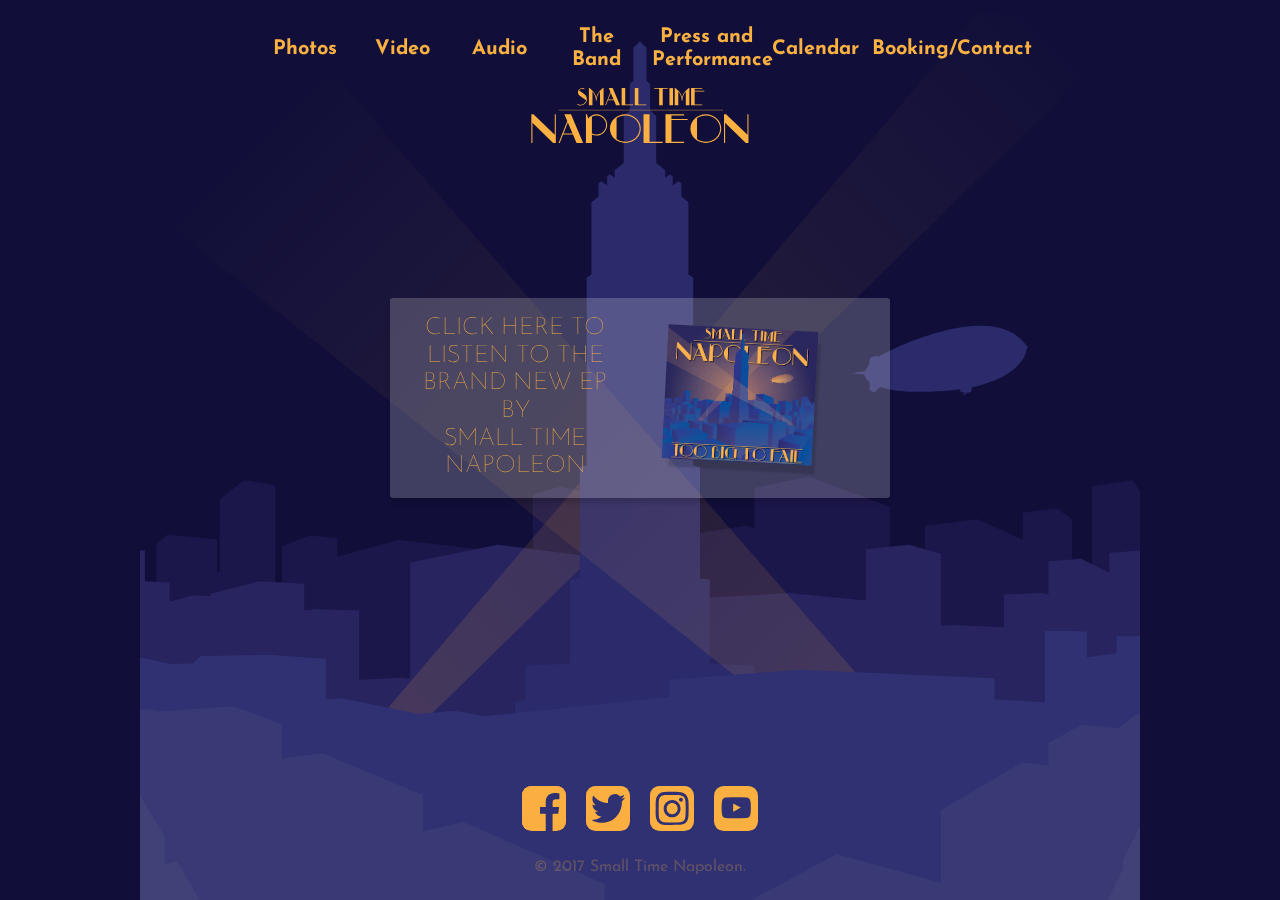
==== commit 66dca766: "added spotlights to main page with animation" ====
--- a/html/index.html
+++ b/html/index.html
@@ -3,66 +3,20 @@
 
 <head>
   <title>Small Time Napoleon</title>
+  <meta charset="utf-8">
   <link rel="stylesheet" href="../css/style.css" type="text/css" media="screen" title="no title" charset="utf-8">
   <link href="https://fonts.googleapis.com/css?family=Josefin+Sans" rel="stylesheet">
 </head>
 
 <body>
 
-<!--
-  <div class="backgroundAnimation">
-
-    <div class="sun">
-      <img src="../backgroundImages/sun_CD%20Cover.png">
-    </div>
-
-    <div class="background-image">
-      <img src="../backgroundImages/background_CD%20Cover.png">
-    </div>
-
-    <div class="spot-light-1">
-      <img src="../backgroundImages/spotlight1_CD%20Cover.png">
-    </div>
-
-    <div class="main-building">
-      <img src="../backgroundImages/main-building_CD%20Cover.png">
-    </div>
-
-    <div class="spot-light-2">
-      <img src="../backgroundImages/spotlight2_CD%20Cover.png">
-    </div>
-
-    <div class="blimp">
-      <img src="../backgroundImages/blimp_CD%20Cover.png">
-    </div>
-
-    <div class="foreground-buildings">
-      <img src="../backgroundImages/foreground-buildings_CD%20Cover.png">
-    </div>
-
-    <footer>
-      <p>&copy; 2016 Small Time Napoleon.</p>
-    </footer>
-
-  </div>
--->
-
   <div class="background-container">
 
 
     <div class="svg-container">
       <svg class="flat-background-image" version="1.1" id="Layer_1" xmlns="http://www.w3.org/2000/svg" xmlns:xlink="http://www.w3.org/1999/xlink" x="0px" y="0px"
          width="1000px" height="1000px" viewBox="0 0 3000 3000" enable-background="new 0 0 3000 3000" xml:space="preserve">
-      <!--
-      <g class="sunset">
-      <radialGradient id="sunset_1_" cx="309.9336" cy="2461.5215" r="1631.304" fx="116.1028" fy="2468.5745" gradientTransform="matrix(1 0 0 -1 1194 4105)" gradientUnits="userSpaceOnUse">
-        <stop  offset="0" style="stop-color:#F7941E"/>
-        <stop  offset="0.5742" style="stop-color:#FBB317;stop-opacity:0.4258"/>
-        <stop  offset="1" style="stop-color:#FDC70C;stop-opacity:0"/>
-      </radialGradient>
-      <rect id="sunset" x="-172.007" y="-2.472" opacity="0.4" fill="url(#sunset_1_)" enable-background="new    " width="3343.392" height="2991.9"/>
-      </g>
-      -->
+
       <g class="fifth-buildings">
         <polygon fill="#1C174B" points="239.521,1497.784 239.521,1713.854 231.079,1716.983 231.079,1618.703 82.902,1604.553
           82.902,1604.569 49.114,1632.149 49.114,2008.884 82.902,2018.589 82.902,2010.116 246.453,2053.4 246.453,1984.749
@@ -96,7 +50,7 @@
           v20.853l121.99,45.364v0.035l55.098-6.066v26.499l149.69,55.656l78.755-11.718v40.991l261.556,97.218l255.798-58.461v-693.192
           L1072.452,1634.62z M732.145,2065.426l-74.85-11.299l74.854,11.299H732.145z"/>
       </g>
-      <!--
+
       <g class="spot-light">
       <linearGradient id="spot-light_1_" gradientUnits="userSpaceOnUse" x1="-95.1011" y1="2903.748" x2="2786.6462" y2="22.0007">
         <stop  offset="0" style="stop-color:#FBB040"/>
@@ -105,119 +59,7 @@
       <polygon id="spot-light" opacity="0.2" fill="url(#spot-light_1_)" enable-background="new    " points="2521.205,35.376 0,2998.85
         2989.918,70.794 "/>
       </g>
-      -->
-      <!--
-      <g class="name-logo">
-        <g>
-          <path fill="#FBB040" d="M708.553,281.478c10.536,0,20.91-2.077,31.04-6.213c10.146-4.133,19.211-9.879,27.181-17.229
-            c7.959-7.354,14.342-16.142,19.108-26.402c4.757-10.26,7.138-21.592,7.138-34.015c0-13.668-3.16-26.644-9.492-38.98
-            c-6.312-12.301-15.458-22.595-27.465-30.899l-67.405-45.643c4.559-7.663,10.562-13.511,18.019-17.558
-            c7.447-4.014,15.321-6.057,23.608-6.057c4.756,0,9.369,0.623,13.813,1.867c4.453,1.247,8.754,3.323,12.891,6.213l4.982-7.129
-            c-4.776-3.321-9.906-5.762-15.374-7.318c-5.491-1.539-10.941-2.318-16.312-2.318c-7.043,0-13.972,1.399-20.806,4.187
-            c-6.836,2.803-12.898,6.661-18.168,11.643c-5.276,4.983-9.533,10.884-12.731,17.718c-3.229,6.817-4.831,14.376-4.831,22.683
-            c0,9.289,2.139,18.148,6.369,26.539c4.25,8.375,10.303,15.259,18.167,20.659l84.794,57.129
-            c-1.662,9.531-4.818,18.113-9.481,25.795c-4.646,7.647-10.398,14.238-17.224,19.708c-6.826,5.501-14.405,9.723-22.676,12.732
-            c-8.295,3.011-16.763,4.498-25.467,4.498c-7.248,0-14.377-1.039-21.436-3.095c-7.035-2.077-13.859-5.4-20.492-9.948l-4.966,7.146
-            c7.248,4.756,14.853,8.356,22.827,10.708C692.125,280.283,700.268,281.478,708.553,281.478z"/>
-        </g>
-        <g>
-          <path fill="#FBB040" d="M867.24,96.386c14.292,16.35,25.51,35.089,33.686,56.197c8.184,21.124,12.283,43.389,12.283,66.782h8.376
-            c0-23.393,4.072-45.658,12.248-66.782c8.199-21.108,19.43-39.847,33.702-56.197v181.665h47.828V46.386
-            c-11.995,7.251-23.226,15.364-33.687,24.378c-10.465,9.013-19.893,18.945-28.27,29.793c-8.38,10.883-15.675,22.804-21.886,35.746
-            c-6.211,12.923-10.984,26.955-14.28,42.042c-3.105-14.881-7.72-28.807-13.826-41.75c-6.106-12.924-13.408-24.896-21.884-35.863
-            c-8.495-10.969-18.012-20.955-28.575-29.967c-10.578-9.014-21.749-17.127-33.558-24.378v231.665h47.84V96.386H867.24z"/>
-        </g>
-        <g>
-          <path fill="#FBB040" d="M1047.045,278.051l26.401-67.078h79.181l28.572,67.078h52.804l-97.218-228.255h-52.787l22.987,53.427
-            l-69.259,174.829L1047.045,278.051L1047.045,278.051z M1111.631,114.71l37.586,87.562h-72.363L1111.631,114.71z"/>
-        </g>
-        <g>
-          <polygon fill="#FBB040" points="1409.473,269.367 1304.193,269.367 1304.193,49.795 1256.364,49.795 1256.364,278.051
-            1409.473,278.051 		"/>
-        </g>
-        <g>
-          <polygon fill="#FBB040" points="1584.943,269.367 1479.648,269.367 1479.648,49.795 1431.826,49.795 1431.826,278.051
-            1584.943,278.051 		"/>
-        </g>
-        <g>
-          <polygon fill="#FBB040" points="1756.657,278.051 1804.193,278.051 1804.193,58.48 1871.266,58.48 1871.266,49.795
-            1689.574,49.795 1689.574,58.48 1756.657,58.48 		"/>
-        </g>
-        <g>
-          <rect x="1893.615" y="49.483" fill="#FBB040" width="47.839" height="228.567"/>
-        </g>
-        <g>
-          <path fill="#FBB040" d="M2011.637,96.386c14.291,16.35,25.51,35.089,33.695,56.197c8.191,21.124,12.257,43.389,12.257,66.782
-            h8.382c0-23.393,4.083-45.658,12.258-66.782c8.201-21.108,19.432-39.847,33.729-56.197v181.665h47.83V46.386
-            c-12.042,7.251-23.255,15.364-33.721,24.378c-10.468,9.013-19.862,18.945-28.252,29.793
-            c-8.376,10.883-15.693,22.804-21.904,35.746c-6.212,12.923-10.962,26.955-14.267,42.042c-3.113-14.881-7.73-28.807-13.822-41.75
-            c-6.119-12.924-13.419-24.896-21.896-35.863c-8.495-10.969-18.02-20.955-28.571-29.967c-10.572-9.014-21.739-17.127-33.549-24.378
-            v231.665h47.829L2011.637,96.386L2011.637,96.386z"/>
-        </g>
-        <g>
-          <polygon fill="#FBB040" points="2330.896,269.367 2229.969,269.367 2229.969,94.831 2359.15,94.831 2359.15,86.129
-            2229.969,86.129 2229.969,58.48 2330.896,58.48 2330.896,49.795 2182.131,49.795 2182.131,278.051 2330.896,278.051 		"/>
-        </g>
-        <g>
-          <path fill="#FBB040" d="M1450.936,455.665c-18.606-17.249-40.434-30.88-65.442-40.898c-25.044-10.001-51.696-15-79.983-15
-            s-54.958,4.999-79.977,15c-25.018,10.019-46.831,23.649-65.469,40.898c-18.625,17.25-33.305,37.356-43.996,60.298
-            c-10.707,22.958-16.055,47.542-16.055,73.755c0,26.574,5.348,51.42,16.055,74.535c10.691,23.131,25.371,43.233,43.996,60.293
-            c18.638,17.077,40.45,30.642,65.469,40.64c25.019,10.018,51.688,15.018,79.977,15.018c28.287,0,54.939-5,79.983-15.018
-            c25.01-9.998,46.836-23.562,65.442-40.64c18.649-17.061,33.322-37.163,44.006-60.293c10.703-23.115,16.048-47.961,16.048-74.535
-            c0-26.212-5.345-50.797-16.048-73.755C1484.258,493.021,1469.585,472.915,1450.936,455.665z M1481.229,658.561
-            c-10.181,21.399-23.899,40.053-41.14,55.899c-17.268,15.866-37.45,28.391-60.573,37.528
-            c-23.115,9.135-47.804,13.719-74.007,13.719c-22.095,0-42.96-3.186-62.631-9.567c-19.681-6.385-37.787-15.45-54.369-27.18V450.994
-            c16.582-11.714,34.688-20.778,54.369-27.161c19.671-6.369,40.536-9.587,62.631-9.587c26.203,0,50.892,4.584,74.007,13.719
-            c23.123,9.152,43.307,21.662,60.573,37.545c17.239,15.85,30.959,34.499,41.14,55.882c10.174,21.403,15.279,44.189,15.279,68.325
-            C1496.508,614.216,1491.402,637.174,1481.229,658.561z"/>
-        </g>
-        <g>
-          <polygon fill="#FBB040" points="1627.979,399.766 1548.244,399.766 1548.244,780.203 1803.423,780.203 1803.423,765.707
-            1627.979,765.707 		"/>
-        </g>
-        <g>
-          <polygon fill="#FBB040" points="1920.396,414.247 2088.635,414.247 2088.635,399.766 1840.708,399.766 1840.708,780.203
-            2088.635,780.203 2088.635,765.707 1920.396,765.707 1920.396,474.819 2135.729,474.819 2135.729,460.319 1920.396,460.319 		"/>
-        </g>
-        <g>
-          <path fill="#FBB040" d="M2523.91,455.665c-18.607-17.249-40.441-30.88-65.441-40.898c-25.017-10.001-51.687-15-79.982-15
-            s-54.949,4.999-79.965,15c-25.02,10.019-46.86,23.649-65.48,40.898c-18.643,17.25-33.321,37.356-43.996,60.298
-            c-10.717,22.958-16.048,47.542-16.048,73.755c0,26.574,5.331,51.42,16.048,74.535c10.675,23.131,25.354,43.233,43.996,60.293
-            c18.62,17.077,40.462,30.642,65.48,40.64c25.016,10.018,51.668,15.018,79.965,15.018s54.967-5,79.982-15.018
-            c25-9.998,46.834-23.562,65.441-40.64c18.641-17.061,33.312-37.163,44.009-60.293c10.699-23.115,16.063-47.961,16.063-74.535
-            c0-26.212-5.364-50.797-16.063-73.755C2557.225,493.021,2542.551,472.915,2523.91,455.665z M2554.23,658.561
-            c-10.189,21.399-23.927,40.053-41.168,55.899c-17.26,15.866-37.457,28.391-60.545,37.528
-            c-23.142,9.135-47.83,13.719-74.032,13.719c-22.076,0-42.968-3.186-62.614-9.567c-19.705-6.385-37.804-15.45-54.362-27.18V450.994
-            c16.56-11.714,34.657-20.778,54.362-27.161c19.646-6.369,40.538-9.587,62.614-9.587c26.202,0,50.892,4.584,74.032,13.719
-            c23.088,9.152,43.285,21.662,60.545,37.545c17.241,15.85,30.979,34.499,41.168,55.882c10.168,21.403,15.252,44.189,15.252,68.325
-            C2569.482,614.216,2564.398,637.174,2554.23,658.561z"/>
-        </g>
-        <g>
-          <polygon fill="#FBB040" points="2933.347,399.766 2933.347,672.539 2648.145,399.766 2621.248,399.766 2621.248,780.203
-            2635.747,780.203 2635.747,511.567 2911.624,780.203 2947.309,780.203 2947.309,399.766 		"/>
-        </g>
-        <g>
-          <polygon fill="#FBB040" points="364.516,672.539 79.312,399.766 52.409,399.766 52.409,780.203 66.897,780.203 66.897,511.567
-            342.777,780.203 378.487,780.203 378.487,399.766 364.516,399.766 		"/>
-        </g>
-        <g>
-          <path fill="#FBB040" d="M492.884,399.766l38.295,89.032L415.771,780.203h15.511l43.997-111.801h131.983l47.62,111.801h87.997
-            L580.877,399.766H492.884z M480.971,653.906l57.979-145.955l62.622,145.955H480.971z"/>
-        </g>
-        <g>
-          <path fill="#FBB040" d="M1021.344,441.186c-12.768-12.769-27.777-22.873-45.018-30.276c-17.277-7.44-35.546-11.144-54.873-11.144
-            c-21.755,0-42.457,4.826-62.119,14.48c-19.672,9.672-36.056,23.134-49.164,40.38l-16.055-56.92l-13.971,2.06v380.438h79.717
-            V668.402c9.316,4.481,19.134,7.941,29.498,10.362c10.336,2.39,21.037,3.619,32.093,3.619c19.327,0,37.596-3.705,54.873-11.142
-            c17.239-7.424,32.25-17.51,45.018-30.28c12.761-12.769,22.845-27.769,30.277-45.035c7.411-17.249,11.125-35.518,11.125-54.86
-            c0-19.325-3.714-37.613-11.125-54.862C1044.188,468.954,1034.104,453.938,1021.344,441.186z M1038.679,590.513
-            c-6.722,15.348-15.864,28.809-27.431,40.364c-11.559,11.557-25.034,20.709-40.355,27.441
-            c-15.371,6.693-31.852,10.083-49.438,10.083c-11.056,0-21.824-1.471-32.36-4.393c-10.512-2.942-20.262-6.992-29.23-12.181V430.285
-            c18.625-10.675,39.143-16.039,61.591-16.039c17.588,0,34.067,3.393,49.438,10.104c15.321,6.73,28.799,15.797,40.355,27.183
-            c11.564,11.367,20.709,24.756,27.431,40.104c6.732,15.363,10.097,31.833,10.097,49.432
-            C1048.773,558.662,1045.411,575.148,1038.679,590.513z"/>
-        </g>
-      </g>
-      -->
+
       <polygon class="main-building" fill="#2B2B6C" points="1843.27,2107.898 1843.27,2107.886 1874.975,2103.573 1843.27,2100.756
         1843.27,1996.686 1842.238,1996.746 1709.623,1991.412 1709.623,1738.568 1680.089,1735.368 1680.089,1401.989 1659.571,1395.5
         1659.571,833.122 1645.385,823.743 1645.385,773.62 1645.385,606.61 1624.164,589.812 1624.164,550.521 1615.799,543.688
@@ -228,7 +70,7 @@
         1354.333,823.743 1340.146,833.122 1340.146,1395.5 1319.627,1401.989 1319.627,1735.368 1290.095,1738.568 1290.095,1991.317
         1156.447,1996.686 1156.447,1996.686 1156.447,2100.756 1124.745,2103.573 1156.447,2107.886 1156.447,2107.898 1124.745,2103.573
         1124.745,2437.561 1354.333,2522.906 1499.864,2576.989 1645.385,2522.906 1874.975,2437.561 1874.975,2103.573 "/>
-      <!--
+
       <g class="spot-light-2">
       <linearGradient id="spot-light-2_1_" gradientUnits="userSpaceOnUse" x1="2943.8691" y1="3050.9297" x2="260.4617" y2="367.5222">
         <stop  offset="0" style="stop-color:#FBB040"/>
@@ -237,7 +79,7 @@
       <polygon id="spot-light-2" opacity="0.2" fill="url(#spot-light-2_1_)" enable-background="new    " points="425.15,44.979
         3000,2994.799 60.204,654.496 "/>
       </g>
-      -->
+
       <polygon class="third-buildings" fill="#2F3172" points="-144.022,2050.553 -144.022,2056.495 -85.275,2114.283 -85.259,2114.211 -85.259,2114.283
         -76.453,2113.752 -76.453,2122.97 -1.391,2196.794 8.073,2195.972 8.073,2206.083 55.012,2252.262 55.012,2253.005 68.542,2251.574
         68.542,2265.586 138.527,2334.427 138.527,2334.011 180.958,2328.311 180.958,2376.158 309.118,2502.213 309.118,2502.195
@@ -428,7 +270,7 @@
         <div class="cta-div">
           <div>
             <h3>
-              <a href="http://smalltimenapoleon.bandcamp.com">
+              <a href="https://itunes.apple.com/us/album/too-big-to-fail-ep/id1254499820">
               Click here to listen to the brand new EP by<br>
               Small Time Napoleon</a>
             </h3>
@@ -491,9 +333,9 @@
       <section class="video section">
         <h2>Video</h2>
         <div id="video-players">
-          <video id="suckerVideo" width="370" controls controlsList="nodownload" poster="../videoThumbs/suckerForATomboyThumb.png">
-                <source src="https://dl.dropboxusercontent.com/s/zaqt5hk23kpdsto/Sucker%20for%20a%20Tomboy.mp4?dl=0" type="video/mp4" />
-              </video>
+          <div class="flexVideo">
+            <iframe width="560" height="315" src="https://www.youtube.com/embed/rWPl8FRCfuI" frameborder="0" allowfullscreen></iframe>
+          </div>
           <p>Sucker For A Tomboy<br> From the 2015 release, "Cloud Machine"</p>
           <p class="to-more-pages"><a href="video.html">More Video</a></p>
         </div>
--- a/css/style.css
+++ b/css/style.css
@@ -541,7 +541,8 @@
 .section {
   border-bottom: 1px dotted #fbb141;
   background: rgba(0, 0, 0, 0.35);
-  margin: 0; }
+  margin: 0;
+  z-index: 1; }
   @media only screen and (min-device-width: 320px) and (max-device-width: 736px) and (orientation: portrait) {
     .section {
       border-bottom: 3px dotted #fbb141; } }
@@ -600,6 +601,9 @@
     flex-direction: column;
     justify-content: space-around;
     min-height: 100vh; } }
+#video-players {
+  padding: 10px; }
+
 .social-media {
   padding: 1%;
   margin-bottom: 12%; }
@@ -689,9 +693,19 @@
     font-size: 2em; } }
 @keyframes blimp-bounce {
   0% {
-    transform: translate3d(0, -5%, 0); }
+    transform: translate3d(0, -8px, 0); }
   100% {
-    transform: translate3d(0, 5%, 0); } }
+    transform: translate3d(0, 8px, 0); } }
+@keyframes rotate-left {
+  0% {
+    transform: rotate(30deg); }
+  100% {
+    transform: rotate(0deg); } }
+@keyframes rotate-right {
+  0% {
+    transform: rotate(-30deg); }
+  100% {
+    transform: rotate(0deg); } }
 .background-container {
   position: fixed;
   display: block;
@@ -724,6 +738,14 @@
   position: absolute;
   width: 100%;
   height: 100%; }
+
+.spot-light {
+  transform-origin: bottom left;
+  animation: rotate-left 4.5s cubic-bezier(0.42, 0, 0.23, 1.37) forwards; }
+
+.spot-light-2 {
+  transform-origin: bottom right;
+  animation: rotate-right 5s cubic-bezier(0.42, 0, 0.23, 1.37) forwards; }
 
 .blimp {
   animation: blimp-bounce 2s ease-in-out alternate infinite; }
@@ -857,7 +879,7 @@
     flex-wrap: wrap;
     justify-content: center;
     margin: auto;
-    padding: 2%; }
+    padding: 5px; }
     @media only screen and (min-width: 450px) {
       #image-gallery ul {
         width: 75%; } }
@@ -1026,11 +1048,11 @@
   flex-flow: column wrap; }
   .calendar-content iframe {
     margin: auto;
-    margin-top: 5%;
-    margin-bottom: 5%; }
+    margin-top: 20px;
+    margin-bottom: 20px; }
     @media only screen and (min-width: 800px) {
       .calendar-content iframe {
-        margin-top: 5%; } }
+        margin-top: 20px; } }
 
 /********BOOKING/CONTACT**********/
 .contact-form {
@@ -1091,7 +1113,7 @@
 
 .to-more-pages a {
   display: block;
-  padding: 2%; }
+  padding: 5px; }
 
 .to-more-pages a:hover {
   filter: brightness(1.25); }
